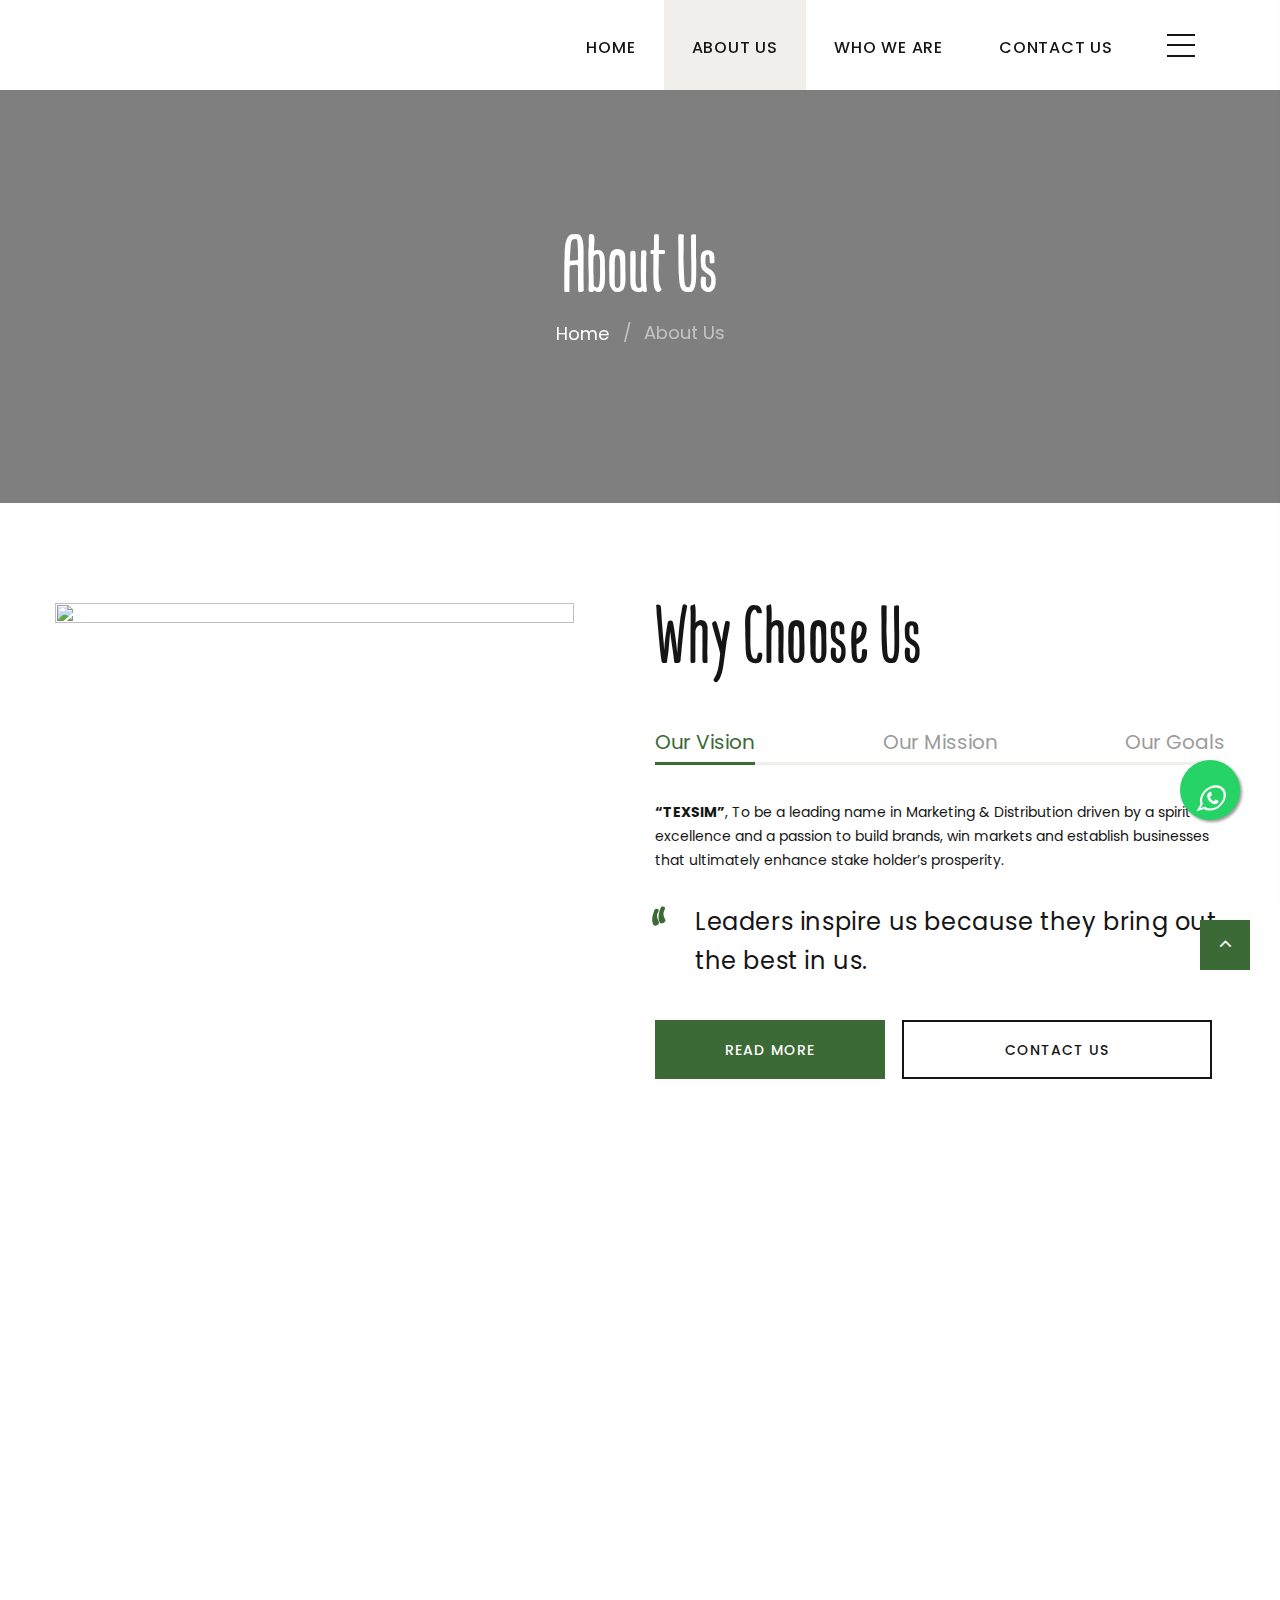
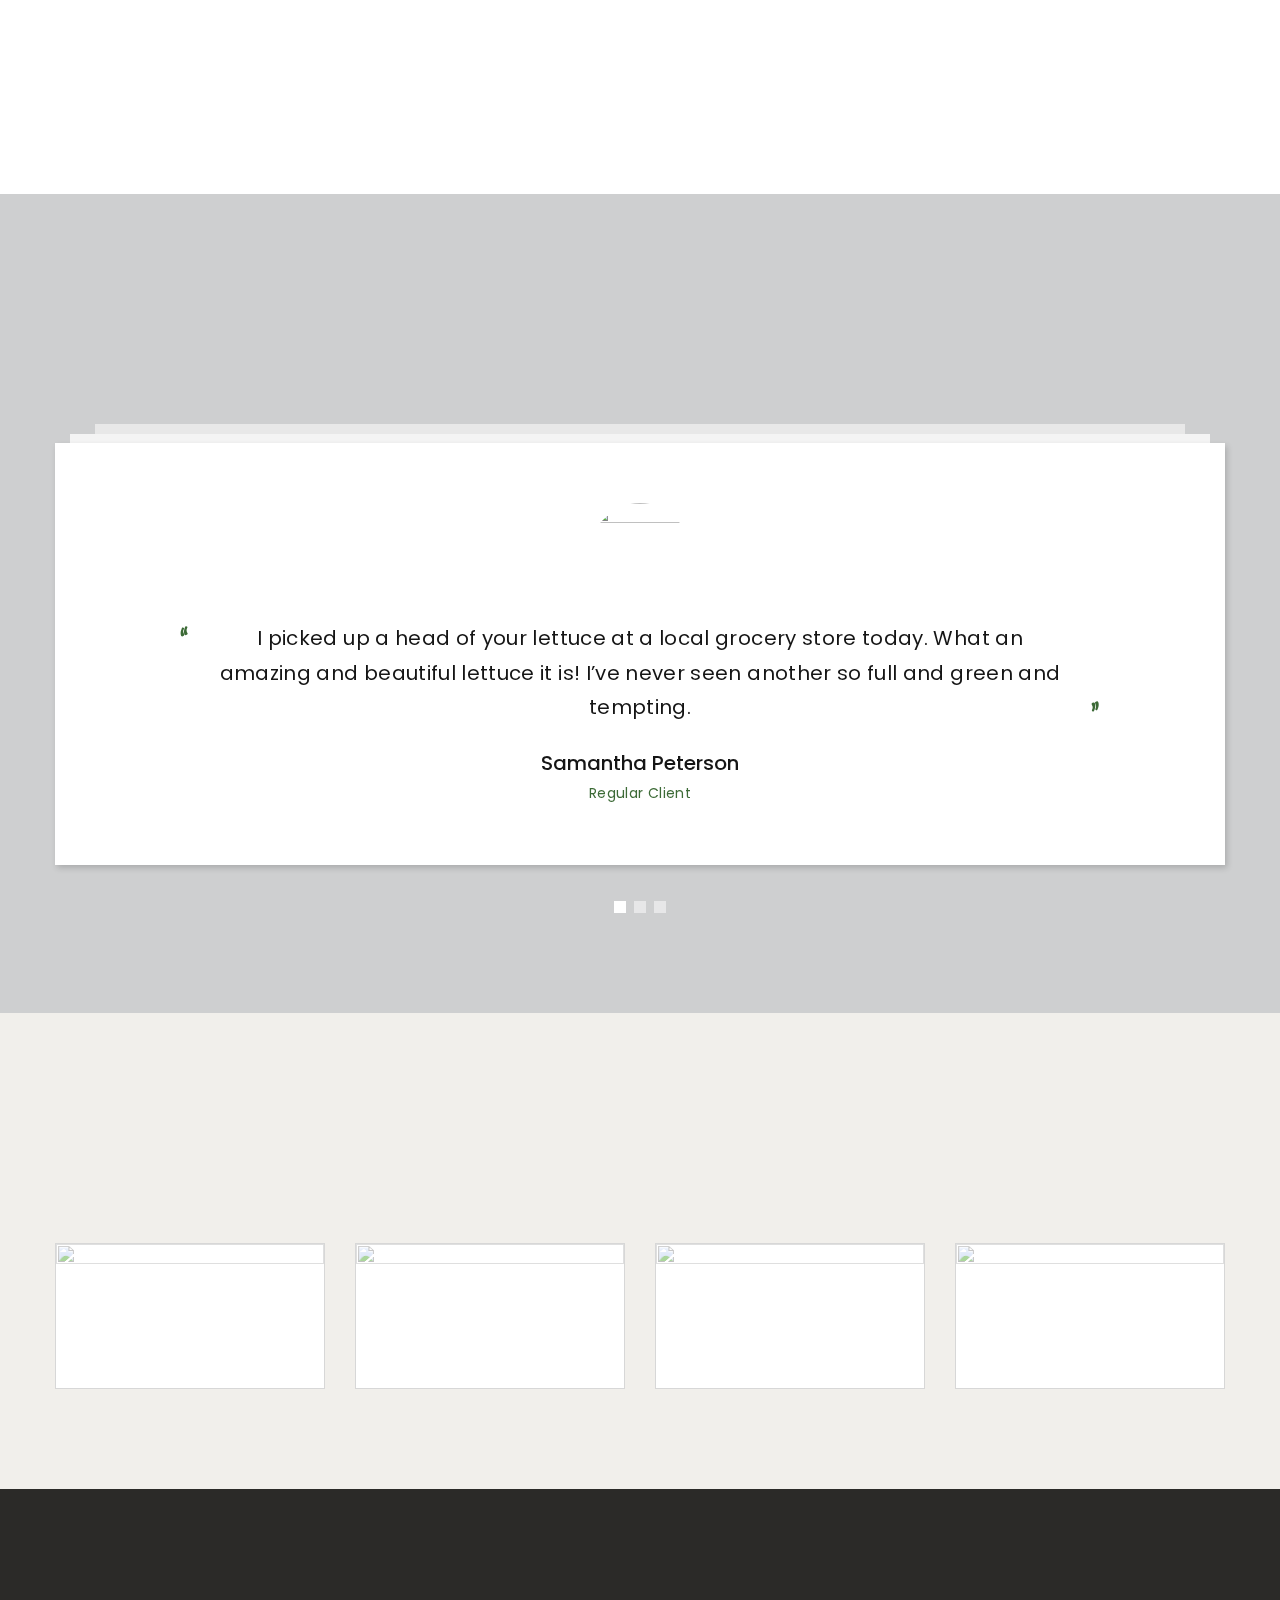
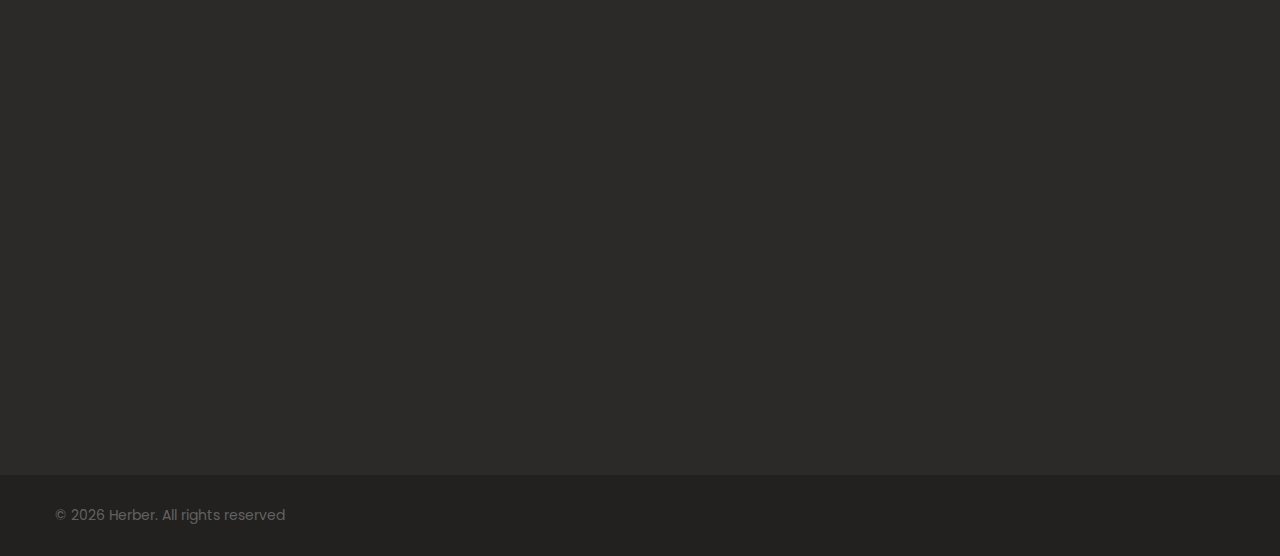
==== about-us.html @ 0aa6b595 "Add files via upload" ====
<!DOCTYPE html>
<html class="wide wow-animation" lang="en">
  <head>
    <title>About Us</title>
    <meta name="format-detection" content="telephone=no">
    <meta name="viewport" content="width=device-width, height=device-height, initial-scale=1.0, maximum-scale=1.0, user-scalable=0">
    <meta http-equiv="X-UA-Compatible" content="IE=edge">
    <meta charset="utf-8">
    <link rel="icon" href="images/favicon.ico" type="image/x-icon">
    <!-- Stylesheets-->
    <link rel="stylesheet" type="text/css" href="//fonts.googleapis.com/css?family=Poppins:300,400,500">
    <link rel="stylesheet" href="css/bootstrap.css">
    <link rel="stylesheet" href="css/fonts.css">
    <link rel="stylesheet" href="css/style.css">
    <!--[if lt IE 10]>
    <div style="background: #212121; padding: 10px 0; box-shadow: 3px 3px 5px 0 rgba(0,0,0,.3); clear: both; text-align:center; position: relative; z-index:1;"><a href="http://windows.microsoft.com/en-US/internet-explorer/"><img src="images/ie8-panel/warning_bar_0000_us.jpg" border="0" height="42" width="820" alt="You are using an outdated browser. For a faster, safer browsing experience, upgrade for free today."></a></div>
    <script src="js/html5shiv.min.js"></script>
    <![endif]-->
  </head>
  <body>
    <div class="preloader">
      <div class="preloader-body">
        <div class="cssload-container"><span></span><span></span><span></span><span></span>
        </div>
      </div>
    </div>


    <div class="page">
      
       <!-- Commented by Afu for hiding banner in about us page -->
      <!-- <a class="section section-banner d-none d-xl-block" 
      href="https://www.templatemonster.com/intense-multipurpose-html-template.html"
       style="background-image: url(images/banner/background-04-1920x60.jpg);
        background-image: -webkit-image-set( url(images/banner/background-04-1920x60.jpg) 1x, 
        url(images/banner/background-04-3840x120.jpg) 2x )">
        <img src="images/banner/foreground-04-1600x60.png" 
        srcset="images/banner/foreground-04-1600x60.png 1x, images/banner/foreground-04-3200x120.png 2x"
         alt="" width="1600" height="310"></a> -->
 <!-- Commented by Afu for hiding banner in about us page -->

      <!-- Page Header-->
      <header class="section page-header">
        <!-- RD Navbar-->
        <div class="rd-navbar-wrap rd-navbar-modern-wrap">
          <nav class="rd-navbar rd-navbar-modern" data-layout="rd-navbar-fixed" data-sm-layout="rd-navbar-fixed" data-md-layout="rd-navbar-fixed" data-md-device-layout="rd-navbar-fixed" data-lg-layout="rd-navbar-static" data-lg-device-layout="rd-navbar-fixed" data-xl-layout="rd-navbar-static" data-xl-device-layout="rd-navbar-static" data-xxl-layout="rd-navbar-static" data-xxl-device-layout="rd-navbar-static" data-lg-stick-up-offset="46px" data-xl-stick-up-offset="46px" data-xxl-stick-up-offset="70px" data-lg-stick-up="true" data-xl-stick-up="true" data-xxl-stick-up="true">
            <div class="rd-navbar-main-outer">
              <div class="rd-navbar-main">
                <!-- RD Navbar Panel-->
                <div class="rd-navbar-panel">
                  <!-- RD Navbar Toggle-->
                  <button class="rd-navbar-toggle" data-rd-navbar-toggle=".rd-navbar-nav-wrap"><span></span></button>
                  <!-- RD Navbar Brand-->
                  <div class="rd-navbar-brand"><a class="brand" href="index.html"><img src="images/logo-default-196x47.png" alt="" width="300" height="64"/></a></div>
                </div>
                <div class="rd-navbar-main-element">
                  <div class="rd-navbar-nav-wrap">

 <!-- Commented by Afu for hiding basket menu in About page -->                   
                    <!-- RD Navbar Basket-->
                    <!-- <div class="rd-navbar-basket-wrap">
                      <button class="rd-navbar-basket fl-bigmug-line-shopping198" data-rd-navbar-toggle=".cart-inline"><span>2</span></button>
                      <div class="cart-inline">
                        <div class="cart-inline-header">
                          <h5 class="cart-inline-title">In cart:<span> 2</span> Products</h5>
                          <h6 class="cart-inline-title">Total price:<span> $800</span></h6>
                        </div>
                        <div class="cart-inline-body">
                          <div class="cart-inline-item">
                            <div class="unit align-items-center">
                              <div class="unit-left"><a class="cart-inline-figure" href="#"><img src="images/product-mini-1-108x100.png" alt="" width="108" height="100"/></a></div>
                              <div class="unit-body">
                                <h6 class="cart-inline-name"><a href="#">Blueberries</a></h6>
                                <div>
                                  <div class="group-xs group-inline-middle">
                                    <div class="table-cart-stepper">
                                      <input class="form-input" type="number" data-zeros="true" value="1" min="1" max="1000">
                                    </div>
                                    <h6 class="cart-inline-title">$550</h6>
                                  </div>
                                </div>
                              </div>
                            </div>
                          </div>
                          <div class="cart-inline-item">
                            <div class="unit align-items-center">
                              <div class="unit-left"><a class="cart-inline-figure" href="#"><img src="images/product-mini-2-108x100.png" alt="" width="108" height="100"/></a></div>
                              <div class="unit-body">
                                <h6 class="cart-inline-name"><a href="#">Avocados</a></h6>
                                <div>
                                  <div class="group-xs group-inline-middle">
                                    <div class="table-cart-stepper">
                                      <input class="form-input" type="number" data-zeros="true" value="1" min="1" max="1000">
                                    </div>
                                    <h6 class="cart-inline-title">$250</h6>
                                  </div>
                                </div>
                              </div>
                            </div>
                          </div>
                        </div>
                        <div class="cart-inline-footer">
                          <div class="group-sm"><a class="button button-md button-default-outline-2 button-wapasha" href="#">Go to cart</a><a class="button button-md button-primary button-pipaluk" href="#">Checkout</a></div>
                        </div>
                      </div>
                    </div><a class="rd-navbar-basket rd-navbar-basket-mobile fl-bigmug-line-shopping198" href="#"><span>2</span></a> -->
<!-- Commented by Afu for hiding basket menu in About page -->

<!-- Commented by Afu for hiding search menu in About page -->
                    <!-- RD Navbar Search-->
                    <!-- <div class="rd-navbar-search">
                      <button class="rd-navbar-search-toggle" data-rd-navbar-toggle=".rd-navbar-search"><span></span></button>
                      <form class="rd-search" action="#">
                        <div class="form-wrap">
                          <label class="form-label" for="rd-navbar-search-form-input">Search...</label>
                          <input class="rd-navbar-search-form-input form-input" id="rd-navbar-search-form-input" type="text" name="search">
                          <button class="rd-search-form-submit fl-bigmug-line-search74" type="submit"></button>
                        </div>
                      </form>
                    </div> -->
<!-- Commented by Afu for hiding search menu in About page -->

                    <!-- RD Navbar Nav-->
                    <ul class="rd-navbar-nav">
                      <li class="rd-nav-item"><a class="rd-nav-link" href="index.html">Home</a>
                      </li>
                      <li class="rd-nav-item active"><a class="rd-nav-link" href="about-us.html">About Us</a>
                      </li>
                      <li class="rd-nav-item"><a class="rd-nav-link" href="typography.html">WHO WE ARE</a>
                      </li>
                      <li class="rd-nav-item"><a class="rd-nav-link" href="contact-us.html">Contact Us</a>
                      </li>
                    </ul>
                  </div>
                  <div class="rd-navbar-project-hamburger" data-multitoggle=".rd-navbar-main" data-multitoggle-blur=".rd-navbar-wrap" data-multitoggle-isolate>
                    <div class="project-hamburger"><span class="project-hamburger-arrow-top"></span><span class="project-hamburger-arrow-center"></span><span class="project-hamburger-arrow-bottom"></span></div>
                    <div class="project-hamburger-2"><span class="project-hamburger-arrow"></span><span class="project-hamburger-arrow"></span><span class="project-hamburger-arrow"></span>
                    </div>
                    <div class="project-close"><span></span><span></span></div>
                  </div>
                </div>
                <div class="rd-navbar-project rd-navbar-modern-project">
                  <div class="rd-navbar-project-modern-header">
                    <h4 class="rd-navbar-project-modern-title">Get in Touch</h4>
                    <div class="rd-navbar-project-hamburger" data-multitoggle=".rd-navbar-main" data-multitoggle-blur=".rd-navbar-wrap" data-multitoggle-isolate>
                      <div class="project-close"><span></span><span></span></div>
                    </div>
                  </div>
                  <div class="rd-navbar-project-content rd-navbar-modern-project-content">
                    <div>
                      <p>We are always ready to provide you with the best service. Contact us to find out how we can help you.</p>
                      <div class="heading-5 subtitle">Our Contacts</div>
                      <div class="row row-10 gutters-10">
                        <div class="col-12"><img src="images/home-sidebar-394x255.jpg" alt="" width="394" height="255"/>
                        </div>
                      </div>
                      <div class="heading-6 subtitle">STATE OF QATAR</div>
                      <ul class="rd-navbar-modern-contacts"> 
                        <li>
                          <div class="unit unit-spacing-sm">
                            <div class="unit-left"><span class="icon fa fa-phone"></span></div>
                            <div class="unit-body"><a class="link-phone" href="tel:#">+974-40011994</a></div>
                          </div>
                        </li>
                        <li>
                          <div class="unit unit-spacing-sm">
                            <div class="unit-left"><span class="icon fa fa-location-arrow"></span></div>
                            <div class="unit-body"><a class="link-location" href="#">TEXSIM TRADING WLL, POST BOX : 46045, AL MATAR COMMERCIAL COMPLEX, DOOR # 34, SECOND FLOOR,AIRPORT ROAD, DOHA</a></div>
                          </div>
                        </li>
                        <li>
                          <div class="unit unit-spacing-sm">
                            <div class="unit-left"><span class="icon fa fa-envelope"></span></div>
                            <div class="unit-body"><a class="link-email" href="mailto:#">info@texsimgroup.com</a></div>
                          </div>
                        </li>
                      </ul>
                      <div class="heading-6 subtitle">REPUBLIC OF INDIA</div>
                      <ul class="rd-navbar-modern-contacts">
                        <li>
                          <div class="unit unit-spacing-sm">
                            <div class="unit-left"><span class="icon fa fa-phone"></span></div>
                            <div class="unit-body"><a class="link-phone" href="tel:#">+91-444555 6002</a></div>
                          </div>
                        </li>
                        <li>
                          <div class="unit unit-spacing-sm">
                            <div class="unit-left"><span class="icon fa fa-location-arrow"></span></div>
                            <div class="unit-body"><a class="link-location" href="#">TEXSIM TRADING PRIVATE LIMITED, 1st Shop,2nd Floor, Anna Main Road, MGR Nagar,Chennai- 600078, Tamilnadu</a></div>
                          </div>
                        </li>
                        <li>
                          <div class="unit unit-spacing-sm">
                            <div class="unit-left"><span class="icon fa fa-envelope"></span></div>
                            <div class="unit-body"><a class="link-email" href="mailto:#">info@texsimgroup.com</a></div>
                          </div>
                        </li>
                      </ul>
                      <div class="heading-6 subtitle">MALAYSIA</div>
                      <ul class="rd-navbar-modern-contacts">
                        <li>
                          <div class="unit unit-spacing-sm">
                            <div class="unit-left"><span class="icon fa fa-phone"></span></div>
                            <div class="unit-body"><a class="link-phone" href="tel:#">+60-1116676383</a></div>
                          </div>
                        </li>
                        <li>
                          <div class="unit unit-spacing-sm">
                            <div class="unit-left"><span class="icon fa fa-location-arrow"></span></div>
                            <div class="unit-body"><a class="link-location" href="#">DOUBLE BULL MARKETING SDN.BHD, Suite # B.01, Level 8, Menara Binjai, Jalan Binjai, Ampang Park, Kuala Lumpur</a></div>
                          </div>
                        </li>
                        <li>
                          <div class="unit unit-spacing-sm">
                            <div class="unit-left"><span class="icon fa fa-envelope"></span></div>
                            <div class="unit-body"><a class="link-email" href="mailto:#">info@texsimgroup.com</a></div>
                          </div>
                        </li>
                      </ul>
                      <ul class="list-inline rd-navbar-modern-list-social">
                        <li><a class="icon fa fa-facebook" href="https://www.facebook.com/texsimgroup/"></a></li>
                        <li><a class="icon fa fa-twitter" href="#"></a></li>
                        <li><a class="icon fa fa-google-plus" href="#"></a></li>
                        <li><a class="icon fa fa-instagram" href="#"></a></li>
                        <li><a class="icon fa fa-pinterest" href="#"></a></li>
                      </ul>
                    </div>
                  


                </div>
              </div>
            </div>
          </nav>
        </div>
      </header>
      <!-- Breadcrumbs -->
      <section class="breadcrumbs-custom-inset">
        <div class="breadcrumbs-custom context-dark bg-overlay-46">
          <div class="container">
            <h2 class="breadcrumbs-custom-title">About Us</h2>
            <ul class="breadcrumbs-custom-path">
              <li><a href="index.html">Home</a></li>
              <li class="active">About Us</li>
            </ul>
          </div>
          <div class="box-position" style="background-image: url(images/bg-breadcrumbs.jpg);"></div>
        </div>
      </section>
      <!-- Why choose us-->
      <section class="section section-md section-first bg-default text-md-left">
        <div class="container">
          <div class="row row-50 justify-content-center">
            <div class="col-md-10 col-lg-5 col-xl-6"><img src="images/about-1-519x446.jpg" alt="" width="519" height="446"/>
            </div>
            <div class="col-md-10 col-lg-7 col-xl-6">
              <h2>Why Choose Us</h2>
              <!-- Bootstrap tabs-->
              <div class="tabs-custom tabs-horizontal tabs-line" id="tabs-4">
                <!-- Nav tabs-->
                <ul class="nav nav-tabs">
                  <li class="nav-item" role="presentation"><a class="nav-link active" href="#tabs-4-1" data-toggle="tab">Our Vision</a></li>
                  <li class="nav-item" role="presentation"><a class="nav-link" href="#tabs-4-2" data-toggle="tab">Our Mission</a></li>
                  <li class="nav-item" role="presentation"><a class="nav-link" href="#tabs-4-3" data-toggle="tab">Our Goals</a></li>
                </ul>
                <!-- Tab panes-->
                <div class="tab-content">
                  <div class="tab-pane fade show active" id="tabs-4-1">
                    <p><strong>“TEXSIM”</strong>, To be a leading name in Marketing & Distribution driven by a spirit of excellence and a passion to build brands, win markets and establish businesses that ultimately enhance stake holder’s prosperity.</p>
                    <div class="text-center text-sm-left offset-top-30">
<!-- 
                      <p style="color:gray;font-size: 21px;">
                       "Leaders inspire us because they bring out the best in us"</p>   addd by Afu for adjusting the List space -->


                    <article class="quote-classic">
                  <div class="quote-classic-text">
                    <p class="q">Leaders inspire us because they bring out the best in us.</p>
                  </div>
                </article>



                      <!-- <ul class="row-16 list-0 list-custom list-marked list-marked-sm list-marked-secondary">
                        <li>Eiusmod tempor</li>
                        <li>Dolore magna</li>
                        <li>Minim veniam</li>
                        <li>Nostrud exercitation</li>
                        <li>Laboris nisi</li>
                        <li>Officia deserunt</li>
                      </ul> -->

                    </div>
                    <div class="group-md group-middle"><a class="button button-width-xl-230 button-primary button-pipaluk" href="#">Read more</a><a class="button button-width-xl-310 button-default-outline button-wapasha" href="contact-us.html">Contact us</a></div>
                  </div>
                  <div class="tab-pane fade" id="tabs-4-2">
                    <p>TEXSIM GROUP is a spunky, creative products and service company aimed at offering high-quality, competitively priced and products with natural and Herbal ingredients. We view ourselves as partners with our customers, our employees, our community and our environment. We aim to become an internationally recognized brand name. </p>
                    <div class="text-center text-sm-left offset-top-30">

                      <!-- <p style="color:gray;font-size: 20px;">
                        "Success is never accidental"</p>   addd by Afu for adjusting the List space -->


                        <article class="quote-classic">
                          <div class="quote-classic-text">
                            <p class="q">Success is never accidental.</p>
                          </div>
                        </article>


                      <!-- <ul class="row-16 list-0 list-custom list-marked list-marked-sm list-marked-secondary">
                        <li>Nostrud exercitation</li>
                        <li>Laboris nisi</li>
                        <li>Officia deserunt</li>
                        <li>Eiusmod tempor</li>
                        <li>Dolore magna</li>
                        <li>Minim veniam</li>
                      </ul> -->

                    </div>
                    <div class="group-md group-middle"><a class="button button-width-xl-230 button-primary button-pipaluk" href="#">Read more</a><a class="button button-width-xl-310 button-default-outline button-wapasha" href="contact-us.html">Contact us</a></div>
                  </div>
                  <div class="tab-pane fade" id="tabs-4-3">
                    <p>Our goal is moderate growth, annual profitability , employee and stakeholders satisfaction.</p>
                    <div class="text-center text-sm-left offset-top-30">
                      <ul class="row-16 list-0 list-custom list-marked list-marked-sm list-marked-secondary">
                        <li>Getting and Staying Profitable</li>
                        <li>Excellent Customer Service</li>
                        <li>Sustainable Growth</li>
                        <li>Staying Ahead of the Competition</li>
                        <li>Develop and launch three new products</li>
                        <li>Increase overall brand awareness</li>
                      </ul>
                    </div>
                    <div class="group-md group-middle"><a class="button button-width-xl-230 button-primary button-pipaluk" href="#">Read more</a><a class="button button-width-xl-310 button-default-outline button-wapasha" href="contact-us.html">Contact us</a></div>
                  </div>
                </div>
              </div>
            </div>
          </div>
        </div>
      </section>

      <!-- Latest Projects-->

      <!-- <section class="section section-md section-fluid bg-default">
        <div class="container">
          <h2>Our History</h2>
        </div> -->

        <!-- Owl Carousel-->
<!-- 
        <div class="owl-carousel owl-classic owl-timeline" data-items="1" data-md-items="2" data-lg-items="3" data-xl-items="4" data-margin="30" data-stage-padding="15" data-xxl-stage-padding="0" data-autoplay="true" data-nav="true" data-dots="true">
          <div class="owl-item"> -->

            <!-- Thumbnail Classic-->

            <!-- <article class="thumbnail thumbnail-mary thumbnail-md">
              <div class="thumbnail-mary-figure"><img src="images/project-1-420x308.jpg" alt="" width="420" height="308"/>
              </div>
              <div class="thumbnail-mary-caption"><a class="icon fl-bigmug-line-zoom60" href="images/gallery-original-11-800x1200.jpg" data-lightgallery="item"><img src="images/project-1-420x308.jpg" alt="" width="420" height="308"/></a>
              </div>
            </article>
            <div class="thumbnail-mary-description">
              <h5 class="thumbnail-mary-project"><a href="#">Farm Establishment</a></h5><span class="thumbnail-mary-decor"></span>
              <h5 class="thumbnail-mary-time">
                <time datetime="1999">1999</time>
              </h5>
            </div>
          </div>
          <div class="owl-item"> -->

            <!-- Thumbnail Classic-->

            <!-- <article class="thumbnail thumbnail-mary thumbnail-md">
              <div class="thumbnail-mary-figure"><img src="images/project-2-420x308.jpg" alt="" width="420" height="308"/>
              </div>
              <div class="thumbnail-mary-caption"><a class="icon fl-bigmug-line-zoom60" href="images/gallery-original-5-800x1200.jpg" data-lightgallery="item"><img src="images/project-2-420x308.jpg" alt="" width="420" height="308"/></a>
              </div>
            </article>
            <div class="thumbnail-mary-description">
              <h5 class="thumbnail-mary-project"><a href="#">New Partners</a></h5><span class="thumbnail-mary-decor"></span>
              <h5 class="thumbnail-mary-time">
                <time datetime="2005">2005</time>
              </h5>
            </div>
          </div>
          <div class="owl-item"> -->

            <!-- Thumbnail Classic-->
<!-- 
            <article class="thumbnail thumbnail-mary thumbnail-md">
              <div class="thumbnail-mary-figure"><img src="images/project-3-420x308.jpg" alt="" width="420" height="308"/>
              </div>
              <div class="thumbnail-mary-caption"><a class="icon fl-bigmug-line-zoom60" href="images/gallery-original-4-800x1200.jpg" data-lightgallery="item"><img src="images/project-3-420x308.jpg" alt="" width="420" height="308"/></a>
              </div>
            </article>
            <div class="thumbnail-mary-description">
              <h5 class="thumbnail-mary-project"><a href="#">Opening Our Online Store</a></h5><span class="thumbnail-mary-decor"></span>
              <h5 class="thumbnail-mary-time">
                <time datetime="2010">2010</time>
              </h5>
            </div>
          </div>
          <div class="owl-item"> -->

            <!-- Thumbnail Classic-->

            <!-- <article class="thumbnail thumbnail-mary thumbnail-md">
              <div class="thumbnail-mary-figure"><img src="images/project-4-420x308.jpg" alt="" width="420" height="308"/>
              </div>
              <div class="thumbnail-mary-caption"><a class="icon fl-bigmug-line-zoom60" href="images/gallery-original-3-800x1200.jpg" data-lightgallery="item"><img src="images/project-4-420x308.jpg" alt="" width="420" height="308"/></a>
              </div>
            </article>
            <div class="thumbnail-mary-description">
              <h5 class="thumbnail-mary-project"><a href="#">Farming Industry Leader</a></h5><span class="thumbnail-mary-decor"></span>
              <h5 class="thumbnail-mary-time">
                <time datetime="2013">2013</time>
              </h5>
            </div>
          </div>
          <div class="owl-item"> -->
            <!-- Thumbnail Classic-->

            <!-- <article class="thumbnail thumbnail-mary thumbnail-md">
              <div class="thumbnail-mary-figure"><img src="images/project-5-420x308.jpg" alt="" width="420" height="308"/>
              </div>
              <div class="thumbnail-mary-caption"><a class="icon fl-bigmug-line-zoom60" href="images/gallery-original-1-1200x800.jpg" data-lightgallery="item"><img src="images/project-5-420x308.jpg" alt="" width="420" height="308"/></a>
              </div>
            </article>
            <div class="thumbnail-mary-description">
              <h5 class="thumbnail-mary-project"><a href="#">Farming Innovations</a></h5><span class="thumbnail-mary-decor"></span>
              <h5 class="thumbnail-mary-time">
                <time datetime="2019">2019</time>
              </h5>
            </div>
          </div>
        </div>
      </section> -->


      <!-- Our team Section -->

<!-- Team of professionals--commented section-->
      <section class="section section-md bg-default">
        <div class="container">
          <div class="oh">
            <h2 class="wow slideInUp" data-wow-delay="0s">Our Team</h2>
          </div>
          <div class="row row-30 justify-content-center">
            <div class="col-md-6 col-lg-4 col-xl-4 wow fadeInRight" data-wow-delay="0s">

              <!-- Team Classic--commented section-->

              <article class="team-classic"><a class="team-classic-figure" href="#"><img src="images/team-1-370x406.jpg" alt="" width="370" height="406"/></a>
                <div class="team-classic-caption">
                  <h5 class="team-classic-name"><a href="#">Ryan Wilson</a></h5>
                  <p class="team-classic-status">Founder</p>
                </div>
              </article>
            </div>
            <div class="col-md-6 col-lg-4 col-xl-4 wow fadeInRight" data-wow-delay=".1s">
              <!-- Team Classic--commented section-->
              <article class="team-classic"><a class="team-classic-figure" href="#"><img src="images/team-2-370x406.jpg" alt="" width="370" height="406"/></a>
                <div class="team-classic-caption">
                  <h5 class="team-classic-name"><a href="#">Jill Peterson</a></h5>
                  <p class="team-classic-status"> Manager</p>
                </div>
              </article>
            </div>
            <div class="col-md-6 col-lg-4 col-xl-4 wow fadeInRight" data-wow-delay=".2s">
              <!-- Team Classic--commented section-->
              
              <article class="team-classic"><a class="team-classic-figure" href="#"><img src="images/team-3-370x406.jpg" alt="" width="370" height="406"/></a>
                <div class="team-classic-caption"> 
                  <h5 class="team-classic-name"><a href="#">Sam Robinson</a></h5>
                  <p class="team-classic-status"> Coordinator</p>
                </div>
              </article>
            </div>
          </div>
        </div>
      </section>








      <!-- What people say-->
      <section class="section context-dark">
        <div class="parallax-container" data-parallax-img="images/bg-parallax-2.jpg">
          <div class="parallax-content section-md bg-overlay-2-21">
            <div class="container">
              <div class="oh">
                <h2 class="wow slideInUp" data-wow-delay="0s">What People Say</h2>
              </div>
              <!-- Owl Carousel-->
              <div class="owl-carousel owl-modern" data-items="1" data-stage-padding="15" data-margin="30" data-dots="true" data-animation-in="fadeIn" data-animation-out="fadeOut" data-autoplay="true">
                <!-- Quote Lisa-->
                <article class="quote-lisa">
                  <div class="quote-lisa-body"><a class="quote-lisa-figure" href="#"><img class="img-circles" src="images/user-16-100x100.jpg" alt="" width="100" height="100"/></a>
                    <div class="quote-lisa-text">
                      <p class="q">I picked up a head of your lettuce at a local grocery store today. What an amazing and beautiful lettuce it is! I’ve never seen another so full and green and tempting.</p>
                    </div>
                    <h5 class="quote-lisa-cite"><a href="#">Samantha Peterson</a></h5>
                    <p class="quote-lisa-status">Regular Client</p>
                  </div>
                </article>
                <!-- Quote Lisa-->
                <article class="quote-lisa">
                  <div class="quote-lisa-body"><a class="quote-lisa-figure" href="#"><img class="img-circles" src="images/user-17-100x100.jpg" alt="" width="100" height="100"/></a>
                    <div class="quote-lisa-text">
                      <p class="q">I wanted to tell you how amazing it was to see the farm and how much we love the food. Your apples and carrots are just wonderful and their taste is great.</p>
                    </div>
                    <h5 class="quote-lisa-cite"><a href="#">John Wilson</a></h5>
                    <p class="quote-lisa-status">Regular Client</p>
                  </div>
                </article>
                <!-- Quote Lisa-->
                <article class="quote-lisa">
                  <div class="quote-lisa-body"><a class="quote-lisa-figure" href="#"><img class="img-circles" src="images/user-18-100x100.jpg" alt="" width="100" height="100"/></a>
                    <div class="quote-lisa-text">
                      <p class="q">The food from your farm is wonderful. So many nights when we sit down to dinner we can say everything on this plate is locally grown and delicious. Thank you!</p>
                    </div>
                    <h5 class="quote-lisa-cite"><a href="#">Kate Anderson</a></h5>
                    <p class="quote-lisa-status">Regular Client</p>
                  </div>
                </article>
              </div>
            </div>
          </div>
        </div>
      </section>

      <section class="section section-md section-last bg-gray-100">
        <div class="container">
          <div class="oh">
            <h2 class="wow slideInUp" data-wow-delay="0s">Our Partners</h2>
          </div>
          <!-- Owl Carousel-->
          <div class="owl-carousel owl-clients owl-dots-secondary" data-items="1" data-sm-items="2" data-md-items="3" data-lg-items="4" data-margin="30" data-dots="true" data-animation-in="fadeIn" data-animation-out="fadeOut"><a class="clients-modern" href="#"><img src="images/clients-1-270x145.png" alt="" width="270" height="145"/></a><a class="clients-modern" href="#"><img src="images/clients-2-270x145.png" alt="" width="270" height="145"/></a><a class="clients-modern" href="#"><img src="images/clients-3-270x145.png" alt="" width="270" height="145"/></a><a class="clients-modern" href="#"><img src="images/clients-4-270x145.png" alt="" width="270" height="145"/></a></div>
        </div>
      </section>

       <!-- Commented bt Afu for Hiding Footer ad
<a class="section section-banner" href="https://www.templatemonster.com/intense-multipurpose-html-template.html" style="background-image: url(images/banner/background-03-1920x310.jpg); background-image: -webkit-image-set( url(images/banner/background-03-1920x310.jpg) 1x, url(images/banner/background-03-3840x620.jpg) 2x )"><img src="images/banner/foreground-03-1600x310.png" srcset="images/banner/foreground-03-1600x310.png 1x, images/banner/foreground-03-3200x620.png 2x" alt="" width="1600" height="310"></a>  -->
     

<!-- Page Footer-->
      <footer class="section footer-variant-2 footer-modern context-dark section-top-image section-top-image-dark">
        <div class="footer-variant-2-content">
          <div class="container">
            <div class="row row-40 justify-content-between">
              <div class="col-sm-6 col-lg-4 col-xl-3">
                <div class="oh-desktop">
                  <div class="wow slideInRight" data-wow-delay="0s">
                    <div class="footer-brand"><a href="index.html"><img src="images/logo-inverse-196x42.png" alt="" width="196" height="42"/></a></div>
                    <p>TEXSIM, To be a leading name in Marketing & Distribution.</p>
                    <ul class="footer-contacts d-inline-block d-md-block">
                      <li>
                        <div class="unit unit-spacing-xs">
                          <div class="unit-left"><span class="icon fa fa-phone"></span></div>
                          <div class="unit-body"><a class="link-phone" href="tel:#">+974 44723673</a></div>
                        </div>
                      </li>
                      <li>
                        <div class="unit unit-spacing-xs">
                          <div class="unit-left"><span class="icon fa fa-clock-o"></span></div>
                          <div class="unit-body">
                            <p>Mon-Sat: 07:00AM - 05:00PM</p>
                          </div>
                        </div>
                      </li>
                      <li>
                        <div class="unit unit-spacing-xs">
                          <div class="unit-left"><span class="icon fa fa-location-arrow"></span></div>
                          <div class="unit-body"><a class="link-location" href="#">C.R.No.:85005, Doha-Qatar</a></div>
                        </div>
                      </li>
                    </ul>
                  </div>
                  <div><a href="https://api.whatsapp.com/send?phone=+97474059421" class="float" target="_blank">
                    <i class="fa fa-whatsapp my-float"></i>
                    </a></div>
                </div>
              </div>
              <div class="col-sm-6 col-lg-4 col-xl-4">
                <div class="oh-desktop">
                  <div class="inset-top-18 wow slideInDown" data-wow-delay="0s">
                    <h5>Newsletter</h5>
                    <p>Join our email newsletter for news and tips.</p>
                    <form class="rd-form rd-mailform" data-form-output="form-output-global" data-form-type="subscribe" method="post" action="bat/rd-mailform.php">
                      <div class="form-wrap">
                        <input class="form-input" id="subscribe-form-5-email" type="email" name="email" data-constraints="@Email @Required">
                        <label class="form-label" for="subscribe-form-5-email">Enter Your E-mail</label>
                      </div>
                      <button class="button button-block button-white" type="submit">Subscribe</button>
                    </form>
                    <div class="group-lg group-middle">
                      <p class="text-white">Follow Us</p>
                      <div>
                        <ul class="list-inline list-inline-sm footer-social-list-2">
                          <li><a class="icon fa fa-facebook" href="https://www.facebook.com/texsimgroup/"></a></li>
                          <li><a class="icon fa fa-twitter" href="#"></a></li>
                          <li><a class="icon fa fa-google-plus" href="#"></a></li>
                          <li><a class="icon fa fa-instagram" href="#"></a></li>
                        </ul>
                      </div>

                    </div>
                  </div>
                </div>
              </div>
              <div class="col-lg-3 col-xl-3">
                <div class="oh-desktop">
                  <div class="inset-top-18 wow slideInLeft" data-wow-delay="0s">
                    <h5>Gallery</h5>


                    <div class="row row-10 gutters-10" data-lightgallery="group">
                      <div class="col-6 col-sm-3 col-lg-6">
                        <!-- Thumbnail Classic-->
                        <article class="thumbnail thumbnail-mary">
                          <div class="thumbnail-mary-figure"><img src="images/gallery-image-1-129x120.jpg" alt="" width="129" height="120"/>
                          </div>
                          <div class="thumbnail-mary-caption"><a class="icon fl-bigmug-line-zoom60" href="images/gallery-image-1-129x120.jpg" data-lightgallery="item"><img src="images/gallery-image-1-129x120.jpg" alt="" width="129" height="120"/></a>
                          </div>
                        </article>
                      </div>
                      <div class="col-6 col-sm-3 col-lg-6">
                        <!-- Thumbnail Classic-->
                        <article class="thumbnail thumbnail-mary">
                          <div class="thumbnail-mary-figure"><img src="images/gallery-image-2-129x120.jpg" alt="" width="129" height="120"/>
                          </div>
                          <div class="thumbnail-mary-caption"><a class="icon fl-bigmug-line-zoom60" href="images/gallery-image-2-129x120.jpg" data-lightgallery="item"><img src="images/gallery-image-2-129x120.jpg" alt="" width="129" height="120"/></a>
                          </div>
                        </article>
                      </div>
                      <div class="col-6 col-sm-3 col-lg-6">
                        <!-- Thumbnail Classic-->
                        <article class="thumbnail thumbnail-mary">
                          <div class="thumbnail-mary-figure"><img src="images/gallery-image-3-129x120.jpg" alt="" width="129" height="120"/>
                          </div>
                          <div class="thumbnail-mary-caption"><a class="icon fl-bigmug-line-zoom60" href="images/gallery-image-3-129x120.jpg" data-lightgallery="item"><img src="images/gallery-image-3-129x120.jpg" alt="" width="129" height="120"/></a>
                          </div>
                        </article>
                      </div>
                      <div class="col-6 col-sm-3 col-lg-6">
                        <!-- Thumbnail Classic-->
                        <article class="thumbnail thumbnail-mary">
                          <div class="thumbnail-mary-figure"><img src="images/gallery-image-4-129x120.jpg" alt="" width="129" height="120"/>
                           </div>
                          <div class="thumbnail-mary-caption"><a class="icon fl-bigmug-line-zoom60" href="images/gallery-image-4-129x120.jpg" data-lightgallery="item"><img src="images/gallery-image-4-129x120.jpg" alt="" width="129" height="120"/></a>
                          </div>
                        </article>
                      </div>
                      <div class="col-6 col-sm-3 col-lg-6">
                        <!-- Thumbnail Classic-->
                        <article class="thumbnail thumbnail-mary">
                          <div class="thumbnail-mary-figure"><img src="images/gallery-image-5-129x120.jpg" alt="" width="129" height="120"/>
                           </div>
                          <div class="thumbnail-mary-caption"><a class="icon fl-bigmug-line-zoom60" href="images/gallery-image-5-129x120.jpg" data-lightgallery="item"><img src="images/gallery-image-4-129x120.jpg" alt="" width="129" height="120"/></a>
                          </div>
                        </article>
                      </div>
                      <div class="col-6 col-sm-3 col-lg-6">
                        <!-- Thumbnail Classic-->
                        <article class="thumbnail thumbnail-mary">
                          <div class="thumbnail-mary-figure"><img src="images/gallery-image-6-129x120.jpg" alt="" width="129" height="120"/>
                           </div>
                          <div class="thumbnail-mary-caption"><a class="icon fl-bigmug-line-zoom60" href="images/gallery-image-6-129x120.jpg" data-lightgallery="item"><img src="images/gallery-image-4-129x120.jpg" alt="" width="129" height="120"/></a>
                          </div>
                        </article>
                      </div>
                    </div>
                  </div>
                </div>
              </div>
            </div>
          </div>
        </div>
        <div class="footer-variant-2-bottom-panel">
          <div class="container">
            <!-- Rights-->
            <div class="group-sm group-sm-justify">
              <p class="rights"><span>&copy;&nbsp;</span><span class="copyright-year"></span> <span>Herber</span>. All rights reserved
              </p>
              
            </div>
          </div>
        </div>
      </footer>
    </div>
    <!-- Global Mailform Output-->
    <div class="snackbars" id="form-output-global"></div>
    <!-- Javascript-->
    <script src="js/core.min.js"></script>
    <script src="js/script.js"></script>
  </body>
</html>
---- css/fonts.css ----
/*
*
* Fonts
*//*
*
* Mangaba
* --------------------------------------------------
*/@font-face {	font-family: "Mangaba";	src: url("../fonts/Mangaba.ttf");}/*
*
* Font Awesome Icons 4.7.0
* --------------------------------------------------
*/@font-face {	font-family: 'FontAwesome';	src: url("../fonts/fontawesome-webfont.eot?v=4.7.0");	src: url("../fonts/fontawesome-webfont.eot?#iefix&v=4.7.0") format("embedded-opentype"), url("../fonts/fontawesome-webfont.woff2?v=4.7.0") format("woff2"), url("../fonts/fontawesome-webfont.woff?v=4.7.0") format("woff"), url("../fonts/fontawesome-webfont.ttf?v=4.7.0") format("truetype"), url("../fonts/fontawesome-webfont.svg?v=4.7.0#fontawesomeregular") format("svg");	font-weight: normal;	font-style: normal;}.fa {	display: inline-block;	font-family: 'FontAwesome';	font-size: inherit;	text-rendering: auto;	-webkit-font-smoothing: antialiased;	-moz-osx-font-smoothing: grayscale;}[class*='fa-']:before {	font-weight: 400;	font-family: 'FontAwesome';}/* makes the font 33% larger relative to the icon container */.fa-lg {	font-size: 1.33333333em;	line-height: 0.75em;	vertical-align: -15%;}.fa-2x {	font-size: 2em;}.fa-3x {	font-size: 3em;}.fa-4x {	font-size: 4em;}.fa-5x {	font-size: 5em;}.fa-fw {	width: 1.28571429em;	text-align: center;}.fa-ul {	padding-left: 0;	margin-left: 2.14285714em;	list-style-type: none;}.fa-ul > li {	position: relative;}.fa-li {	position: absolute;	left: -2.14285714em;	width: 2.14285714em;	top: 0.14285714em;	text-align: center;}.fa-li.fa-lg {	left: -1.85714286em;}.fa-border {	padding: .2em .25em .15em;	border: solid 0.08em #eeeeee;	border-radius: .1em;}.fa-pull-left {	float: left;}.fa-pull-right {	float: right;}.fa.fa-pull-left {	margin-right: .3em;}.fa.fa-pull-right {	margin-left: .3em;}/* Deprecated as of 4.4.0 */.pull-right {	float: right;}.pull-left {	float: left;}.fa.pull-left {	margin-right: .3em;}.fa.pull-right {	margin-left: .3em;}.fa-spin {	-webkit-animation: fa-spin 2s infinite linear;	animation: fa-spin 2s infinite linear;}.fa-pulse {	-webkit-animation: fa-spin 1s infinite steps(8);	animation: fa-spin 1s infinite steps(8);}@-webkit-keyframes fa-spin {	0% {		-webkit-transform: rotate(0deg);		transform: rotate(0deg);	}	100% {		-webkit-transform: rotate(359deg);		transform: rotate(359deg);	}}@keyframes fa-spin {	0% {		-webkit-transform: rotate(0deg);		transform: rotate(0deg);	}	100% {		-webkit-transform: rotate(359deg);		transform: rotate(359deg);	}}.fa-rotate-90 {	-ms-filter: "progid:DXImageTransform.Microsoft.BasicImage(rotation=1)";	-webkit-transform: rotate(90deg);	-ms-transform: rotate(90deg);	transform: rotate(90deg);}.fa-rotate-180 {	-ms-filter: "progid:DXImageTransform.Microsoft.BasicImage(rotation=2)";	-webkit-transform: rotate(180deg);	-ms-transform: rotate(180deg);	transform: rotate(180deg);}.fa-rotate-270 {	-ms-filter: "progid:DXImageTransform.Microsoft.BasicImage(rotation=3)";	-webkit-transform: rotate(270deg);	-ms-transform: rotate(270deg);	transform: rotate(270deg);}.fa-flip-horizontal {	-ms-filter: "progid:DXImageTransform.Microsoft.BasicImage(rotation=0, mirror=1)";	-webkit-transform: scale(-1, 1);	-ms-transform: scale(-1, 1);	transform: scale(-1, 1);}.fa-flip-vertical {	-ms-filter: "progid:DXImageTransform.Microsoft.BasicImage(rotation=2, mirror=1)";	-webkit-transform: scale(1, -1);	-ms-transform: scale(1, -1);	transform: scale(1, -1);}:root .fa-rotate-90,:root .fa-rotate-180,:root .fa-rotate-270,:root .fa-flip-horizontal,:root .fa-flip-vertical {	filter: none;}.fa-stack {	position: relative;	display: inline-block;	width: 2em;	height: 2em;	line-height: 2em;	vertical-align: middle;}.fa-stack-1x,.fa-stack-2x {	position: absolute;	left: 0;	width: 100%;	text-align: center;}.fa-stack-1x {	line-height: inherit;}.fa-stack-2x {	font-size: 2em;}.fa-inverse {	color: #ffffff;}/* Font Awesome uses the Unicode Private Use Area (PUA) to ensure screen
   readers do not read off random characters that represent icons */.fa-glass:before {	content: "\f000";}.fa-music:before {	content: "\f001";}.fa-search:before {	content: "\f002";}.fa-envelope-o:before {	content: "\f003";}.fa-heart:before {	content: "\f004";}.fa-star:before {	content: "\f005";}.fa-star-o:before {	content: "\f006";}.fa-user:before {	content: "\f007";}.fa-film:before {	content: "\f008";}.fa-th-large:before {	content: "\f009";}.fa-th:before {	content: "\f00a";}.fa-th-list:before {	content: "\f00b";}.fa-check:before {	content: "\f00c";}.fa-remove:before,.fa-close:before,.fa-times:before {	content: "\f00d";}.fa-search-plus:before {	content: "\f00e";}.fa-search-minus:before {	content: "\f010";}.fa-power-off:before {	content: "\f011";}.fa-signal:before {	content: "\f012";}.fa-gear:before,.fa-cog:before {	content: "\f013";}.fa-trash-o:before {	content: "\f014";}.fa-home:before {	content: "\f015";}.fa-file-o:before {	content: "\f016";}.fa-clock-o:before {	content: "\f017";}.fa-road:before {	content: "\f018";}.fa-download:before {	content: "\f019";}.fa-arrow-circle-o-down:before {	content: "\f01a";}.fa-arrow-circle-o-up:before {	content: "\f01b";}.fa-inbox:before {	content: "\f01c";}.fa-play-circle-o:before {	content: "\f01d";}.fa-rotate-right:before,.fa-repeat:before {	content: "\f01e";}.fa-refresh:before {	content: "\f021";}.fa-list-alt:before {	content: "\f022";}.fa-lock:before {	content: "\f023";}.fa-flag:before {	content: "\f024";}.fa-headphones:before {	content: "\f025";}.fa-volume-off:before {	content: "\f026";}.fa-volume-down:before {	content: "\f027";}.fa-volume-up:before {	content: "\f028";}.fa-qrcode:before {	content: "\f029";}.fa-barcode:before {	content: "\f02a";}.fa-tag:before {	content: "\f02b";}.fa-tags:before {	content: "\f02c";}.fa-book:before {	content: "\f02d";}.fa-bookmark:before {	content: "\f02e";}.fa-print:before {	content: "\f02f";}.fa-camera:before {	content: "\f030";}.fa-font:before {	content: "\f031";}.fa-bold:before {	content: "\f032";}.fa-italic:before {	content: "\f033";}.fa-text-height:before {	content: "\f034";}.fa-text-width:before {	content: "\f035";}.fa-align-left:before {	content: "\f036";}.fa-align-center:before {	content: "\f037";}.fa-align-right:before {	content: "\f038";}.fa-align-justify:before {	content: "\f039";}.fa-list:before {	content: "\f03a";}.fa-dedent:before,.fa-outdent:before {	content: "\f03b";}.fa-indent:before {	content: "\f03c";}.fa-video-camera:before {	content: "\f03d";}.fa-photo:before,.fa-image:before,.fa-picture-o:before {	content: "\f03e";}.fa-pencil:before {	content: "\f040";}.fa-map-marker:before {	content: "\f041";}.fa-adjust:before {	content: "\f042";}.fa-tint:before {	content: "\f043";}.fa-edit:before,.fa-pencil-square-o:before {	content: "\f044";}.fa-share-square-o:before {	content: "\f045";}.fa-check-square-o:before {	content: "\f046";}.fa-arrows:before {	content: "\f047";}.fa-step-backward:before {	content: "\f048";}.fa-fast-backward:before {	content: "\f049";}.fa-backward:before {	content: "\f04a";}.fa-play:before {	content: "\f04b";}.fa-pause:before {	content: "\f04c";}.fa-stop:before {	content: "\f04d";}.fa-forward:before {	content: "\f04e";}.fa-fast-forward:before {	content: "\f050";}.fa-step-forward:before {	content: "\f051";}.fa-eject:before {	content: "\f052";}.fa-chevron-left:before {	content: "\f053";}.fa-chevron-right:before {	content: "\f054";}.fa-plus-circle:before {	content: "\f055";}.fa-minus-circle:before {	content: "\f056";}.fa-times-circle:before {	content: "\f057";}.fa-check-circle:before {	content: "\f058";}.fa-question-circle:before {	content: "\f059";}.fa-info-circle:before {	content: "\f05a";}.fa-crosshairs:before {	content: "\f05b";}.fa-times-circle-o:before {	content: "\f05c";}.fa-check-circle-o:before {	content: "\f05d";}.fa-ban:before {	content: "\f05e";}.fa-arrow-left:before {	content: "\f060";}.fa-arrow-right:before {	content: "\f061";}.fa-arrow-up:before {	content: "\f062";}.fa-arrow-down:before {	content: "\f063";}.fa-mail-forward:before,.fa-share:before {	content: "\f064";}.fa-expand:before {	content: "\f065";}.fa-compress:before {	content: "\f066";}.fa-plus:before {	content: "\f067";}.fa-minus:before {	content: "\f068";}.fa-asterisk:before {	content: "\f069";}.fa-exclamation-circle:before {	content: "\f06a";}.fa-gift:before {	content: "\f06b";}.fa-leaf:before {	content: "\f06c";}.fa-fire:before {	content: "\f06d";}.fa-eye:before {	content: "\f06e";}.fa-eye-slash:before {	content: "\f070";}.fa-warning:before,.fa-exclamation-triangle:before {	content: "\f071";}.fa-plane:before {	content: "\f072";}.fa-calendar:before {	content: "\f073";}.fa-random:before {	content: "\f074";}.fa-comment:before {	content: "\f075";}.fa-magnet:before {	content: "\f076";}.fa-chevron-up:before {	content: "\f077";}.fa-chevron-down:before {	content: "\f078";}.fa-retweet:before {	content: "\f079";}.fa-shopping-cart:before {	content: "\f07a";}.fa-folder:before {	content: "\f07b";}.fa-folder-open:before {	content: "\f07c";}.fa-arrows-v:before {	content: "\f07d";}.fa-arrows-h:before {	content: "\f07e";}.fa-bar-chart-o:before,.fa-bar-chart:before {	content: "\f080";}.fa-twitter-square:before {	content: "\f081";}.fa-facebook-square:before {	content: "\f082";}.fa-camera-retro:before {	content: "\f083";}.fa-key:before {	content: "\f084";}.fa-gears:before,.fa-cogs:before {	content: "\f085";}.fa-comments:before {	content: "\f086";}.fa-thumbs-o-up:before {	content: "\f087";}.fa-thumbs-o-down:before {	content: "\f088";}.fa-star-half:before {	content: "\f089";}.fa-heart-o:before {	content: "\f08a";}.fa-sign-out:before {	content: "\f08b";}.fa-linkedin-square:before {	content: "\f08c";}.fa-thumb-tack:before {	content: "\f08d";}.fa-external-link:before {	content: "\f08e";}.fa-sign-in:before {	content: "\f090";}.fa-trophy:before {	content: "\f091";}.fa-github-square:before {	content: "\f092";}.fa-upload:before {	content: "\f093";}.fa-lemon-o:before {	content: "\f094";}.fa-phone:before {	content: "\f095";}.fa-square-o:before {	content: "\f096";}.fa-bookmark-o:before {	content: "\f097";}.fa-phone-square:before {	content: "\f098";}.fa-twitter:before {	content: "\f099";}.fa-facebook-f:before,.fa-facebook:before {	content: "\f09a";}.fa-github:before {	content: "\f09b";}.fa-unlock:before {	content: "\f09c";}.fa-credit-card:before {	content: "\f09d";}.fa-feed:before,.fa-rss:before {	content: "\f09e";}.fa-hdd-o:before {	content: "\f0a0";}.fa-bullhorn:before {	content: "\f0a1";}.fa-bell:before {	content: "\f0f3";}.fa-certificate:before {	content: "\f0a3";}.fa-hand-o-right:before {	content: "\f0a4";}.fa-hand-o-left:before {	content: "\f0a5";}.fa-hand-o-up:before {	content: "\f0a6";}.fa-hand-o-down:before {	content: "\f0a7";}.fa-arrow-circle-left:before {	content: "\f0a8";}.fa-arrow-circle-right:before {	content: "\f0a9";}.fa-arrow-circle-up:before {	content: "\f0aa";}.fa-arrow-circle-down:before {	content: "\f0ab";}.fa-globe:before {	content: "\f0ac";}.fa-wrench:before {	content: "\f0ad";}.fa-tasks:before {	content: "\f0ae";}.fa-filter:before {	content: "\f0b0";}.fa-briefcase:before {	content: "\f0b1";}.fa-arrows-alt:before {	content: "\f0b2";}.fa-group:before,.fa-users:before {	content: "\f0c0";}.fa-chain:before,.fa-link:before {	content: "\f0c1";}.fa-cloud:before {	content: "\f0c2";}.fa-flask:before {	content: "\f0c3";}.fa-cut:before,.fa-scissors:before {	content: "\f0c4";}.fa-copy:before,.fa-files-o:before {	content: "\f0c5";}.fa-paperclip:before {	content: "\f0c6";}.fa-save:before,.fa-floppy-o:before {	content: "\f0c7";}.fa-square:before {	content: "\f0c8";}.fa-navicon:before,.fa-reorder:before,.fa-bars:before {	content: "\f0c9";}.fa-list-ul:before {	content: "\f0ca";}.fa-list-ol:before {	content: "\f0cb";}.fa-strikethrough:before {	content: "\f0cc";}.fa-underline:before {	content: "\f0cd";}.fa-table:before {	content: "\f0ce";}.fa-magic:before {	content: "\f0d0";}.fa-truck:before {	content: "\f0d1";}.fa-pinterest:before {	content: "\f0d2";}.fa-pinterest-square:before {	content: "\f0d3";}.fa-google-plus-square:before {	content: "\f0d4";}.fa-google-plus:before {	content: "\f0d5";}.fa-money:before {	content: "\f0d6";}.fa-caret-down:before {	content: "\f0d7";}.fa-caret-up:before {	content: "\f0d8";}.fa-caret-left:before {	content: "\f0d9";}.fa-caret-right:before {	content: "\f0da";}.fa-columns:before {	content: "\f0db";}.fa-unsorted:before,.fa-sort:before {	content: "\f0dc";}.fa-sort-down:before,.fa-sort-desc:before {	content: "\f0dd";}.fa-sort-up:before,.fa-sort-asc:before {	content: "\f0de";}.fa-envelope:before {	content: "\f0e0";}.fa-linkedin:before {	content: "\f0e1";}.fa-rotate-left:before,.fa-undo:before {	content: "\f0e2";}.fa-legal:before,.fa-gavel:before {	content: "\f0e3";}.fa-dashboard:before,.fa-tachometer:before {	content: "\f0e4";}.fa-comment-o:before {	content: "\f0e5";}.fa-comments-o:before {	content: "\f0e6";}.fa-flash:before,.fa-bolt:before {	content: "\f0e7";}.fa-sitemap:before {	content: "\f0e8";}.fa-umbrella:before {	content: "\f0e9";}.fa-paste:before,.fa-clipboard:before {	content: "\f0ea";}.fa-lightbulb-o:before {	content: "\f0eb";}.fa-exchange:before {	content: "\f0ec";}.fa-cloud-download:before {	content: "\f0ed";}.fa-cloud-upload:before {	content: "\f0ee";}.fa-user-md:before {	content: "\f0f0";}.fa-stethoscope:before {	content: "\f0f1";}.fa-suitcase:before {	content: "\f0f2";}.fa-bell-o:before {	content: "\f0a2";}.fa-coffee:before {	content: "\f0f4";}.fa-cutlery:before {	content: "\f0f5";}.fa-file-text-o:before {	content: "\f0f6";}.fa-building-o:before {	content: "\f0f7";}.fa-hospital-o:before {	content: "\f0f8";}.fa-ambulance:before {	content: "\f0f9";}.fa-medkit:before {	content: "\f0fa";}.fa-fighter-jet:before {	content: "\f0fb";}.fa-beer:before {	content: "\f0fc";}.fa-h-square:before {	content: "\f0fd";}.fa-plus-square:before {	content: "\f0fe";}.fa-angle-double-left:before {	content: "\f100";}.fa-angle-double-right:before {	content: "\f101";}.fa-angle-double-up:before {	content: "\f102";}.fa-angle-double-down:before {	content: "\f103";}.fa-angle-left:before {	content: "\f104";}.fa-angle-right:before {	content: "\f105";}.fa-angle-up:before {	content: "\f106";}.fa-angle-down:before {	content: "\f107";}.fa-desktop:before {	content: "\f108";}.fa-laptop:before {	content: "\f109";}.fa-tablet:before {	content: "\f10a";}.fa-mobile-phone:before,.fa-mobile:before {	content: "\f10b";}.fa-circle-o:before {	content: "\f10c";}.fa-quote-left:before {	content: "\f10d";}.fa-quote-right:before {	content: "\f10e";}.fa-spinner:before {	content: "\f110";}.fa-circle:before {	content: "\f111";}.fa-mail-reply:before,.fa-reply:before {	content: "\f112";}.fa-github-alt:before {	content: "\f113";}.fa-folder-o:before {	content: "\f114";}.fa-folder-open-o:before {	content: "\f115";}.fa-smile-o:before {	content: "\f118";}.fa-frown-o:before {	content: "\f119";}.fa-meh-o:before {	content: "\f11a";}.fa-gamepad:before {	content: "\f11b";}.fa-keyboard-o:before {	content: "\f11c";}.fa-flag-o:before {	content: "\f11d";}.fa-flag-checkered:before {	content: "\f11e";}.fa-terminal:before {	content: "\f120";}.fa-code:before {	content: "\f121";}.fa-mail-reply-all:before,.fa-reply-all:before {	content: "\f122";}.fa-star-half-empty:before,.fa-star-half-full:before,.fa-star-half-o:before {	content: "\f123";}.fa-location-arrow:before {	content: "\f124";}.fa-crop:before {	content: "\f125";}.fa-code-fork:before {	content: "\f126";}.fa-unlink:before,.fa-chain-broken:before {	content: "\f127";}.fa-question:before {	content: "\f128";}.fa-info:before {	content: "\f129";}.fa-exclamation:before {	content: "\f12a";}.fa-superscript:before {	content: "\f12b";}.fa-subscript:before {	content: "\f12c";}.fa-eraser:before {	content: "\f12d";}.fa-puzzle-piece:before {	content: "\f12e";}.fa-microphone:before {	content: "\f130";}.fa-microphone-slash:before {	content: "\f131";}.fa-shield:before {	content: "\f132";}.fa-calendar-o:before {	content: "\f133";}.fa-fire-extinguisher:before {	content: "\f134";}.fa-rocket:before {	content: "\f135";}.fa-maxcdn:before {	content: "\f136";}.fa-chevron-circle-left:before {	content: "\f137";}.fa-chevron-circle-right:before {	content: "\f138";}.fa-chevron-circle-up:before {	content: "\f139";}.fa-chevron-circle-down:before {	content: "\f13a";}.fa-html5:before {	content: "\f13b";}.fa-css3:before {	content: "\f13c";}.fa-anchor:before {	content: "\f13d";}.fa-unlock-alt:before {	content: "\f13e";}.fa-bullseye:before {	content: "\f140";}.fa-ellipsis-h:before {	content: "\f141";}.fa-ellipsis-v:before {	content: "\f142";}.fa-rss-square:before {	content: "\f143";}.fa-play-circle:before {	content: "\f144";}.fa-ticket:before {	content: "\f145";}.fa-minus-square:before {	content: "\f146";}.fa-minus-square-o:before {	content: "\f147";}.fa-level-up:before {	content: "\f148";}.fa-level-down:before {	content: "\f149";}.fa-check-square:before {	content: "\f14a";}.fa-pencil-square:before {	content: "\f14b";}.fa-external-link-square:before {	content: "\f14c";}.fa-share-square:before {	content: "\f14d";}.fa-compass:before {	content: "\f14e";}.fa-toggle-down:before,.fa-caret-square-o-down:before {	content: "\f150";}.fa-toggle-up:before,.fa-caret-square-o-up:before {	content: "\f151";}.fa-toggle-right:before,.fa-caret-square-o-right:before {	content: "\f152";}.fa-euro:before,.fa-eur:before {	content: "\f153";}.fa-gbp:before {	content: "\f154";}.fa-dollar:before,.fa-usd:before {	content: "\f155";}.fa-rupee:before,.fa-inr:before {	content: "\f156";}.fa-cny:before,.fa-rmb:before,.fa-yen:before,.fa-jpy:before {	content: "\f157";}.fa-ruble:before,.fa-rouble:before,.fa-rub:before {	content: "\f158";}.fa-won:before,.fa-krw:before {	content: "\f159";}.fa-bitcoin:before,.fa-btc:before {	content: "\f15a";}.fa-file:before {	content: "\f15b";}.fa-file-text:before {	content: "\f15c";}.fa-sort-alpha-asc:before {	content: "\f15d";}.fa-sort-alpha-desc:before {	content: "\f15e";}.fa-sort-amount-asc:before {	content: "\f160";}.fa-sort-amount-desc:before {	content: "\f161";}.fa-sort-numeric-asc:before {	content: "\f162";}.fa-sort-numeric-desc:before {	content: "\f163";}.fa-thumbs-up:before {	content: "\f164";}.fa-thumbs-down:before {	content: "\f165";}.fa-youtube-square:before {	content: "\f166";}.fa-youtube:before {	content: "\f167";}.fa-xing:before {	content: "\f168";}.fa-xing-square:before {	content: "\f169";}.fa-youtube-play:before {	content: "\f16a";}.fa-dropbox:before {	content: "\f16b";}.fa-stack-overflow:before {	content: "\f16c";}.fa-instagram:before {	content: "\f16d";}.fa-flickr:before {	content: "\f16e";}.fa-adn:before {	content: "\f170";}.fa-bitbucket:before {	content: "\f171";}.fa-bitbucket-square:before {	content: "\f172";}.fa-tumblr:before {	content: "\f173";}.fa-tumblr-square:before {	content: "\f174";}.fa-long-arrow-down:before {	content: "\f175";}.fa-long-arrow-up:before {	content: "\f176";}.fa-long-arrow-left:before {	content: "\f177";}.fa-long-arrow-right:before {	content: "\f178";}.fa-apple:before {	content: "\f179";}.fa-windows:before {	content: "\f17a";}.fa-android:before {	content: "\f17b";}.fa-linux:before {	content: "\f17c";}.fa-dribbble:before {	content: "\f17d";}.fa-skype:before {	content: "\f17e";}.fa-foursquare:before {	content: "\f180";}.fa-trello:before {	content: "\f181";}.fa-female:before {	content: "\f182";}.fa-male:before {	content: "\f183";}.fa-gittip:before,.fa-gratipay:before {	content: "\f184";}.fa-sun-o:before {	content: "\f185";}.fa-moon-o:before {	content: "\f186";}.fa-archive:before {	content: "\f187";}.fa-bug:before {	content: "\f188";}.fa-vk:before {	content: "\f189";}.fa-weibo:before {	content: "\f18a";}.fa-renren:before {	content: "\f18b";}.fa-pagelines:before {	content: "\f18c";}.fa-stack-exchange:before {	content: "\f18d";}.fa-arrow-circle-o-right:before {	content: "\f18e";}.fa-arrow-circle-o-left:before {	content: "\f190";}.fa-toggle-left:before,.fa-caret-square-o-left:before {	content: "\f191";}.fa-dot-circle-o:before {	content: "\f192";}.fa-wheelchair:before {	content: "\f193";}.fa-vimeo-square:before {	content: "\f194";}.fa-turkish-lira:before,.fa-try:before {	content: "\f195";}.fa-plus-square-o:before {	content: "\f196";}.fa-space-shuttle:before {	content: "\f197";}.fa-slack:before {	content: "\f198";}.fa-envelope-square:before {	content: "\f199";}.fa-wordpress:before {	content: "\f19a";}.fa-openid:before {	content: "\f19b";}.fa-institution:before,.fa-bank:before,.fa-university:before {	content: "\f19c";}.fa-mortar-board:before,.fa-graduation-cap:before {	content: "\f19d";}.fa-yahoo:before {	content: "\f19e";}.fa-google:before {	content: "\f1a0";}.fa-reddit:before {	content: "\f1a1";}.fa-reddit-square:before {	content: "\f1a2";}.fa-stumbleupon-circle:before {	content: "\f1a3";}.fa-stumbleupon:before {	content: "\f1a4";}.fa-delicious:before {	content: "\f1a5";}.fa-digg:before {	content: "\f1a6";}.fa-pied-piper-pp:before {	content: "\f1a7";}.fa-pied-piper-alt:before {	content: "\f1a8";}.fa-drupal:before {	content: "\f1a9";}.fa-joomla:before {	content: "\f1aa";}.fa-language:before {	content: "\f1ab";}.fa-fax:before {	content: "\f1ac";}.fa-building:before {	content: "\f1ad";}.fa-child:before {	content: "\f1ae";}.fa-paw:before {	content: "\f1b0";}.fa-spoon:before {	content: "\f1b1";}.fa-cube:before {	content: "\f1b2";}.fa-cubes:before {	content: "\f1b3";}.fa-behance:before {	content: "\f1b4";}.fa-behance-square:before {	content: "\f1b5";}.fa-steam:before {	content: "\f1b6";}.fa-steam-square:before {	content: "\f1b7";}.fa-recycle:before {	content: "\f1b8";}.fa-automobile:before,.fa-car:before {	content: "\f1b9";}.fa-cab:before,.fa-taxi:before {	content: "\f1ba";}.fa-tree:before {	content: "\f1bb";}.fa-spotify:before {	content: "\f1bc";}.fa-deviantart:before {	content: "\f1bd";}.fa-soundcloud:before {	content: "\f1be";}.fa-database:before {	content: "\f1c0";}.fa-file-pdf-o:before {	content: "\f1c1";}.fa-file-word-o:before {	content: "\f1c2";}.fa-file-excel-o:before {	content: "\f1c3";}.fa-file-powerpoint-o:before {	content: "\f1c4";}.fa-file-photo-o:before,.fa-file-picture-o:before,.fa-file-image-o:before {	content: "\f1c5";}.fa-file-zip-o:before,.fa-file-archive-o:before {	content: "\f1c6";}.fa-file-sound-o:before,.fa-file-audio-o:before {	content: "\f1c7";}.fa-file-movie-o:before,.fa-file-video-o:before {	content: "\f1c8";}.fa-file-code-o:before {	content: "\f1c9";}.fa-vine:before {	content: "\f1ca";}.fa-codepen:before {	content: "\f1cb";}.fa-jsfiddle:before {	content: "\f1cc";}.fa-life-bouy:before,.fa-life-buoy:before,.fa-life-saver:before,.fa-support:before,.fa-life-ring:before {	content: "\f1cd";}.fa-circle-o-notch:before {	content: "\f1ce";}.fa-ra:before,.fa-resistance:before,.fa-rebel:before {	content: "\f1d0";}.fa-ge:before,.fa-empire:before {	content: "\f1d1";}.fa-git-square:before {	content: "\f1d2";}.fa-git:before {	content: "\f1d3";}.fa-y-combinator-square:before,.fa-yc-square:before,.fa-hacker-news:before {	content: "\f1d4";}.fa-tencent-weibo:before {	content: "\f1d5";}.fa-qq:before {	content: "\f1d6";}.fa-wechat:before,.fa-weixin:before {	content: "\f1d7";}.fa-send:before,.fa-paper-plane:before {	content: "\f1d8";}.fa-send-o:before,.fa-paper-plane-o:before {	content: "\f1d9";}.fa-history:before {	content: "\f1da";}.fa-circle-thin:before {	content: "\f1db";}.fa-header:before {	content: "\f1dc";}.fa-paragraph:before {	content: "\f1dd";}.fa-sliders:before {	content: "\f1de";}.fa-share-alt:before {	content: "\f1e0";}.fa-share-alt-square:before {	content: "\f1e1";}.fa-bomb:before {	content: "\f1e2";}.fa-soccer-ball-o:before,.fa-futbol-o:before {	content: "\f1e3";}.fa-tty:before {	content: "\f1e4";}.fa-binoculars:before {	content: "\f1e5";}.fa-plug:before {	content: "\f1e6";}.fa-slideshare:before {	content: "\f1e7";}.fa-twitch:before {	content: "\f1e8";}.fa-yelp:before {	content: "\f1e9";}.fa-newspaper-o:before {	content: "\f1ea";}.fa-wifi:before {	content: "\f1eb";}.fa-calculator:before {	content: "\f1ec";}.fa-paypal:before {	content: "\f1ed";}.fa-google-wallet:before {	content: "\f1ee";}.fa-cc-visa:before {	content: "\f1f0";}.fa-cc-mastercard:before {	content: "\f1f1";}.fa-cc-discover:before {	content: "\f1f2";}.fa-cc-amex:before {	content: "\f1f3";}.fa-cc-paypal:before {	content: "\f1f4";}.fa-cc-stripe:before {	content: "\f1f5";}.fa-bell-slash:before {	content: "\f1f6";}.fa-bell-slash-o:before {	content: "\f1f7";}.fa-trash:before {	content: "\f1f8";}.fa-copyright:before {	content: "\f1f9";}.fa-at:before {	content: "\f1fa";}.fa-eyedropper:before {	content: "\f1fb";}.fa-paint-brush:before {	content: "\f1fc";}.fa-birthday-cake:before {	content: "\f1fd";}.fa-area-chart:before {	content: "\f1fe";}.fa-pie-chart:before {	content: "\f200";}.fa-line-chart:before {	content: "\f201";}.fa-lastfm:before {	content: "\f202";}.fa-lastfm-square:before {	content: "\f203";}.fa-toggle-off:before {	content: "\f204";}.fa-toggle-on:before {	content: "\f205";}.fa-bicycle:before {	content: "\f206";}.fa-bus:before {	content: "\f207";}.fa-ioxhost:before {	content: "\f208";}.fa-angellist:before {	content: "\f209";}.fa-cc:before {	content: "\f20a";}.fa-shekel:before,.fa-sheqel:before,.fa-ils:before {	content: "\f20b";}.fa-meanpath:before {	content: "\f20c";}.fa-buysellads:before {	content: "\f20d";}.fa-connectdevelop:before {	content: "\f20e";}.fa-dashcube:before {	content: "\f210";}.fa-forumbee:before {	content: "\f211";}.fa-leanpub:before {	content: "\f212";}.fa-sellsy:before {	content: "\f213";}.fa-shirtsinbulk:before {	content: "\f214";}.fa-simplybuilt:before {	content: "\f215";}.fa-skyatlas:before {	content: "\f216";}.fa-cart-plus:before {	content: "\f217";}.fa-cart-arrow-down:before {	content: "\f218";}.fa-diamond:before {	content: "\f219";}.fa-ship:before {	content: "\f21a";}.fa-user-secret:before {	content: "\f21b";}.fa-motorcycle:before {	content: "\f21c";}.fa-street-view:before {	content: "\f21d";}.fa-heartbeat:before {	content: "\f21e";}.fa-venus:before {	content: "\f221";}.fa-mars:before {	content: "\f222";}.fa-mercury:before {	content: "\f223";}.fa-intersex:before,.fa-transgender:before {	content: "\f224";}.fa-transgender-alt:before {	content: "\f225";}.fa-venus-double:before {	content: "\f226";}.fa-mars-double:before {	content: "\f227";}.fa-venus-mars:before {	content: "\f228";}.fa-mars-stroke:before {	content: "\f229";}.fa-mars-stroke-v:before {	content: "\f22a";}.fa-mars-stroke-h:before {	content: "\f22b";}.fa-neuter:before {	content: "\f22c";}.fa-genderless:before {	content: "\f22d";}.fa-facebook-official:before {	content: "\f230";}.fa-pinterest-p:before {	content: "\f231";}.fa-whatsapp:before {	content: "\f232";}.fa-server:before {	content: "\f233";}.fa-user-plus:before {	content: "\f234";}.fa-user-times:before {	content: "\f235";}.fa-hotel:before,.fa-bed:before {	content: "\f236";}.fa-viacoin:before {	content: "\f237";}.fa-train:before {	content: "\f238";}.fa-subway:before {	content: "\f239";}.fa-medium:before {	content: "\f23a";}.fa-yc:before,.fa-y-combinator:before {	content: "\f23b";}.fa-optin-monster:before {	content: "\f23c";}.fa-opencart:before {	content: "\f23d";}.fa-expeditedssl:before {	content: "\f23e";}.fa-battery-4:before,.fa-battery:before,.fa-battery-full:before {	content: "\f240";}.fa-battery-3:before,.fa-battery-three-quarters:before {	content: "\f241";}.fa-battery-2:before,.fa-battery-half:before {	content: "\f242";}.fa-battery-1:before,.fa-battery-quarter:before {	content: "\f243";}.fa-battery-0:before,.fa-battery-empty:before {	content: "\f244";}.fa-mouse-pointer:before {	content: "\f245";}.fa-i-cursor:before {	content: "\f246";}.fa-object-group:before {	content: "\f247";}.fa-object-ungroup:before {	content: "\f248";}.fa-sticky-note:before {	content: "\f249";}.fa-sticky-note-o:before {	content: "\f24a";}.fa-cc-jcb:before {	content: "\f24b";}.fa-cc-diners-club:before {	content: "\f24c";}.fa-clone:before {	content: "\f24d";}.fa-balance-scale:before {	content: "\f24e";}.fa-hourglass-o:before {	content: "\f250";}.fa-hourglass-1:before,.fa-hourglass-start:before {	content: "\f251";}.fa-hourglass-2:before,.fa-hourglass-half:before {	content: "\f252";}.fa-hourglass-3:before,.fa-hourglass-end:before {	content: "\f253";}.fa-hourglass:before {	content: "\f254";}.fa-hand-grab-o:before,.fa-hand-rock-o:before {	content: "\f255";}.fa-hand-stop-o:before,.fa-hand-paper-o:before {	content: "\f256";}.fa-hand-scissors-o:before {	content: "\f257";}.fa-hand-lizard-o:before {	content: "\f258";}.fa-hand-spock-o:before {	content: "\f259";}.fa-hand-pointer-o:before {	content: "\f25a";}.fa-hand-peace-o:before {	content: "\f25b";}.fa-trademark:before {	content: "\f25c";}.fa-registered:before {	content: "\f25d";}.fa-creative-commons:before {	content: "\f25e";}.fa-gg:before {	content: "\f260";}.fa-gg-circle:before {	content: "\f261";}.fa-tripadvisor:before {	content: "\f262";}.fa-odnoklassniki:before {	content: "\f263";}.fa-odnoklassniki-square:before {	content: "\f264";}.fa-get-pocket:before {	content: "\f265";}.fa-wikipedia-w:before {	content: "\f266";}.fa-safari:before {	content: "\f267";}.fa-chrome:before {	content: "\f268";}.fa-firefox:before {	content: "\f269";}.fa-opera:before {	content: "\f26a";}.fa-internet-explorer:before {	content: "\f26b";}.fa-tv:before,.fa-television:before {	content: "\f26c";}.fa-contao:before {	content: "\f26d";}.fa-500px:before {	content: "\f26e";}.fa-amazon:before {	content: "\f270";}.fa-calendar-plus-o:before {	content: "\f271";}.fa-calendar-minus-o:before {	content: "\f272";}.fa-calendar-times-o:before {	content: "\f273";}.fa-calendar-check-o:before {	content: "\f274";}.fa-industry:before {	content: "\f275";}.fa-map-pin:before {	content: "\f276";}.fa-map-signs:before {	content: "\f277";}.fa-map-o:before {	content: "\f278";}.fa-map:before {	content: "\f279";}.fa-commenting:before {	content: "\f27a";}.fa-commenting-o:before {	content: "\f27b";}.fa-houzz:before {	content: "\f27c";}.fa-vimeo:before {	content: "\f27d";}.fa-black-tie:before {	content: "\f27e";}.fa-fonticons:before {	content: "\f280";}.fa-reddit-alien:before {	content: "\f281";}.fa-edge:before {	content: "\f282";}.fa-credit-card-alt:before {	content: "\f283";}.fa-codiepie:before {	content: "\f284";}.fa-modx:before {	content: "\f285";}.fa-fort-awesome:before {	content: "\f286";}.fa-usb:before {	content: "\f287";}.fa-product-hunt:before {	content: "\f288";}.fa-mixcloud:before {	content: "\f289";}.fa-scribd:before {	content: "\f28a";}.fa-pause-circle:before {	content: "\f28b";}.fa-pause-circle-o:before {	content: "\f28c";}.fa-stop-circle:before {	content: "\f28d";}.fa-stop-circle-o:before {	content: "\f28e";}.fa-shopping-bag:before {	content: "\f290";}.fa-shopping-basket:before {	content: "\f291";}.fa-hashtag:before {	content: "\f292";}.fa-bluetooth:before {	content: "\f293";}.fa-bluetooth-b:before {	content: "\f294";}.fa-percent:before {	content: "\f295";}.fa-gitlab:before {	content: "\f296";}.fa-wpbeginner:before {	content: "\f297";}.fa-wpforms:before {	content: "\f298";}.fa-envira:before {	content: "\f299";}.fa-universal-access:before {	content: "\f29a";}.fa-wheelchair-alt:before {	content: "\f29b";}.fa-question-circle-o:before {	content: "\f29c";}.fa-blind:before {	content: "\f29d";}.fa-audio-description:before {	content: "\f29e";}.fa-volume-control-phone:before {	content: "\f2a0";}.fa-braille:before {	content: "\f2a1";}.fa-assistive-listening-systems:before {	content: "\f2a2";}.fa-asl-interpreting:before,.fa-american-sign-language-interpreting:before {	content: "\f2a3";}.fa-deafness:before,.fa-hard-of-hearing:before,.fa-deaf:before {	content: "\f2a4";}.fa-glide:before {	content: "\f2a5";}.fa-glide-g:before {	content: "\f2a6";}.fa-signing:before,.fa-sign-language:before {	content: "\f2a7";}.fa-low-vision:before {	content: "\f2a8";}.fa-viadeo:before {	content: "\f2a9";}.fa-viadeo-square:before {	content: "\f2aa";}.fa-snapchat:before {	content: "\f2ab";}.fa-snapchat-ghost:before {	content: "\f2ac";}.fa-snapchat-square:before {	content: "\f2ad";}.fa-pied-piper:before {	content: "\f2ae";}.fa-first-order:before {	content: "\f2b0";}.fa-yoast:before {	content: "\f2b1";}.fa-themeisle:before {	content: "\f2b2";}.fa-google-plus-circle:before,.fa-google-plus-official:before {	content: "\f2b3";}.fa-fa:before,.fa-font-awesome:before {	content: "\f2b4";}.fa-handshake-o:before {	content: "\f2b5";}.fa-envelope-open:before {	content: "\f2b6";}.fa-envelope-open-o:before {	content: "\f2b7";}.fa-linode:before {	content: "\f2b8";}.fa-address-book:before {	content: "\f2b9";}.fa-address-book-o:before {	content: "\f2ba";}.fa-vcard:before,.fa-address-card:before {	content: "\f2bb";}.fa-vcard-o:before,.fa-address-card-o:before {	content: "\f2bc";}.fa-user-circle:before {	content: "\f2bd";}.fa-user-circle-o:before {	content: "\f2be";}.fa-user-o:before {	content: "\f2c0";}.fa-id-badge:before {	content: "\f2c1";}.fa-drivers-license:before,.fa-id-card:before {	content: "\f2c2";}.fa-drivers-license-o:before,.fa-id-card-o:before {	content: "\f2c3";}.fa-quora:before {	content: "\f2c4";}.fa-free-code-camp:before {	content: "\f2c5";}.fa-telegram:before {	content: "\f2c6";}.fa-thermometer-4:before,.fa-thermometer:before,.fa-thermometer-full:before {	content: "\f2c7";}.fa-thermometer-3:before,.fa-thermometer-three-quarters:before {	content: "\f2c8";}.fa-thermometer-2:before,.fa-thermometer-half:before {	content: "\f2c9";}.fa-thermometer-1:before,.fa-thermometer-quarter:before {	content: "\f2ca";}.fa-thermometer-0:before,.fa-thermometer-empty:before {	content: "\f2cb";}.fa-shower:before {	content: "\f2cc";}.fa-bathtub:before,.fa-s15:before,.fa-bath:before {	content: "\f2cd";}.fa-podcast:before {	content: "\f2ce";}.fa-window-maximize:before {	content: "\f2d0";}.fa-window-minimize:before {	content: "\f2d1";}.fa-window-restore:before {	content: "\f2d2";}.fa-times-rectangle:before,.fa-window-close:before {	content: "\f2d3";}.fa-times-rectangle-o:before,.fa-window-close-o:before {	content: "\f2d4";}.fa-bandcamp:before {	content: "\f2d5";}.fa-grav:before {	content: "\f2d6";}.fa-etsy:before {	content: "\f2d7";}.fa-imdb:before {	content: "\f2d8";}.fa-ravelry:before {	content: "\f2d9";}.fa-eercast:before {	content: "\f2da";}.fa-microchip:before {	content: "\f2db";}.fa-snowflake-o:before {	content: "\f2dc";}.fa-superpowers:before {	content: "\f2dd";}.fa-wpexplorer:before {	content: "\f2de";}.fa-meetup:before {	content: "\f2e0";}.sr-only {	position: absolute;	width: 1px;	height: 1px;	padding: 0;	margin: -1px;	overflow: hidden;	clip: rect(0, 0, 0, 0);	border: 0;}.sr-only-focusable:active,.sr-only-focusable:focus {	position: static;	width: auto;	height: auto;	margin: 0;	overflow: visible;	clip: auto;}/*
*
* Material Design Icons
* --------------------------------------------------
*/@font-face {	font-family: "Material Design Icons";	src: url("../fonts/materialdesignicons-webfont.eot?v=1.4.57");	src: url("../fonts/materialdesignicons-webfont.eot?#iefix&v=1.4.57") format("embedded-opentype"), url("../fonts/materialdesignicons-webfont.woff2?v=1.4.57") format("woff2"), url("../fonts/materialdesignicons-webfont.woff?v=1.4.57") format("woff"), url("../fonts/materialdesignicons-webfont.ttf?v=1.4.57") format("truetype"), url("../fonts/materialdesignicons-webfont.svg?v=1.4.57#materialdesigniconsregular") format("svg");	font-weight: normal;	font-style: normal;}.mdi {	display: inline-block;	font: normal normal normal 24px/1 "Material Design Icons";	font-size: inherit;	text-rendering: auto;	-webkit-font-smoothing: antialiased;	-moz-osx-font-smoothing: grayscale;	transform: translate(0, 0);}.mdi-access-point:before {	content: "\f101";}.mdi-access-point-network:before {	content: "\f102";}.mdi-account:before {	content: "\f103";}.mdi-account-alert:before {	content: "\f104";}.mdi-account-box:before {	content: "\f105";}.mdi-account-box-outline:before {	content: "\f106";}.mdi-account-check:before {	content: "\f107";}.mdi-account-circle:before {	content: "\f108";}.mdi-account-convert:before {	content: "\f109";}.mdi-account-key:before {	content: "\f10a";}.mdi-account-location:before {	content: "\f10b";}.mdi-account-minus:before {	content: "\f10c";}.mdi-account-multiple:before {	content: "\f10d";}.mdi-account-multiple-outline:before {	content: "\f10e";}.mdi-account-multiple-plus:before {	content: "\f10f";}.mdi-account-network:before {	content: "\f110";}.mdi-account-off:before {	content: "\f111";}.mdi-account-outline:before {	content: "\f112";}.mdi-account-plus:before {	content: "\f113";}.mdi-account-remove:before {	content: "\f114";}.mdi-account-search:before {	content: "\f115";}.mdi-account-star:before {	content: "\f116";}.mdi-account-star-variant:before {	content: "\f117";}.mdi-account-switch:before {	content: "\f118";}.mdi-adjust:before {	content: "\f119";}.mdi-air-conditioner:before {	content: "\f11a";}.mdi-airballoon:before {	content: "\f11b";}.mdi-airplane:before {	content: "\f11c";}.mdi-airplane-off:before {	content: "\f11d";}.mdi-airplay:before {	content: "\f11e";}.mdi-alarm:before {	content: "\f11f";}.mdi-alarm-check:before {	content: "\f120";}.mdi-alarm-multiple:before {	content: "\f121";}.mdi-alarm-off:before {	content: "\f122";}.mdi-alarm-plus:before {	content: "\f123";}.mdi-album:before {	content: "\f124";}.mdi-alert:before {	content: "\f125";}.mdi-alert-box:before {	content: "\f126";}.mdi-alert-circle:before {	content: "\f127";}.mdi-alert-octagon:before {	content: "\f128";}.mdi-alert-outline:before {	content: "\f129";}.mdi-alpha:before {	content: "\f12a";}.mdi-alphabetical:before {	content: "\f12b";}.mdi-amazon:before {	content: "\f12c";}.mdi-amazon-clouddrive:before {	content: "\f12d";}.mdi-ambulance:before {	content: "\f12e";}.mdi-anchor:before {	content: "\f12f";}.mdi-android:before {	content: "\f130";}.mdi-android-debug-bridge:before {	content: "\f131";}.mdi-android-studio:before {	content: "\f132";}.mdi-apple:before {	content: "\f133";}.mdi-apple-finder:before {	content: "\f134";}.mdi-apple-ios:before {	content: "\f135";}.mdi-apple-mobileme:before {	content: "\f136";}.mdi-apple-safari:before {	content: "\f137";}.mdi-appnet:before {	content: "\f138";}.mdi-apps:before {	content: "\f139";}.mdi-archive:before {	content: "\f13a";}.mdi-arrange-bring-forward:before {	content: "\f13b";}.mdi-arrange-bring-to-front:before {	content: "\f13c";}.mdi-arrange-send-backward:before {	content: "\f13d";}.mdi-arrange-send-to-back:before {	content: "\f13e";}.mdi-arrow-all:before {	content: "\f13f";}.mdi-arrow-bottom-drop-circle:before {	content: "\f140";}.mdi-arrow-bottom-left:before {	content: "\f141";}.mdi-arrow-bottom-right:before {	content: "\f142";}.mdi-arrow-collapse:before {	content: "\f143";}.mdi-arrow-down:before {	content: "\f144";}.mdi-arrow-down-bold:before {	content: "\f145";}.mdi-arrow-down-bold-circle:before {	content: "\f146";}.mdi-arrow-down-bold-circle-outline:before {	content: "\f147";}.mdi-arrow-down-bold-hexagon-outline:before {	content: "\f148";}.mdi-arrow-expand:before {	content: "\f149";}.mdi-arrow-left:before {	content: "\f14a";}.mdi-arrow-left-bold:before {	content: "\f14b";}.mdi-arrow-left-bold-circle:before {	content: "\f14c";}.mdi-arrow-left-bold-circle-outline:before {	content: "\f14d";}.mdi-arrow-left-bold-hexagon-outline:before {	content: "\f14e";}.mdi-arrow-right:before {	content: "\f14f";}.mdi-arrow-right-bold:before {	content: "\f150";}.mdi-arrow-right-bold-circle:before {	content: "\f151";}.mdi-arrow-right-bold-circle-outline:before {	content: "\f152";}.mdi-arrow-right-bold-hexagon-outline:before {	content: "\f153";}.mdi-arrow-top-left:before {	content: "\f154";}.mdi-arrow-top-right:before {	content: "\f155";}.mdi-arrow-up:before {	content: "\f156";}.mdi-arrow-up-bold:before {	content: "\f157";}.mdi-arrow-up-bold-circle:before {	content: "\f158";}.mdi-arrow-up-bold-circle-outline:before {	content: "\f159";}.mdi-arrow-up-bold-hexagon-outline:before {	content: "\f15a";}.mdi-assistant:before {	content: "\f15b";}.mdi-at:before {	content: "\f15c";}.mdi-attachment:before {	content: "\f15d";}.mdi-audiobook:before {	content: "\f15e";}.mdi-auto-fix:before {	content: "\f15f";}.mdi-auto-upload:before {	content: "\f160";}.mdi-autorenew:before {	content: "\f161";}.mdi-av-timer:before {	content: "\f162";}.mdi-baby:before {	content: "\f163";}.mdi-backburger:before {	content: "\f164";}.mdi-backspace:before {	content: "\f165";}.mdi-backup-restore:before {	content: "\f166";}.mdi-bank:before {	content: "\f167";}.mdi-barcode:before {	content: "\f168";}.mdi-barcode-scan:before {	content: "\f169";}.mdi-barley:before {	content: "\f16a";}.mdi-barrel:before {	content: "\f16b";}.mdi-basecamp:before {	content: "\f16c";}.mdi-basket:before {	content: "\f16d";}.mdi-basket-fill:before {	content: "\f16e";}.mdi-basket-unfill:before {	content: "\f16f";}.mdi-battery:before {	content: "\f170";}.mdi-battery-10:before {	content: "\f171";}.mdi-battery-20:before {	content: "\f172";}.mdi-battery-30:before {	content: "\f173";}.mdi-battery-40:before {	content: "\f174";}.mdi-battery-50:before {	content: "\f175";}.mdi-battery-60:before {	content: "\f176";}.mdi-battery-70:before {	content: "\f177";}.mdi-battery-80:before {	content: "\f178";}.mdi-battery-90:before {	content: "\f179";}.mdi-battery-alert:before {	content: "\f17a";}.mdi-battery-charging:before {	content: "\f17b";}.mdi-battery-charging-100:before {	content: "\f17c";}.mdi-battery-charging-20:before {	content: "\f17d";}.mdi-battery-charging-30:before {	content: "\f17e";}.mdi-battery-charging-40:before {	content: "\f17f";}.mdi-battery-charging-60:before {	content: "\f180";}.mdi-battery-charging-80:before {	content: "\f181";}.mdi-battery-charging-90:before {	content: "\f182";}.mdi-battery-minus:before {	content: "\f183";}.mdi-battery-negative:before {	content: "\f184";}.mdi-battery-outline:before {	content: "\f185";}.mdi-battery-plus:before {	content: "\f186";}.mdi-battery-positive:before {	content: "\f187";}.mdi-battery-unknown:before {	content: "\f188";}.mdi-beach:before {	content: "\f189";}.mdi-beaker:before {	content: "\f18a";}.mdi-beaker-empty:before {	content: "\f18b";}.mdi-beaker-empty-outline:before {	content: "\f18c";}.mdi-beaker-outline:before {	content: "\f18d";}.mdi-beats:before {	content: "\f18e";}.mdi-beer:before {	content: "\f18f";}.mdi-behance:before {	content: "\f190";}.mdi-bell:before {	content: "\f191";}.mdi-bell-off:before {	content: "\f192";}.mdi-bell-outline:before {	content: "\f193";}.mdi-bell-plus:before {	content: "\f194";}.mdi-bell-ring:before {	content: "\f195";}.mdi-bell-ring-outline:before {	content: "\f196";}.mdi-bell-sleep:before {	content: "\f197";}.mdi-beta:before {	content: "\f198";}.mdi-bike:before {	content: "\f199";}.mdi-bing:before {	content: "\f19a";}.mdi-binoculars:before {	content: "\f19b";}.mdi-bio:before {	content: "\f19c";}.mdi-biohazard:before {	content: "\f19d";}.mdi-bitbucket:before {	content: "\f19e";}.mdi-black-mesa:before {	content: "\f19f";}.mdi-blackberry:before {	content: "\f1a0";}.mdi-blender:before {	content: "\f1a1";}.mdi-blinds:before {	content: "\f1a2";}.mdi-block-helper:before {	content: "\f1a3";}.mdi-blogger:before {	content: "\f1a4";}.mdi-bluetooth:before {	content: "\f1a5";}.mdi-bluetooth-audio:before {	content: "\f1a6";}.mdi-bluetooth-connect:before {	content: "\f1a7";}.mdi-bluetooth-off:before {	content: "\f1a8";}.mdi-bluetooth-settings:before {	content: "\f1a9";}.mdi-bluetooth-transfer:before {	content: "\f1aa";}.mdi-blur:before {	content: "\f1ab";}.mdi-blur-linear:before {	content: "\f1ac";}.mdi-blur-off:before {	content: "\f1ad";}.mdi-blur-radial:before {	content: "\f1ae";}.mdi-bone:before {	content: "\f1af";}.mdi-book:before {	content: "\f1b0";}.mdi-book-multiple:before {	content: "\f1b1";}.mdi-book-multiple-variant:before {	content: "\f1b2";}.mdi-book-open:before {	content: "\f1b3";}.mdi-book-open-variant:before {	content: "\f1b4";}.mdi-book-variant:before {	content: "\f1b5";}.mdi-bookmark:before {	content: "\f1b6";}.mdi-bookmark-check:before {	content: "\f1b7";}.mdi-bookmark-music:before {	content: "\f1b8";}.mdi-bookmark-outline:before {	content: "\f1b9";}.mdi-bookmark-outline-plus:before {	content: "\f1ba";}.mdi-bookmark-plus:before {	content: "\f1bb";}.mdi-bookmark-remove:before {	content: "\f1bc";}.mdi-border-all:before {	content: "\f1bd";}.mdi-border-bottom:before {	content: "\f1be";}.mdi-border-color:before {	content: "\f1bf";}.mdi-border-horizontal:before {	content: "\f1c0";}.mdi-border-inside:before {	content: "\f1c1";}.mdi-border-left:before {	content: "\f1c2";}.mdi-border-none:before {	content: "\f1c3";}.mdi-border-outside:before {	content: "\f1c4";}.mdi-border-right:before {	content: "\f1c5";}.mdi-border-style:before {	content: "\f1c6";}.mdi-border-top:before {	content: "\f1c7";}.mdi-border-vertical:before {	content: "\f1c8";}.mdi-bowling:before {	content: "\f1c9";}.mdi-box:before {	content: "\f1ca";}.mdi-box-cutter:before {	content: "\f1cb";}.mdi-briefcase:before {	content: "\f1cc";}.mdi-briefcase-check:before {	content: "\f1cd";}.mdi-briefcase-download:before {	content: "\f1ce";}.mdi-briefcase-upload:before {	content: "\f1cf";}.mdi-brightness-1:before {	content: "\f1d0";}.mdi-brightness-2:before {	content: "\f1d1";}.mdi-brightness-3:before {	content: "\f1d2";}.mdi-brightness-4:before {	content: "\f1d3";}.mdi-brightness-5:before {	content: "\f1d4";}.mdi-brightness-6:before {	content: "\f1d5";}.mdi-brightness-7:before {	content: "\f1d6";}.mdi-brightness-auto:before {	content: "\f1d7";}.mdi-broom:before {	content: "\f1d8";}.mdi-brush:before {	content: "\f1d9";}.mdi-bug:before {	content: "\f1da";}.mdi-bulletin-board:before {	content: "\f1db";}.mdi-bullhorn:before {	content: "\f1dc";}.mdi-bus:before {	content: "\f1dd";}.mdi-cached:before {	content: "\f1de";}.mdi-cake:before {	content: "\f1df";}.mdi-cake-layered:before {	content: "\f1e0";}.mdi-cake-variant:before {	content: "\f1e1";}.mdi-calculator:before {	content: "\f1e2";}.mdi-calendar:before {	content: "\f1e3";}.mdi-calendar-blank:before {	content: "\f1e4";}.mdi-calendar-check:before {	content: "\f1e5";}.mdi-calendar-clock:before {	content: "\f1e6";}.mdi-calendar-multiple:before {	content: "\f1e7";}.mdi-calendar-multiple-check:before {	content: "\f1e8";}.mdi-calendar-plus:before {	content: "\f1e9";}.mdi-calendar-remove:before {	content: "\f1ea";}.mdi-calendar-text:before {	content: "\f1eb";}.mdi-calendar-today:before {	content: "\f1ec";}.mdi-call-made:before {	content: "\f1ed";}.mdi-call-merge:before {	content: "\f1ee";}.mdi-call-missed:before {	content: "\f1ef";}.mdi-call-received:before {	content: "\f1f0";}.mdi-call-split:before {	content: "\f1f1";}.mdi-camcorder:before {	content: "\f1f2";}.mdi-camcorder-box:before {	content: "\f1f3";}.mdi-camcorder-box-off:before {	content: "\f1f4";}.mdi-camcorder-off:before {	content: "\f1f5";}.mdi-camera:before {	content: "\f1f6";}.mdi-camera-enhance:before {	content: "\f1f7";}.mdi-camera-front:before {	content: "\f1f8";}.mdi-camera-front-variant:before {	content: "\f1f9";}.mdi-camera-iris:before {	content: "\f1fa";}.mdi-camera-party-mode:before {	content: "\f1fb";}.mdi-camera-rear:before {	content: "\f1fc";}.mdi-camera-rear-variant:before {	content: "\f1fd";}.mdi-camera-switch:before {	content: "\f1fe";}.mdi-camera-timer:before {	content: "\f1ff";}.mdi-candycane:before {	content: "\f200";}.mdi-car:before {	content: "\f201";}.mdi-car-battery:before {	content: "\f202";}.mdi-car-connected:before {	content: "\f203";}.mdi-car-wash:before {	content: "\f204";}.mdi-carrot:before {	content: "\f205";}.mdi-cart:before {	content: "\f206";}.mdi-cart-outline:before {	content: "\f207";}.mdi-cart-plus:before {	content: "\f208";}.mdi-case-sensitive-alt:before {	content: "\f209";}.mdi-cash:before {	content: "\f20a";}.mdi-cash-100:before {	content: "\f20b";}.mdi-cash-multiple:before {	content: "\f20c";}.mdi-cash-usd:before {	content: "\f20d";}.mdi-cast:before {	content: "\f20e";}.mdi-cast-connected:before {	content: "\f20f";}.mdi-castle:before {	content: "\f210";}.mdi-cat:before {	content: "\f211";}.mdi-cellphone:before {	content: "\f212";}.mdi-cellphone-android:before {	content: "\f213";}.mdi-cellphone-basic:before {	content: "\f214";}.mdi-cellphone-dock:before {	content: "\f215";}.mdi-cellphone-iphone:before {	content: "\f216";}.mdi-cellphone-link:before {	content: "\f217";}.mdi-cellphone-link-off:before {	content: "\f218";}.mdi-cellphone-settings:before {	content: "\f219";}.mdi-certificate:before {	content: "\f21a";}.mdi-chair-school:before {	content: "\f21b";}.mdi-chart-arc:before {	content: "\f21c";}.mdi-chart-areaspline:before {	content: "\f21d";}.mdi-chart-bar:before {	content: "\f21e";}.mdi-chart-histogram:before {	content: "\f21f";}.mdi-chart-line:before {	content: "\f220";}.mdi-chart-pie:before {	content: "\f221";}.mdi-check:before {	content: "\f222";}.mdi-check-all:before {	content: "\f223";}.mdi-checkbox-blank:before {	content: "\f224";}.mdi-checkbox-blank-circle:before {	content: "\f225";}.mdi-checkbox-blank-circle-outline:before {	content: "\f226";}.mdi-checkbox-blank-outline:before {	content: "\f227";}.mdi-checkbox-marked:before {	content: "\f228";}.mdi-checkbox-marked-circle:before {	content: "\f229";}.mdi-checkbox-marked-circle-outline:before {	content: "\f22a";}.mdi-checkbox-marked-outline:before {	content: "\f22b";}.mdi-checkbox-multiple-blank:before {	content: "\f22c";}.mdi-checkbox-multiple-blank-outline:before {	content: "\f22d";}.mdi-checkbox-multiple-marked:before {	content: "\f22e";}.mdi-checkbox-multiple-marked-outline:before {	content: "\f22f";}.mdi-checkerboard:before {	content: "\f230";}.mdi-chemical-weapon:before {	content: "\f231";}.mdi-chevron-double-down:before {	content: "\f232";}.mdi-chevron-double-left:before {	content: "\f233";}.mdi-chevron-double-right:before {	content: "\f234";}.mdi-chevron-double-up:before {	content: "\f235";}.mdi-chevron-down:before {	content: "\f236";}.mdi-chevron-left:before {	content: "\f237";}.mdi-chevron-right:before {	content: "\f238";}.mdi-chevron-up:before {	content: "\f239";}.mdi-church:before {	content: "\f23a";}.mdi-cisco-webex:before {	content: "\f23b";}.mdi-city:before {	content: "\f23c";}.mdi-clipboard:before {	content: "\f23d";}.mdi-clipboard-account:before {	content: "\f23e";}.mdi-clipboard-alert:before {	content: "\f23f";}.mdi-clipboard-arrow-down:before {	content: "\f240";}.mdi-clipboard-arrow-left:before {	content: "\f241";}.mdi-clipboard-check:before {	content: "\f242";}.mdi-clipboard-outline:before {	content: "\f243";}.mdi-clipboard-text:before {	content: "\f244";}.mdi-clippy:before {	content: "\f245";}.mdi-clock:before {	content: "\f246";}.mdi-clock-end:before {	content: "\f247";}.mdi-clock-fast:before {	content: "\f248";}.mdi-clock-in:before {	content: "\f249";}.mdi-clock-out:before {	content: "\f24a";}.mdi-clock-start:before {	content: "\f24b";}.mdi-close:before {	content: "\f24c";}.mdi-close-box:before {	content: "\f24d";}.mdi-close-box-outline:before {	content: "\f24e";}.mdi-close-circle:before {	content: "\f24f";}.mdi-close-circle-outline:before {	content: "\f250";}.mdi-close-network:before {	content: "\f251";}.mdi-close-octagon:before {	content: "\f252";}.mdi-close-octagon-outline:before {	content: "\f253";}.mdi-closed-caption:before {	content: "\f254";}.mdi-cloud:before {	content: "\f255";}.mdi-cloud-check:before {	content: "\f256";}.mdi-cloud-circle:before {	content: "\f257";}.mdi-cloud-download:before {	content: "\f258";}.mdi-cloud-outline:before {	content: "\f259";}.mdi-cloud-outline-off:before {	content: "\f25a";}.mdi-cloud-print:before {	content: "\f25b";}.mdi-cloud-print-outline:before {	content: "\f25c";}.mdi-cloud-upload:before {	content: "\f25d";}.mdi-code-array:before {	content: "\f25e";}.mdi-code-braces:before {	content: "\f25f";}.mdi-code-brackets:before {	content: "\f260";}.mdi-code-equal:before {	content: "\f261";}.mdi-code-greater-than:before {	content: "\f262";}.mdi-code-greater-than-or-equal:before {	content: "\f263";}.mdi-code-less-than:before {	content: "\f264";}.mdi-code-less-than-or-equal:before {	content: "\f265";}.mdi-code-not-equal:before {	content: "\f266";}.mdi-code-not-equal-variant:before {	content: "\f267";}.mdi-code-parentheses:before {	content: "\f268";}.mdi-code-string:before {	content: "\f269";}.mdi-code-tags:before {	content: "\f26a";}.mdi-codepen:before {	content: "\f26b";}.mdi-coffee:before {	content: "\f26c";}.mdi-coffee-to-go:before {	content: "\f26d";}.mdi-coin:before {	content: "\f26e";}.mdi-color-helper:before {	content: "\f26f";}.mdi-comment:before {	content: "\f270";}.mdi-comment-account:before {	content: "\f271";}.mdi-comment-account-outline:before {	content: "\f272";}.mdi-comment-alert:before {	content: "\f273";}.mdi-comment-alert-outline:before {	content: "\f274";}.mdi-comment-check:before {	content: "\f275";}.mdi-comment-check-outline:before {	content: "\f276";}.mdi-comment-multiple-outline:before {	content: "\f277";}.mdi-comment-outline:before {	content: "\f278";}.mdi-comment-plus-outline:before {	content: "\f279";}.mdi-comment-processing:before {	content: "\f27a";}.mdi-comment-processing-outline:before {	content: "\f27b";}.mdi-comment-question-outline:before {	content: "\f27c";}.mdi-comment-remove-outline:before {	content: "\f27d";}.mdi-comment-text:before {	content: "\f27e";}.mdi-comment-text-outline:before {	content: "\f27f";}.mdi-compare:before {	content: "\f280";}.mdi-compass:before {	content: "\f281";}.mdi-compass-outline:before {	content: "\f282";}.mdi-console:before {	content: "\f283";}.mdi-contact-mail:before {	content: "\f284";}.mdi-content-copy:before {	content: "\f285";}.mdi-content-cut:before {	content: "\f286";}.mdi-content-duplicate:before {	content: "\f287";}.mdi-content-paste:before {	content: "\f288";}.mdi-content-save:before {	content: "\f289";}.mdi-content-save-all:before {	content: "\f28a";}.mdi-contrast:before {	content: "\f28b";}.mdi-contrast-box:before {	content: "\f28c";}.mdi-contrast-circle:before {	content: "\f28d";}.mdi-cookie:before {	content: "\f28e";}.mdi-cow:before {	content: "\f28f";}.mdi-credit-card:before {	content: "\f290";}.mdi-credit-card-multiple:before {	content: "\f291";}.mdi-credit-card-scan:before {	content: "\f292";}.mdi-crop:before {	content: "\f293";}.mdi-crop-free:before {	content: "\f294";}.mdi-crop-landscape:before {	content: "\f295";}.mdi-crop-portrait:before {	content: "\f296";}.mdi-crop-square:before {	content: "\f297";}.mdi-crosshairs:before {	content: "\f298";}.mdi-crosshairs-gps:before {	content: "\f299";}.mdi-crown:before {	content: "\f29a";}.mdi-cube:before {	content: "\f29b";}.mdi-cube-outline:before {	content: "\f29c";}.mdi-cube-send:before {	content: "\f29d";}.mdi-cube-unfolded:before {	content: "\f29e";}.mdi-cup:before {	content: "\f29f";}.mdi-cup-water:before {	content: "\f2a0";}.mdi-currency-btc:before {	content: "\f2a1";}.mdi-currency-eur:before {	content: "\f2a2";}.mdi-currency-gbp:before {	content: "\f2a3";}.mdi-currency-inr:before {	content: "\f2a4";}.mdi-currency-ngn:before {	content: "\f2a5";}.mdi-currency-rub:before {	content: "\f2a6";}.mdi-currency-try:before {	content: "\f2a7";}.mdi-currency-usd:before {	content: "\f2a8";}.mdi-cursor-default:before {	content: "\f2a9";}.mdi-cursor-default-outline:before {	content: "\f2aa";}.mdi-cursor-move:before {	content: "\f2ab";}.mdi-cursor-pointer:before {	content: "\f2ac";}.mdi-database:before {	content: "\f2ad";}.mdi-database-minus:before {	content: "\f2ae";}.mdi-database-plus:before {	content: "\f2af";}.mdi-debug-step-into:before {	content: "\f2b0";}.mdi-debug-step-out:before {	content: "\f2b1";}.mdi-debug-step-over:before {	content: "\f2b2";}.mdi-decimal-decrease:before {	content: "\f2b3";}.mdi-decimal-increase:before {	content: "\f2b4";}.mdi-delete:before {	content: "\f2b5";}.mdi-delete-variant:before {	content: "\f2b6";}.mdi-delta:before {	content: "\f2b7";}.mdi-deskphone:before {	content: "\f2b8";}.mdi-desktop-mac:before {	content: "\f2b9";}.mdi-desktop-tower:before {	content: "\f2ba";}.mdi-details:before {	content: "\f2bb";}.mdi-deviantart:before {	content: "\f2bc";}.mdi-diamond:before {	content: "\f2bd";}.mdi-dice:before {	content: "\f2be";}.mdi-dice-1:before {	content: "\f2bf";}.mdi-dice-2:before {	content: "\f2c0";}.mdi-dice-3:before {	content: "\f2c1";}.mdi-dice-4:before {	content: "\f2c2";}.mdi-dice-5:before {	content: "\f2c3";}.mdi-dice-6:before {	content: "\f2c4";}.mdi-directions:before {	content: "\f2c5";}.mdi-disk-alert:before {	content: "\f2c6";}.mdi-disqus:before {	content: "\f2c7";}.mdi-disqus-outline:before {	content: "\f2c8";}.mdi-division:before {	content: "\f2c9";}.mdi-division-box:before {	content: "\f2ca";}.mdi-dns:before {	content: "\f2cb";}.mdi-domain:before {	content: "\f2cc";}.mdi-dots-horizontal:before {	content: "\f2cd";}.mdi-dots-vertical:before {	content: "\f2ce";}.mdi-download:before {	content: "\f2cf";}.mdi-drag:before {	content: "\f2d0";}.mdi-drag-horizontal:before {	content: "\f2d1";}.mdi-drag-vertical:before {	content: "\f2d2";}.mdi-drawing:before {	content: "\f2d3";}.mdi-drawing-box:before {	content: "\f2d4";}.mdi-dribbble:before {	content: "\f2d5";}.mdi-dribbble-box:before {	content: "\f2d6";}.mdi-drone:before {	content: "\f2d7";}.mdi-dropbox:before {	content: "\f2d8";}.mdi-drupal:before {	content: "\f2d9";}.mdi-duck:before {	content: "\f2da";}.mdi-dumbbell:before {	content: "\f2db";}.mdi-earth:before {	content: "\f2dc";}.mdi-earth-off:before {	content: "\f2dd";}.mdi-edge:before {	content: "\f2de";}.mdi-eject:before {	content: "\f2df";}.mdi-elevation-decline:before {	content: "\f2e0";}.mdi-elevation-rise:before {	content: "\f2e1";}.mdi-elevator:before {	content: "\f2e2";}.mdi-email:before {	content: "\f2e3";}.mdi-email-open:before {	content: "\f2e4";}.mdi-email-outline:before {	content: "\f2e5";}.mdi-email-secure:before {	content: "\f2e6";}.mdi-emoticon:before {	content: "\f2e7";}.mdi-emoticon-cool:before {	content: "\f2e8";}.mdi-emoticon-devil:before {	content: "\f2e9";}.mdi-emoticon-happy:before {	content: "\f2ea";}.mdi-emoticon-neutral:before {	content: "\f2eb";}.mdi-emoticon-poop:before {	content: "\f2ec";}.mdi-emoticon-sad:before {	content: "\f2ed";}.mdi-emoticon-tongue:before {	content: "\f2ee";}.mdi-engine:before {	content: "\f2ef";}.mdi-engine-outline:before {	content: "\f2f0";}.mdi-equal:before {	content: "\f2f1";}.mdi-equal-box:before {	content: "\f2f2";}.mdi-eraser:before {	content: "\f2f3";}.mdi-escalator:before {	content: "\f2f4";}.mdi-ethernet:before {	content: "\f2f5";}.mdi-ethernet-cable:before {	content: "\f2f6";}.mdi-ethernet-cable-off:before {	content: "\f2f7";}.mdi-etsy:before {	content: "\f2f8";}.mdi-evernote:before {	content: "\f2f9";}.mdi-exclamation:before {	content: "\f2fa";}.mdi-exit-to-app:before {	content: "\f2fb";}.mdi-export:before {	content: "\f2fc";}.mdi-eye:before {	content: "\f2fd";}.mdi-eye-off:before {	content: "\f2fe";}.mdi-eyedropper:before {	content: "\f2ff";}.mdi-eyedropper-variant:before {	content: "\f300";}.mdi-facebook:before {	content: "\f301";}.mdi-facebook-box:before {	content: "\f302";}.mdi-facebook-messenger:before {	content: "\f303";}.mdi-factory:before {	content: "\f304";}.mdi-fan:before {	content: "\f305";}.mdi-fast-forward:before {	content: "\f306";}.mdi-fax:before {	content: "\f307";}.mdi-ferry:before {	content: "\f308";}.mdi-file:before {	content: "\f309";}.mdi-file-chart:before {	content: "\f30a";}.mdi-file-check:before {	content: "\f30b";}.mdi-file-cloud:before {	content: "\f30c";}.mdi-file-delimited:before {	content: "\f30d";}.mdi-file-document:before {	content: "\f30e";}.mdi-file-document-box:before {	content: "\f30f";}.mdi-file-excel:before {	content: "\f310";}.mdi-file-excel-box:before {	content: "\f311";}.mdi-file-export:before {	content: "\f312";}.mdi-file-find:before {	content: "\f313";}.mdi-file-image:before {	content: "\f314";}.mdi-file-import:before {	content: "\f315";}.mdi-file-lock:before {	content: "\f316";}.mdi-file-multiple:before {	content: "\f317";}.mdi-file-music:before {	content: "\f318";}.mdi-file-outline:before {	content: "\f319";}.mdi-file-pdf:before {	content: "\f31a";}.mdi-file-pdf-box:before {	content: "\f31b";}.mdi-file-powerpoint:before {	content: "\f31c";}.mdi-file-powerpoint-box:before {	content: "\f31d";}.mdi-file-presentation-box:before {	content: "\f31e";}.mdi-file-send:before {	content: "\f31f";}.mdi-file-video:before {	content: "\f320";}.mdi-file-word:before {	content: "\f321";}.mdi-file-word-box:before {	content: "\f322";}.mdi-file-xml:before {	content: "\f323";}.mdi-film:before {	content: "\f324";}.mdi-filmstrip:before {	content: "\f325";}.mdi-filmstrip-off:before {	content: "\f326";}.mdi-filter:before {	content: "\f327";}.mdi-filter-outline:before {	content: "\f328";}.mdi-filter-remove:before {	content: "\f329";}.mdi-filter-remove-outline:before {	content: "\f32a";}.mdi-filter-variant:before {	content: "\f32b";}.mdi-fingerprint:before {	content: "\f32c";}.mdi-fire:before {	content: "\f32d";}.mdi-firefox:before {	content: "\f32e";}.mdi-fish:before {	content: "\f32f";}.mdi-flag:before {	content: "\f330";}.mdi-flag-checkered:before {	content: "\f331";}.mdi-flag-outline:before {	content: "\f332";}.mdi-flag-outline-variant:before {	content: "\f333";}.mdi-flag-triangle:before {	content: "\f334";}.mdi-flag-variant:before {	content: "\f335";}.mdi-flash:before {	content: "\f336";}.mdi-flash-auto:before {	content: "\f337";}.mdi-flash-off:before {	content: "\f338";}.mdi-flashlight:before {	content: "\f339";}.mdi-flashlight-off:before {	content: "\f33a";}.mdi-flattr:before {	content: "\f33b";}.mdi-flip-to-back:before {	content: "\f33c";}.mdi-flip-to-front:before {	content: "\f33d";}.mdi-floppy:before {	content: "\f33e";}.mdi-flower:before {	content: "\f33f";}.mdi-folder:before {	content: "\f340";}.mdi-folder-account:before {	content: "\f341";}.mdi-folder-download:before {	content: "\f342";}.mdi-folder-google-drive:before {	content: "\f343";}.mdi-folder-image:before {	content: "\f344";}.mdi-folder-lock:before {	content: "\f345";}.mdi-folder-lock-open:before {	content: "\f346";}.mdi-folder-move:before {	content: "\f347";}.mdi-folder-multiple:before {	content: "\f348";}.mdi-folder-multiple-image:before {	content: "\f349";}.mdi-folder-multiple-outline:before {	content: "\f34a";}.mdi-folder-outline:before {	content: "\f34b";}.mdi-folder-plus:before {	content: "\f34c";}.mdi-folder-remove:before {	content: "\f34d";}.mdi-folder-upload:before {	content: "\f34e";}.mdi-food:before {	content: "\f34f";}.mdi-food-apple:before {	content: "\f350";}.mdi-food-variant:before {	content: "\f351";}.mdi-football:before {	content: "\f352";}.mdi-football-australian:before {	content: "\f353";}.mdi-football-helmet:before {	content: "\f354";}.mdi-format-align-center:before {	content: "\f355";}.mdi-format-align-justify:before {	content: "\f356";}.mdi-format-align-left:before {	content: "\f357";}.mdi-format-align-right:before {	content: "\f358";}.mdi-format-bold:before {	content: "\f359";}.mdi-format-clear:before {	content: "\f35a";}.mdi-format-color-fill:before {	content: "\f35b";}.mdi-format-float-center:before {	content: "\f35c";}.mdi-format-float-left:before {	content: "\f35d";}.mdi-format-float-none:before {	content: "\f35e";}.mdi-format-float-right:before {	content: "\f35f";}.mdi-format-header-1:before {	content: "\f360";}.mdi-format-header-2:before {	content: "\f361";}.mdi-format-header-3:before {	content: "\f362";}.mdi-format-header-4:before {	content: "\f363";}.mdi-format-header-5:before {	content: "\f364";}.mdi-format-header-6:before {	content: "\f365";}.mdi-format-header-decrease:before {	content: "\f366";}.mdi-format-header-equal:before {	content: "\f367";}.mdi-format-header-increase:before {	content: "\f368";}.mdi-format-header-pound:before {	content: "\f369";}.mdi-format-indent-decrease:before {	content: "\f36a";}.mdi-format-indent-increase:before {	content: "\f36b";}.mdi-format-italic:before {	content: "\f36c";}.mdi-format-line-spacing:before {	content: "\f36d";}.mdi-format-list-bulleted:before {	content: "\f36e";}.mdi-format-list-bulleted-type:before {	content: "\f36f";}.mdi-format-list-numbers:before {	content: "\f370";}.mdi-format-paint:before {	content: "\f371";}.mdi-format-paragraph:before {	content: "\f372";}.mdi-format-quote:before {	content: "\f373";}.mdi-format-size:before {	content: "\f374";}.mdi-format-strikethrough:before {	content: "\f375";}.mdi-format-strikethrough-variant:before {	content: "\f376";}.mdi-format-subscript:before {	content: "\f377";}.mdi-format-superscript:before {	content: "\f378";}.mdi-format-text:before {	content: "\f379";}.mdi-format-textdirection-l-to-r:before {	content: "\f37a";}.mdi-format-textdirection-r-to-l:before {	content: "\f37b";}.mdi-format-underline:before {	content: "\f37c";}.mdi-format-wrap-inline:before {	content: "\f37d";}.mdi-format-wrap-square:before {	content: "\f37e";}.mdi-format-wrap-tight:before {	content: "\f37f";}.mdi-format-wrap-top-bottom:before {	content: "\f380";}.mdi-forum:before {	content: "\f381";}.mdi-forward:before {	content: "\f382";}.mdi-foursquare:before {	content: "\f383";}.mdi-fridge:before {	content: "\f384";}.mdi-fridge-filled:before {	content: "\f385";}.mdi-fridge-filled-bottom:before {	content: "\f386";}.mdi-fridge-filled-top:before {	content: "\f387";}.mdi-fullscreen:before {	content: "\f388";}.mdi-fullscreen-exit:before {	content: "\f389";}.mdi-function:before {	content: "\f38a";}.mdi-gamepad:before {	content: "\f38b";}.mdi-gamepad-variant:before {	content: "\f38c";}.mdi-gas-station:before {	content: "\f38d";}.mdi-gate:before {	content: "\f38e";}.mdi-gauge:before {	content: "\f38f";}.mdi-gavel:before {	content: "\f390";}.mdi-gender-female:before {	content: "\f391";}.mdi-gender-male:before {	content: "\f392";}.mdi-gender-male-female:before {	content: "\f393";}.mdi-gender-transgender:before {	content: "\f394";}.mdi-ghost:before {	content: "\f395";}.mdi-gift:before {	content: "\f396";}.mdi-git:before {	content: "\f397";}.mdi-github-box:before {	content: "\f398";}.mdi-github-circle:before {	content: "\f399";}.mdi-glass-flute:before {	content: "\f39a";}.mdi-glass-mug:before {	content: "\f39b";}.mdi-glass-stange:before {	content: "\f39c";}.mdi-glass-tulip:before {	content: "\f39d";}.mdi-glasses:before {	content: "\f39e";}.mdi-gmail:before {	content: "\f39f";}.mdi-google:before {	content: "\f3a0";}.mdi-google-cardboard:before {	content: "\f3a1";}.mdi-google-chrome:before {	content: "\f3a2";}.mdi-google-circles:before {	content: "\f3a3";}.mdi-google-circles-communities:before {	content: "\f3a4";}.mdi-google-circles-extended:before {	content: "\f3a5";}.mdi-google-circles-group:before {	content: "\f3a6";}.mdi-google-controller:before {	content: "\f3a7";}.mdi-google-controller-off:before {	content: "\f3a8";}.mdi-google-drive:before {	content: "\f3a9";}.mdi-google-earth:before {	content: "\f3aa";}.mdi-google-glass:before {	content: "\f3ab";}.mdi-google-nearby:before {	content: "\f3ac";}.mdi-google-pages:before {	content: "\f3ad";}.mdi-google-physical-web:before {	content: "\f3ae";}.mdi-google-play:before {	content: "\f3af";}.mdi-google-plus:before {	content: "\f3b0";}.mdi-google-plus-box:before {	content: "\f3b1";}.mdi-google-translate:before {	content: "\f3b2";}.mdi-google-wallet:before {	content: "\f3b3";}.mdi-grid:before {	content: "\f3b4";}.mdi-grid-off:before {	content: "\f3b5";}.mdi-group:before {	content: "\f3b6";}.mdi-guitar:before {	content: "\f3b7";}.mdi-guitar-pick:before {	content: "\f3b8";}.mdi-guitar-pick-outline:before {	content: "\f3b9";}.mdi-hand-pointing-right:before {	content: "\f3ba";}.mdi-hanger:before {	content: "\f3bb";}.mdi-hangouts:before {	content: "\f3bc";}.mdi-harddisk:before {	content: "\f3bd";}.mdi-headphones:before {	content: "\f3be";}.mdi-headphones-box:before {	content: "\f3bf";}.mdi-headphones-settings:before {	content: "\f3c0";}.mdi-headset:before {	content: "\f3c1";}.mdi-headset-dock:before {	content: "\f3c2";}.mdi-headset-off:before {	content: "\f3c3";}.mdi-heart:before {	content: "\f3c4";}.mdi-heart-box:before {	content: "\f3c5";}.mdi-heart-box-outline:before {	content: "\f3c6";}.mdi-heart-broken:before {	content: "\f3c7";}.mdi-heart-outline:before {	content: "\f3c8";}.mdi-help:before {	content: "\f3c9";}.mdi-help-circle:before {	content: "\f3ca";}.mdi-hexagon:before {	content: "\f3cb";}.mdi-hexagon-outline:before {	content: "\f3cc";}.mdi-history:before {	content: "\f3cd";}.mdi-hololens:before {	content: "\f3ce";}.mdi-home:before {	content: "\f3cf";}.mdi-home-modern:before {	content: "\f3d0";}.mdi-home-variant:before {	content: "\f3d1";}.mdi-hops:before {	content: "\f3d2";}.mdi-hospital:before {	content: "\f3d3";}.mdi-hospital-building:before {	content: "\f3d4";}.mdi-hospital-marker:before {	content: "\f3d5";}.mdi-hotel:before {	content: "\f3d6";}.mdi-houzz:before {	content: "\f3d7";}.mdi-houzz-box:before {	content: "\f3d8";}.mdi-human:before {	content: "\f3d9";}.mdi-human-child:before {	content: "\f3da";}.mdi-human-male-female:before {	content: "\f3db";}.mdi-image:before {	content: "\f3dc";}.mdi-image-album:before {	content: "\f3dd";}.mdi-image-area:before {	content: "\f3de";}.mdi-image-area-close:before {	content: "\f3df";}.mdi-image-broken:before {	content: "\f3e0";}.mdi-image-broken-variant:before {	content: "\f3e1";}.mdi-image-filter:before {	content: "\f3e2";}.mdi-image-filter-black-white:before {	content: "\f3e3";}.mdi-image-filter-center-focus:before {	content: "\f3e4";}.mdi-image-filter-center-focus-weak:before {	content: "\f3e5";}.mdi-image-filter-drama:before {	content: "\f3e6";}.mdi-image-filter-frames:before {	content: "\f3e7";}.mdi-image-filter-hdr:before {	content: "\f3e8";}.mdi-image-filter-none:before {	content: "\f3e9";}.mdi-image-filter-tilt-shift:before {	content: "\f3ea";}.mdi-image-filter-vintage:before {	content: "\f3eb";}.mdi-image-multiple:before {	content: "\f3ec";}.mdi-import:before {	content: "\f3ed";}.mdi-inbox:before {	content: "\f3ee";}.mdi-information:before {	content: "\f3ef";}.mdi-information-outline:before {	content: "\f3f0";}.mdi-instagram:before {	content: "\f3f1";}.mdi-instapaper:before {	content: "\f3f2";}.mdi-internet-explorer:before {	content: "\f3f3";}.mdi-invert-colors:before {	content: "\f3f4";}.mdi-jeepney:before {	content: "\f3f5";}.mdi-jira:before {	content: "\f3f6";}.mdi-jsfiddle:before {	content: "\f3f7";}.mdi-keg:before {	content: "\f3f8";}.mdi-key:before {	content: "\f3f9";}.mdi-key-change:before {	content: "\f3fa";}.mdi-key-minus:before {	content: "\f3fb";}.mdi-key-plus:before {	content: "\f3fc";}.mdi-key-remove:before {	content: "\f3fd";}.mdi-key-variant:before {	content: "\f3fe";}.mdi-keyboard:before {	content: "\f3ff";}.mdi-keyboard-backspace:before {	content: "\f400";}.mdi-keyboard-caps:before {	content: "\f401";}.mdi-keyboard-close:before {	content: "\f402";}.mdi-keyboard-off:before {	content: "\f403";}.mdi-keyboard-return:before {	content: "\f404";}.mdi-keyboard-tab:before {	content: "\f405";}.mdi-keyboard-variant:before {	content: "\f406";}.mdi-label:before {	content: "\f407";}.mdi-label-outline:before {	content: "\f408";}.mdi-lan:before {	content: "\f409";}.mdi-lan-connect:before {	content: "\f40a";}.mdi-lan-disconnect:before {	content: "\f40b";}.mdi-lan-pending:before {	content: "\f40c";}.mdi-language-csharp:before {	content: "\f40d";}.mdi-language-css3:before {	content: "\f40e";}.mdi-language-html5:before {	content: "\f40f";}.mdi-language-javascript:before {	content: "\f410";}.mdi-language-php:before {	content: "\f411";}.mdi-language-python:before {	content: "\f412";}.mdi-language-python-text:before {	content: "\f413";}.mdi-laptop:before {	content: "\f414";}.mdi-laptop-chromebook:before {	content: "\f415";}.mdi-laptop-mac:before {	content: "\f416";}.mdi-laptop-windows:before {	content: "\f417";}.mdi-lastfm:before {	content: "\f418";}.mdi-launch:before {	content: "\f419";}.mdi-layers:before {	content: "\f41a";}.mdi-layers-off:before {	content: "\f41b";}.mdi-leaf:before {	content: "\f41c";}.mdi-led-off:before {	content: "\f41d";}.mdi-led-on:before {	content: "\f41e";}.mdi-led-outline:before {	content: "\f41f";}.mdi-led-variant-off:before {	content: "\f420";}.mdi-led-variant-on:before {	content: "\f421";}.mdi-led-variant-outline:before {	content: "\f422";}.mdi-library:before {	content: "\f423";}.mdi-library-books:before {	content: "\f424";}.mdi-library-music:before {	content: "\f425";}.mdi-library-plus:before {	content: "\f426";}.mdi-lightbulb:before {	content: "\f427";}.mdi-lightbulb-outline:before {	content: "\f428";}.mdi-link:before {	content: "\f429";}.mdi-link-off:before {	content: "\f42a";}.mdi-link-variant:before {	content: "\f42b";}.mdi-link-variant-off:before {	content: "\f42c";}.mdi-linkedin:before {	content: "\f42d";}.mdi-linkedin-box:before {	content: "\f42e";}.mdi-linux:before {	content: "\f42f";}.mdi-lock:before {	content: "\f430";}.mdi-lock-open:before {	content: "\f431";}.mdi-lock-open-outline:before {	content: "\f432";}.mdi-lock-outline:before {	content: "\f433";}.mdi-login:before {	content: "\f434";}.mdi-logout:before {	content: "\f435";}.mdi-looks:before {	content: "\f436";}.mdi-loupe:before {	content: "\f437";}.mdi-lumx:before {	content: "\f438";}.mdi-magnet:before {	content: "\f439";}.mdi-magnet-on:before {	content: "\f43a";}.mdi-magnify:before {	content: "\f43b";}.mdi-magnify-minus:before {	content: "\f43c";}.mdi-magnify-plus:before {	content: "\f43d";}.mdi-mail-ru:before {	content: "\f43e";}.mdi-map:before {	content: "\f43f";}.mdi-map-marker:before {	content: "\f440";}.mdi-map-marker-circle:before {	content: "\f441";}.mdi-map-marker-multiple:before {	content: "\f442";}.mdi-map-marker-off:before {	content: "\f443";}.mdi-map-marker-radius:before {	content: "\f444";}.mdi-margin:before {	content: "\f445";}.mdi-markdown:before {	content: "\f446";}.mdi-marker-check:before {	content: "\f447";}.mdi-martini:before {	content: "\f448";}.mdi-material-ui:before {	content: "\f449";}.mdi-math-compass:before {	content: "\f44a";}.mdi-maxcdn:before {	content: "\f44b";}.mdi-medium:before {	content: "\f44c";}.mdi-memory:before {	content: "\f44d";}.mdi-menu:before {	content: "\f44e";}.mdi-menu-down:before {	content: "\f44f";}.mdi-menu-left:before {	content: "\f450";}.mdi-menu-right:before {	content: "\f451";}.mdi-menu-up:before {	content: "\f452";}.mdi-message:before {	content: "\f453";}.mdi-message-alert:before {	content: "\f454";}.mdi-message-draw:before {	content: "\f455";}.mdi-message-image:before {	content: "\f456";}.mdi-message-outline:before {	content: "\f457";}.mdi-message-processing:before {	content: "\f458";}.mdi-message-reply:before {	content: "\f459";}.mdi-message-reply-text:before {	content: "\f45a";}.mdi-message-text:before {	content: "\f45b";}.mdi-message-text-outline:before {	content: "\f45c";}.mdi-message-video:before {	content: "\f45d";}.mdi-microphone:before {	content: "\f45e";}.mdi-microphone-off:before {	content: "\f45f";}.mdi-microphone-outline:before {	content: "\f460";}.mdi-microphone-settings:before {	content: "\f461";}.mdi-microphone-variant:before {	content: "\f462";}.mdi-microphone-variant-off:before {	content: "\f463";}.mdi-microsoft:before {	content: "\f464";}.mdi-minus:before {	content: "\f465";}.mdi-minus-box:before {	content: "\f466";}.mdi-minus-circle:before {	content: "\f467";}.mdi-minus-circle-outline:before {	content: "\f468";}.mdi-minus-network:before {	content: "\f469";}.mdi-monitor:before {	content: "\f46a";}.mdi-monitor-multiple:before {	content: "\f46b";}.mdi-more:before {	content: "\f46c";}.mdi-motorbike:before {	content: "\f46d";}.mdi-mouse:before {	content: "\f46e";}.mdi-mouse-off:before {	content: "\f46f";}.mdi-mouse-variant:before {	content: "\f470";}.mdi-mouse-variant-off:before {	content: "\f471";}.mdi-movie:before {	content: "\f472";}.mdi-multiplication:before {	content: "\f473";}.mdi-multiplication-box:before {	content: "\f474";}.mdi-music-box:before {	content: "\f475";}.mdi-music-box-outline:before {	content: "\f476";}.mdi-music-circle:before {	content: "\f477";}.mdi-music-note:before {	content: "\f478";}.mdi-music-note-eighth:before {	content: "\f479";}.mdi-music-note-half:before {	content: "\f47a";}.mdi-music-note-off:before {	content: "\f47b";}.mdi-music-note-quarter:before {	content: "\f47c";}.mdi-music-note-sixteenth:before {	content: "\f47d";}.mdi-music-note-whole:before {	content: "\f47e";}.mdi-nature:before {	content: "\f47f";}.mdi-nature-people:before {	content: "\f480";}.mdi-navigation:before {	content: "\f481";}.mdi-needle:before {	content: "\f482";}.mdi-nest-protect:before {	content: "\f483";}.mdi-nest-thermostat:before {	content: "\f484";}.mdi-newspaper:before {	content: "\f485";}.mdi-nfc:before {	content: "\f486";}.mdi-nfc-tap:before {	content: "\f487";}.mdi-nfc-variant:before {	content: "\f488";}.mdi-nodejs:before {	content: "\f489";}.mdi-note:before {	content: "\f48a";}.mdi-note-outline:before {	content: "\f48b";}.mdi-note-plus:before {	content: "\f48c";}.mdi-note-plus-outline:before {	content: "\f48d";}.mdi-note-text:before {	content: "\f48e";}.mdi-notification-clear-all:before {	content: "\f48f";}.mdi-numeric:before {	content: "\f490";}.mdi-numeric-0-box:before {	content: "\f491";}.mdi-numeric-0-box-multiple-outline:before {	content: "\f492";}.mdi-numeric-0-box-outline:before {	content: "\f493";}.mdi-numeric-1-box:before {	content: "\f494";}.mdi-numeric-1-box-multiple-outline:before {	content: "\f495";}.mdi-numeric-1-box-outline:before {	content: "\f496";}.mdi-numeric-2-box:before {	content: "\f497";}.mdi-numeric-2-box-multiple-outline:before {	content: "\f498";}.mdi-numeric-2-box-outline:before {	content: "\f499";}.mdi-numeric-3-box:before {	content: "\f49a";}.mdi-numeric-3-box-multiple-outline:before {	content: "\f49b";}.mdi-numeric-3-box-outline:before {	content: "\f49c";}.mdi-numeric-4-box:before {	content: "\f49d";}.mdi-numeric-4-box-multiple-outline:before {	content: "\f49e";}.mdi-numeric-4-box-outline:before {	content: "\f49f";}.mdi-numeric-5-box:before {	content: "\f4a0";}.mdi-numeric-5-box-multiple-outline:before {	content: "\f4a1";}.mdi-numeric-5-box-outline:before {	content: "\f4a2";}.mdi-numeric-6-box:before {	content: "\f4a3";}.mdi-numeric-6-box-multiple-outline:before {	content: "\f4a4";}.mdi-numeric-6-box-outline:before {	content: "\f4a5";}.mdi-numeric-7-box:before {	content: "\f4a6";}.mdi-numeric-7-box-multiple-outline:before {	content: "\f4a7";}.mdi-numeric-7-box-outline:before {	content: "\f4a8";}.mdi-numeric-8-box:before {	content: "\f4a9";}.mdi-numeric-8-box-multiple-outline:before {	content: "\f4aa";}.mdi-numeric-8-box-outline:before {	content: "\f4ab";}.mdi-numeric-9-box:before {	content: "\f4ac";}.mdi-numeric-9-box-multiple-outline:before {	content: "\f4ad";}.mdi-numeric-9-box-outline:before {	content: "\f4ae";}.mdi-numeric-9-plus-box:before {	content: "\f4af";}.mdi-numeric-9-plus-box-multiple-outline:before {	content: "\f4b0";}.mdi-numeric-9-plus-box-outline:before {	content: "\f4b1";}.mdi-nutrition:before {	content: "\f4b2";}.mdi-octagon:before {	content: "\f4b3";}.mdi-octagon-outline:before {	content: "\f4b4";}.mdi-odnoklassniki:before {	content: "\f4b5";}.mdi-office:before {	content: "\f4b6";}.mdi-oil:before {	content: "\f4b7";}.mdi-oil-temperature:before {	content: "\f4b8";}.mdi-omega:before {	content: "\f4b9";}.mdi-onedrive:before {	content: "\f4ba";}.mdi-open-in-app:before {	content: "\f4bb";}.mdi-open-in-new:before {	content: "\f4bc";}.mdi-opera:before {	content: "\f4bd";}.mdi-ornament:before {	content: "\f4be";}.mdi-ornament-variant:before {	content: "\f4bf";}.mdi-outbox:before {	content: "\f4c0";}.mdi-owl:before {	content: "\f4c1";}.mdi-package:before {	content: "\f4c2";}.mdi-package-down:before {	content: "\f4c3";}.mdi-package-up:before {	content: "\f4c4";}.mdi-package-variant:before {	content: "\f4c5";}.mdi-package-variant-closed:before {	content: "\f4c6";}.mdi-palette:before {	content: "\f4c7";}.mdi-palette-advanced:before {	content: "\f4c8";}.mdi-panda:before {	content: "\f4c9";}.mdi-pandora:before {	content: "\f4ca";}.mdi-panorama:before {	content: "\f4cb";}.mdi-panorama-fisheye:before {	content: "\f4cc";}.mdi-panorama-horizontal:before {	content: "\f4cd";}.mdi-panorama-vertical:before {	content: "\f4ce";}.mdi-panorama-wide-angle:before {	content: "\f4cf";}.mdi-paper-cut-vertical:before {	content: "\f4d0";}.mdi-paperclip:before {	content: "\f4d1";}.mdi-parking:before {	content: "\f4d2";}.mdi-pause:before {	content: "\f4d3";}.mdi-pause-circle:before {	content: "\f4d4";}.mdi-pause-circle-outline:before {	content: "\f4d5";}.mdi-pause-octagon:before {	content: "\f4d6";}.mdi-pause-octagon-outline:before {	content: "\f4d7";}.mdi-paw:before {	content: "\f4d8";}.mdi-pen:before {	content: "\f4d9";}.mdi-pencil:before {	content: "\f4da";}.mdi-pencil-box:before {	content: "\f4db";}.mdi-pencil-box-outline:before {	content: "\f4dc";}.mdi-pencil-lock:before {	content: "\f4dd";}.mdi-pencil-off:before {	content: "\f4de";}.mdi-percent:before {	content: "\f4df";}.mdi-pharmacy:before {	content: "\f4e0";}.mdi-phone:before {	content: "\f4e1";}.mdi-phone-bluetooth:before {	content: "\f4e2";}.mdi-phone-forward:before {	content: "\f4e3";}.mdi-phone-hangup:before {	content: "\f4e4";}.mdi-phone-in-talk:before {	content: "\f4e5";}.mdi-phone-incoming:before {	content: "\f4e6";}.mdi-phone-locked:before {	content: "\f4e7";}.mdi-phone-log:before {	content: "\f4e8";}.mdi-phone-missed:before {	content: "\f4e9";}.mdi-phone-outgoing:before {	content: "\f4ea";}.mdi-phone-paused:before {	content: "\f4eb";}.mdi-phone-settings:before {	content: "\f4ec";}.mdi-phone-voip:before {	content: "\f4ed";}.mdi-pi:before {	content: "\f4ee";}.mdi-pi-box:before {	content: "\f4ef";}.mdi-pig:before {	content: "\f4f0";}.mdi-pill:before {	content: "\f4f1";}.mdi-pin:before {	content: "\f4f2";}.mdi-pin-off:before {	content: "\f4f3";}.mdi-pine-tree:before {	content: "\f4f4";}.mdi-pine-tree-box:before {	content: "\f4f5";}.mdi-pinterest:before {	content: "\f4f6";}.mdi-pinterest-box:before {	content: "\f4f7";}.mdi-pizza:before {	content: "\f4f8";}.mdi-play:before {	content: "\f4f9";}.mdi-play-box-outline:before {	content: "\f4fa";}.mdi-play-circle:before {	content: "\f4fb";}.mdi-play-circle-outline:before {	content: "\f4fc";}.mdi-play-pause:before {	content: "\f4fd";}.mdi-play-protected-content:before {	content: "\f4fe";}.mdi-playlist-minus:before {	content: "\f4ff";}.mdi-playlist-play:before {	content: "\f500";}.mdi-playlist-plus:before {	content: "\f501";}.mdi-playlist-remove:before {	content: "\f502";}.mdi-playstation:before {	content: "\f503";}.mdi-plus:before {	content: "\f504";}.mdi-plus-box:before {	content: "\f505";}.mdi-plus-circle:before {	content: "\f506";}.mdi-plus-circle-multiple-outline:before {	content: "\f507";}.mdi-plus-circle-outline:before {	content: "\f508";}.mdi-plus-network:before {	content: "\f509";}.mdi-plus-one:before {	content: "\f50a";}.mdi-pocket:before {	content: "\f50b";}.mdi-pokeball:before {	content: "\f50c";}.mdi-polaroid:before {	content: "\f50d";}.mdi-poll:before {	content: "\f50e";}.mdi-poll-box:before {	content: "\f50f";}.mdi-polymer:before {	content: "\f510";}.mdi-popcorn:before {	content: "\f511";}.mdi-pound:before {	content: "\f512";}.mdi-pound-box:before {	content: "\f513";}.mdi-power:before {	content: "\f514";}.mdi-power-settings:before {	content: "\f515";}.mdi-power-socket:before {	content: "\f516";}.mdi-presentation:before {	content: "\f517";}.mdi-presentation-play:before {	content: "\f518";}.mdi-printer:before {	content: "\f519";}.mdi-printer-3d:before {	content: "\f51a";}.mdi-printer-alert:before {	content: "\f51b";}.mdi-professional-hexagon:before {	content: "\f51c";}.mdi-projector:before {	content: "\f51d";}.mdi-projector-screen:before {	content: "\f51e";}.mdi-pulse:before {	content: "\f51f";}.mdi-puzzle:before {	content: "\f520";}.mdi-qrcode:before {	content: "\f521";}.mdi-qrcode-scan:before {	content: "\f522";}.mdi-quadcopter:before {	content: "\f523";}.mdi-quality-high:before {	content: "\f524";}.mdi-quicktime:before {	content: "\f525";}.mdi-radar:before {	content: "\f526";}.mdi-radiator:before {	content: "\f527";}.mdi-radio:before {	content: "\f528";}.mdi-radio-handheld:before {	content: "\f529";}.mdi-radio-tower:before {	content: "\f52a";}.mdi-radioactive:before {	content: "\f52b";}.mdi-radiobox-blank:before {	content: "\f52c";}.mdi-radiobox-marked:before {	content: "\f52d";}.mdi-raspberrypi:before {	content: "\f52e";}.mdi-ray-end:before {	content: "\f52f";}.mdi-ray-end-arrow:before {	content: "\f530";}.mdi-ray-start:before {	content: "\f531";}.mdi-ray-start-arrow:before {	content: "\f532";}.mdi-ray-start-end:before {	content: "\f533";}.mdi-ray-vertex:before {	content: "\f534";}.mdi-rdio:before {	content: "\f535";}.mdi-read:before {	content: "\f536";}.mdi-readability:before {	content: "\f537";}.mdi-receipt:before {	content: "\f538";}.mdi-record:before {	content: "\f539";}.mdi-record-rec:before {	content: "\f53a";}.mdi-recycle:before {	content: "\f53b";}.mdi-reddit:before {	content: "\f53c";}.mdi-redo:before {	content: "\f53d";}.mdi-redo-variant:before {	content: "\f53e";}.mdi-refresh:before {	content: "\f53f";}.mdi-regex:before {	content: "\f540";}.mdi-relative-scale:before {	content: "\f541";}.mdi-reload:before {	content: "\f542";}.mdi-remote:before {	content: "\f543";}.mdi-rename-box:before {	content: "\f544";}.mdi-repeat:before {	content: "\f545";}.mdi-repeat-off:before {	content: "\f546";}.mdi-repeat-once:before {	content: "\f547";}.mdi-replay:before {	content: "\f548";}.mdi-reply:before {	content: "\f549";}.mdi-reply-all:before {	content: "\f54a";}.mdi-reproduction:before {	content: "\f54b";}.mdi-resize-bottom-right:before {	content: "\f54c";}.mdi-responsive:before {	content: "\f54d";}.mdi-rewind:before {	content: "\f54e";}.mdi-ribbon:before {	content: "\f54f";}.mdi-road:before {	content: "\f550";}.mdi-road-variant:before {	content: "\f551";}.mdi-rocket:before {	content: "\f552";}.mdi-rotate-3d:before {	content: "\f553";}.mdi-rotate-left:before {	content: "\f554";}.mdi-rotate-left-variant:before {	content: "\f555";}.mdi-rotate-right:before {	content: "\f556";}.mdi-rotate-right-variant:before {	content: "\f557";}.mdi-router-wireless:before {	content: "\f558";}.mdi-routes:before {	content: "\f559";}.mdi-rss:before {	content: "\f55a";}.mdi-rss-box:before {	content: "\f55b";}.mdi-ruler:before {	content: "\f55c";}.mdi-run:before {	content: "\f55d";}.mdi-sale:before {	content: "\f55e";}.mdi-satellite:before {	content: "\f55f";}.mdi-satellite-variant:before {	content: "\f560";}.mdi-scale:before {	content: "\f561";}.mdi-scale-bathroom:before {	content: "\f562";}.mdi-school:before {	content: "\f563";}.mdi-screen-rotation:before {	content: "\f564";}.mdi-screen-rotation-lock:before {	content: "\f565";}.mdi-screwdriver:before {	content: "\f566";}.mdi-script:before {	content: "\f567";}.mdi-sd:before {	content: "\f568";}.mdi-seal:before {	content: "\f569";}.mdi-seat-flat:before {	content: "\f56a";}.mdi-seat-flat-angled:before {	content: "\f56b";}.mdi-seat-individual-suite:before {	content: "\f56c";}.mdi-seat-legroom-extra:before {	content: "\f56d";}.mdi-seat-legroom-normal:before {	content: "\f56e";}.mdi-seat-legroom-reduced:before {	content: "\f56f";}.mdi-seat-recline-extra:before {	content: "\f570";}.mdi-seat-recline-normal:before {	content: "\f571";}.mdi-security:before {	content: "\f572";}.mdi-security-network:before {	content: "\f573";}.mdi-select:before {	content: "\f574";}.mdi-select-all:before {	content: "\f575";}.mdi-select-inverse:before {	content: "\f576";}.mdi-select-off:before {	content: "\f577";}.mdi-selection:before {	content: "\f578";}.mdi-send:before {	content: "\f579";}.mdi-server:before {	content: "\f57a";}.mdi-server-minus:before {	content: "\f57b";}.mdi-server-network:before {	content: "\f57c";}.mdi-server-network-off:before {	content: "\f57d";}.mdi-server-off:before {	content: "\f57e";}.mdi-server-plus:before {	content: "\f57f";}.mdi-server-remove:before {	content: "\f580";}.mdi-server-security:before {	content: "\f581";}.mdi-settings:before {	content: "\f582";}.mdi-settings-box:before {	content: "\f583";}.mdi-shape-plus:before {	content: "\f584";}.mdi-share:before {	content: "\f585";}.mdi-share-variant:before {	content: "\f586";}.mdi-shield:before {	content: "\f587";}.mdi-shield-outline:before {	content: "\f588";}.mdi-shopping:before {	content: "\f589";}.mdi-shopping-music:before {	content: "\f58a";}.mdi-shredder:before {	content: "\f58b";}.mdi-shuffle:before {	content: "\f58c";}.mdi-shuffle-disabled:before {	content: "\f58d";}.mdi-shuffle-variant:before {	content: "\f58e";}.mdi-sigma:before {	content: "\f58f";}.mdi-sign-caution:before {	content: "\f590";}.mdi-signal:before {	content: "\f591";}.mdi-silverware:before {	content: "\f592";}.mdi-silverware-fork:before {	content: "\f593";}.mdi-silverware-spoon:before {	content: "\f594";}.mdi-silverware-variant:before {	content: "\f595";}.mdi-sim:before {	content: "\f596";}.mdi-sim-alert:before {	content: "\f597";}.mdi-sim-off:before {	content: "\f598";}.mdi-sitemap:before {	content: "\f599";}.mdi-skip-backward:before {	content: "\f59a";}.mdi-skip-forward:before {	content: "\f59b";}.mdi-skip-next:before {	content: "\f59c";}.mdi-skip-previous:before {	content: "\f59d";}.mdi-skype:before {	content: "\f59e";}.mdi-skype-business:before {	content: "\f59f";}.mdi-slack:before {	content: "\f5a0";}.mdi-sleep:before {	content: "\f5a1";}.mdi-sleep-off:before {	content: "\f5a2";}.mdi-smoking:before {	content: "\f5a3";}.mdi-smoking-off:before {	content: "\f5a4";}.mdi-snapchat:before {	content: "\f5a5";}.mdi-snowman:before {	content: "\f5a6";}.mdi-sofa:before {	content: "\f5a7";}.mdi-sort:before {	content: "\f5a8";}.mdi-sort-alphabetical:before {	content: "\f5a9";}.mdi-sort-ascending:before {	content: "\f5aa";}.mdi-sort-descending:before {	content: "\f5ab";}.mdi-sort-numeric:before {	content: "\f5ac";}.mdi-sort-variant:before {	content: "\f5ad";}.mdi-soundcloud:before {	content: "\f5ae";}.mdi-source-fork:before {	content: "\f5af";}.mdi-source-pull:before {	content: "\f5b0";}.mdi-speaker:before {	content: "\f5b1";}.mdi-speaker-off:before {	content: "\f5b2";}.mdi-speedometer:before {	content: "\f5b3";}.mdi-spellcheck:before {	content: "\f5b4";}.mdi-spotify:before {	content: "\f5b5";}.mdi-spotlight:before {	content: "\f5b6";}.mdi-spotlight-beam:before {	content: "\f5b7";}.mdi-square-inc:before {	content: "\f5b8";}.mdi-square-inc-cash:before {	content: "\f5b9";}.mdi-stackoverflow:before {	content: "\f5ba";}.mdi-stairs:before {	content: "\f5bb";}.mdi-star:before {	content: "\f5bc";}.mdi-star-circle:before {	content: "\f5bd";}.mdi-star-half:before {	content: "\f5be";}.mdi-star-off:before {	content: "\f5bf";}.mdi-star-outline:before {	content: "\f5c0";}.mdi-steam:before {	content: "\f5c1";}.mdi-steering:before {	content: "\f5c2";}.mdi-step-backward:before {	content: "\f5c3";}.mdi-step-backward-2:before {	content: "\f5c4";}.mdi-step-forward:before {	content: "\f5c5";}.mdi-step-forward-2:before {	content: "\f5c6";}.mdi-stethoscope:before {	content: "\f5c7";}.mdi-stocking:before {	content: "\f5c8";}.mdi-stop:before {	content: "\f5c9";}.mdi-store:before {	content: "\f5ca";}.mdi-store-24-hour:before {	content: "\f5cb";}.mdi-stove:before {	content: "\f5cc";}.mdi-subway:before {	content: "\f5cd";}.mdi-sunglasses:before {	content: "\f5ce";}.mdi-swap-horizontal:before {	content: "\f5cf";}.mdi-swap-vertical:before {	content: "\f5d0";}.mdi-swim:before {	content: "\f5d1";}.mdi-switch:before {	content: "\f5d2";}.mdi-sword:before {	content: "\f5d3";}.mdi-sync:before {	content: "\f5d4";}.mdi-sync-alert:before {	content: "\f5d5";}.mdi-sync-off:before {	content: "\f5d6";}.mdi-tab:before {	content: "\f5d7";}.mdi-tab-unselected:before {	content: "\f5d8";}.mdi-table:before {	content: "\f5d9";}.mdi-table-column-plus-after:before {	content: "\f5da";}.mdi-table-column-plus-before:before {	content: "\f5db";}.mdi-table-column-remove:before {	content: "\f5dc";}.mdi-table-column-width:before {	content: "\f5dd";}.mdi-table-edit:before {	content: "\f5de";}.mdi-table-large:before {	content: "\f5df";}.mdi-table-row-height:before {	content: "\f5e0";}.mdi-table-row-plus-after:before {	content: "\f5e1";}.mdi-table-row-plus-before:before {	content: "\f5e2";}.mdi-table-row-remove:before {	content: "\f5e3";}.mdi-tablet:before {	content: "\f5e4";}.mdi-tablet-android:before {	content: "\f5e5";}.mdi-tablet-ipad:before {	content: "\f5e6";}.mdi-tag:before {	content: "\f5e7";}.mdi-tag-faces:before {	content: "\f5e8";}.mdi-tag-multiple:before {	content: "\f5e9";}.mdi-tag-outline:before {	content: "\f5ea";}.mdi-tag-text-outline:before {	content: "\f5eb";}.mdi-target:before {	content: "\f5ec";}.mdi-taxi:before {	content: "\f5ed";}.mdi-teamviewer:before {	content: "\f5ee";}.mdi-telegram:before {	content: "\f5ef";}.mdi-television:before {	content: "\f5f0";}.mdi-television-guide:before {	content: "\f5f1";}.mdi-temperature-celsius:before {	content: "\f5f2";}.mdi-temperature-fahrenheit:before {	content: "\f5f3";}.mdi-temperature-kelvin:before {	content: "\f5f4";}.mdi-tennis:before {	content: "\f5f5";}.mdi-tent:before {	content: "\f5f6";}.mdi-terrain:before {	content: "\f5f7";}.mdi-text-to-speech:before {	content: "\f5f8";}.mdi-text-to-speech-off:before {	content: "\f5f9";}.mdi-texture:before {	content: "\f5fa";}.mdi-theater:before {	content: "\f5fb";}.mdi-theme-light-dark:before {	content: "\f5fc";}.mdi-thermometer:before {	content: "\f5fd";}.mdi-thermometer-lines:before {	content: "\f5fe";}.mdi-thumb-down:before {	content: "\f5ff";}.mdi-thumb-down-outline:before {	content: "\f600";}.mdi-thumb-up:before {	content: "\f601";}.mdi-thumb-up-outline:before {	content: "\f602";}.mdi-thumbs-up-down:before {	content: "\f603";}.mdi-ticket:before {	content: "\f604";}.mdi-ticket-account:before {	content: "\f605";}.mdi-ticket-confirmation:before {	content: "\f606";}.mdi-tie:before {	content: "\f607";}.mdi-timelapse:before {	content: "\f608";}.mdi-timer:before {	content: "\f609";}.mdi-timer-10:before {	content: "\f60a";}.mdi-timer-3:before {	content: "\f60b";}.mdi-timer-off:before {	content: "\f60c";}.mdi-timer-sand:before {	content: "\f60d";}.mdi-timetable:before {	content: "\f60e";}.mdi-toggle-switch:before {	content: "\f60f";}.mdi-toggle-switch-off:before {	content: "\f610";}.mdi-tooltip:before {	content: "\f611";}.mdi-tooltip-edit:before {	content: "\f612";}.mdi-tooltip-image:before {	content: "\f613";}.mdi-tooltip-outline:before {	content: "\f614";}.mdi-tooltip-outline-plus:before {	content: "\f615";}.mdi-tooltip-text:before {	content: "\f616";}.mdi-tor:before {	content: "\f617";}.mdi-traffic-light:before {	content: "\f618";}.mdi-train:before {	content: "\f619";}.mdi-tram:before {	content: "\f61a";}.mdi-transcribe:before {	content: "\f61b";}.mdi-transcribe-close:before {	content: "\f61c";}.mdi-transfer:before {	content: "\f61d";}.mdi-tree:before {	content: "\f61e";}.mdi-trello:before {	content: "\f61f";}.mdi-trending-down:before {	content: "\f620";}.mdi-trending-neutral:before {	content: "\f621";}.mdi-trending-up:before {	content: "\f622";}.mdi-triangle:before {	content: "\f623";}.mdi-triangle-outline:before {	content: "\f624";}.mdi-trophy:before {	content: "\f625";}.mdi-trophy-award:before {	content: "\f626";}.mdi-trophy-outline:before {	content: "\f627";}.mdi-trophy-variant:before {	content: "\f628";}.mdi-trophy-variant-outline:before {	content: "\f629";}.mdi-truck:before {	content: "\f62a";}.mdi-truck-delivery:before {	content: "\f62b";}.mdi-tshirt-crew:before {	content: "\f62c";}.mdi-tshirt-v:before {	content: "\f62d";}.mdi-tumblr:before {	content: "\f62e";}.mdi-tumblr-reblog:before {	content: "\f62f";}.mdi-twitch:before {	content: "\f630";}.mdi-twitter:before {	content: "\f631";}.mdi-twitter-box:before {	content: "\f632";}.mdi-twitter-circle:before {	content: "\f633";}.mdi-twitter-retweet:before {	content: "\f634";}.mdi-ubuntu:before {	content: "\f635";}.mdi-umbraco:before {	content: "\f636";}.mdi-umbrella:before {	content: "\f637";}.mdi-umbrella-outline:before {	content: "\f638";}.mdi-undo:before {	content: "\f639";}.mdi-undo-variant:before {	content: "\f63a";}.mdi-unfold-less:before {	content: "\f63b";}.mdi-unfold-more:before {	content: "\f63c";}.mdi-ungroup:before {	content: "\f63d";}.mdi-untappd:before {	content: "\f63e";}.mdi-upload:before {	content: "\f63f";}.mdi-usb:before {	content: "\f640";}.mdi-vector-arrange-above:before {	content: "\f641";}.mdi-vector-arrange-below:before {	content: "\f642";}.mdi-vector-circle:before {	content: "\f643";}.mdi-vector-circle-variant:before {	content: "\f644";}.mdi-vector-combine:before {	content: "\f645";}.mdi-vector-curve:before {	content: "\f646";}.mdi-vector-difference:before {	content: "\f647";}.mdi-vector-difference-ab:before {	content: "\f648";}.mdi-vector-difference-ba:before {	content: "\f649";}.mdi-vector-intersection:before {	content: "\f64a";}.mdi-vector-line:before {	content: "\f64b";}.mdi-vector-point:before {	content: "\f64c";}.mdi-vector-polygon:before {	content: "\f64d";}.mdi-vector-polyline:before {	content: "\f64e";}.mdi-vector-selection:before {	content: "\f64f";}.mdi-vector-square:before {	content: "\f650";}.mdi-vector-triangle:before {	content: "\f651";}.mdi-vector-union:before {	content: "\f652";}.mdi-verified:before {	content: "\f653";}.mdi-vibrate:before {	content: "\f654";}.mdi-video:before {	content: "\f655";}.mdi-video-off:before {	content: "\f656";}.mdi-video-switch:before {	content: "\f657";}.mdi-view-agenda:before {	content: "\f658";}.mdi-view-array:before {	content: "\f659";}.mdi-view-carousel:before {	content: "\f65a";}.mdi-view-column:before {	content: "\f65b";}.mdi-view-dashboard:before {	content: "\f65c";}.mdi-view-day:before {	content: "\f65d";}.mdi-view-grid:before {	content: "\f65e";}.mdi-view-headline:before {	content: "\f65f";}.mdi-view-list:before {	content: "\f660";}.mdi-view-module:before {	content: "\f661";}.mdi-view-quilt:before {	content: "\f662";}.mdi-view-stream:before {	content: "\f663";}.mdi-view-week:before {	content: "\f664";}.mdi-vimeo:before {	content: "\f665";}.mdi-vine:before {	content: "\f666";}.mdi-vk:before {	content: "\f667";}.mdi-vk-box:before {	content: "\f668";}.mdi-vk-circle:before {	content: "\f669";}.mdi-voicemail:before {	content: "\f66a";}.mdi-volume-high:before {	content: "\f66b";}.mdi-volume-low:before {	content: "\f66c";}.mdi-volume-medium:before {	content: "\f66d";}.mdi-volume-off:before {	content: "\f66e";}.mdi-vpn:before {	content: "\f66f";}.mdi-walk:before {	content: "\f670";}.mdi-wallet:before {	content: "\f671";}.mdi-wallet-giftcard:before {	content: "\f672";}.mdi-wallet-membership:before {	content: "\f673";}.mdi-wallet-travel:before {	content: "\f674";}.mdi-wan:before {	content: "\f675";}.mdi-watch:before {	content: "\f676";}.mdi-watch-export:before {	content: "\f677";}.mdi-watch-import:before {	content: "\f678";}.mdi-water:before {	content: "\f679";}.mdi-water-off:before {	content: "\f67a";}.mdi-water-percent:before {	content: "\f67b";}.mdi-water-pump:before {	content: "\f67c";}.mdi-weather-cloudy:before {	content: "\f67d";}.mdi-weather-fog:before {	content: "\f67e";}.mdi-weather-hail:before {	content: "\f67f";}.mdi-weather-lightning:before {	content: "\f680";}.mdi-weather-night:before {	content: "\f681";}.mdi-weather-partlycloudy:before {	content: "\f682";}.mdi-weather-pouring:before {	content: "\f683";}.mdi-weather-rainy:before {	content: "\f684";}.mdi-weather-snowy:before {	content: "\f685";}.mdi-weather-sunny:before {	content: "\f686";}.mdi-weather-sunset:before {	content: "\f687";}.mdi-weather-sunset-down:before {	content: "\f688";}.mdi-weather-sunset-up:before {	content: "\f689";}.mdi-weather-windy:before {	content: "\f68a";}.mdi-weather-windy-variant:before {	content: "\f68b";}.mdi-web:before {	content: "\f68c";}.mdi-webcam:before {	content: "\f68d";}.mdi-weight:before {	content: "\f68e";}.mdi-weight-kilogram:before {	content: "\f68f";}.mdi-whatsapp:before {	content: "\f690";}.mdi-wheelchair-accessibility:before {	content: "\f691";}.mdi-white-balance-auto:before {	content: "\f692";}.mdi-white-balance-incandescent:before {	content: "\f693";}.mdi-white-balance-irradescent:before {	content: "\f694";}.mdi-white-balance-sunny:before {	content: "\f695";}.mdi-wifi:before {	content: "\f696";}.mdi-wifi-off:before {	content: "\f697";}.mdi-wii:before {	content: "\f698";}.mdi-wikipedia:before {	content: "\f699";}.mdi-window-close:before {	content: "\f69a";}.mdi-window-closed:before {	content: "\f69b";}.mdi-window-maximize:before {	content: "\f69c";}.mdi-window-minimize:before {	content: "\f69d";}.mdi-window-open:before {	content: "\f69e";}.mdi-window-restore:before {	content: "\f69f";}.mdi-windows:before {	content: "\f6a0";}.mdi-wordpress:before {	content: "\f6a1";}.mdi-worker:before {	content: "\f6a2";}.mdi-wrap:before {	content: "\f6a3";}.mdi-wrench:before {	content: "\f6a4";}.mdi-wunderlist:before {	content: "\f6a5";}.mdi-xbox:before {	content: "\f6a6";}.mdi-xbox-controller:before {	content: "\f6a7";}.mdi-xbox-controller-off:before {	content: "\f6a8";}.mdi-xda:before {	content: "\f6a9";}.mdi-xing:before {	content: "\f6aa";}.mdi-xing-box:before {	content: "\f6ab";}.mdi-xing-circle:before {	content: "\f6ac";}.mdi-xml:before {	content: "\f6ad";}.mdi-yeast:before {	content: "\f6ae";}.mdi-yelp:before {	content: "\f6af";}.mdi-youtube-play:before {	content: "\f6b0";}.mdi-zip-box:before {	content: "\f6b1";}.mdi-18px {	font-size: 18px;}.mdi-24px {	font-size: 24px;}.mdi-36px {	font-size: 36px;}.mdi-48px {	font-size: 48px;}.mdi-dark {	color: rgba(0, 0, 0, 0.54);}.mdi-dark.mdi-inactive {	color: rgba(0, 0, 0, 0.26);}.mdi-light {	color: white;}.mdi-light.mdi-inactive {	color: rgba(255, 255, 255, 0.3);}/**
 * Title:  Bigmug Line Flaticon Pack
 * Author: Catalin Fertu
 * Source: http://www.flaticon.com/packs/bigmug-line
 * License:  CC BY 3.0 (http://creativecommons.org/licenses/by/3.0/)
 */@font-face {	font-family: "fl-bigmug-line";	src: url("../fonts/fl-bigmug-line.eot");	src: url("../fonts/fl-bigmug-line.eot#iefix") format("embedded-opentype"), url("../fonts/fl-bigmug-line.woff") format("woff"), url("../fonts/fl-bigmug-line.ttf") format("truetype"), url("../fonts/fl-bigmug-line.svg") format("svg");	font-weight: normal;	font-style: normal;}.fl-bigmug-line-ico,[class^="fl-bigmug-line-"]:before, [class*=" fl-bigmug-line-"]:before,[class^="fl-bigmug-line-"]:after, [class*=" fl-bigmug-line-"]:after {	font-family: 'fl-bigmug-line';	font-size: inherit;	font-weight: 400;	font-style: normal;}.fl-bigmug-line-add137:before {	content: "\e000";}.fl-bigmug-line-add139:before {	content: "\e001";}.fl-bigmug-line-add149:before {	content: "\e002";}.fl-bigmug-line-airplane86:before {	content: "\e003";}.fl-bigmug-line-alarm31:before {	content: "\e004";}.fl-bigmug-line-arrow592:before {	content: "\e005";}.fl-bigmug-line-attach8:before {	content: "\e006";}.fl-bigmug-line-attachment15:before {	content: "\e007";}.fl-bigmug-line-audio46:before {	content: "\e008";}.fl-bigmug-line-back44:before {	content: "\e009";}.fl-bigmug-line-back46:before {	content: "\e00a";}.fl-bigmug-line-big104:before {	content: "\e00b";}.fl-bigmug-line-book188:before {	content: "\e00c";}.fl-bigmug-line-bookmark28:before {	content: "\e00d";}.fl-bigmug-line-bottle34:before {	content: "\e00e";}.fl-bigmug-line-button5:before {	content: "\e00f";}.fl-bigmug-line-buttons5:before {	content: "\e010";}.fl-bigmug-line-cellphone55:before {	content: "\e011";}.fl-bigmug-line-cellular9:before {	content: "\e012";}.fl-bigmug-line-center10:before {	content: "\e013";}.fl-bigmug-line-chat51:before {	content: "\e014";}.fl-bigmug-line-chat55:before {	content: "\e015";}.fl-bigmug-line-checkmark14:before {	content: "\e016";}.fl-bigmug-line-checkmark15:before {	content: "\e017";}.fl-bigmug-line-checkmark16:before {	content: "\e018";}.fl-bigmug-line-circular220:before {	content: "\e019";}.fl-bigmug-line-circular224:before {	content: "\e01a";}.fl-bigmug-line-circular228:before {	content: "\e01b";}.fl-bigmug-line-circular229:before {	content: "\e01c";}.fl-bigmug-line-clipboard68:before {	content: "\e01d";}.fl-bigmug-line-close42:before {	content: "\e01e";}.fl-bigmug-line-cloud255:before {	content: "\e01f";}.fl-bigmug-line-cloud260:before {	content: "\e020";}.fl-bigmug-line-cocktail26:before {	content: "\e021";}.fl-bigmug-line-code30:before {	content: "\e022";}.fl-bigmug-line-collapse5:before {	content: "\e023";}.fl-bigmug-line-comment45:before {	content: "\e024";}.fl-bigmug-line-compass80:before {	content: "\e025";}.fl-bigmug-line-contract5:before {	content: "\e026";}.fl-bigmug-line-copy23:before {	content: "\e027";}.fl-bigmug-line-crescent23:before {	content: "\e028";}.fl-bigmug-line-cropping1:before {	content: "\e029";}.fl-bigmug-line-cross81:before {	content: "\e02a";}.fl-bigmug-line-cross83:before {	content: "\e02b";}.fl-bigmug-line-cube29:before {	content: "\e02c";}.fl-bigmug-line-double97:before {	content: "\e02d";}.fl-bigmug-line-double98:before {	content: "\e02e";}.fl-bigmug-line-double99:before {	content: "\e02f";}.fl-bigmug-line-down55:before {	content: "\e030";}.fl-bigmug-line-down56:before {	content: "\e031";}.fl-bigmug-line-down58:before {	content: "\e032";}.fl-bigmug-line-down59:before {	content: "\e033";}.fl-bigmug-line-down64:before {	content: "\e034";}.fl-bigmug-line-download136:before {	content: "\e035";}.fl-bigmug-line-download142:before {	content: "\e036";}.fl-bigmug-line-download146:before {	content: "\e037";}.fl-bigmug-line-download147:before {	content: "\e038";}.fl-bigmug-line-download148:before {	content: "\e039";}.fl-bigmug-line-electrical17:before {	content: "\e03a";}.fl-bigmug-line-electronic57:before {	content: "\e03b";}.fl-bigmug-line-email64:before {	content: "\e03c";}.fl-bigmug-line-email67:before {	content: "\e03d";}.fl-bigmug-line-equalization3:before {	content: "\e03e";}.fl-bigmug-line-equalizer26:before {	content: "\e03f";}.fl-bigmug-line-event6:before {	content: "\e040";}.fl-bigmug-line-expand25:before {	content: "\e041";}.fl-bigmug-line-expanding2:before {	content: "\e042";}.fl-bigmug-line-fast33:before {	content: "\e043";}.fl-bigmug-line-favourites5:before {	content: "\e044";}.fl-bigmug-line-file68:before {	content: "\e045";}.fl-bigmug-line-file69:before {	content: "\e046";}.fl-bigmug-line-film57:before {	content: "\e047";}.fl-bigmug-line-flag53:before {	content: "\e048";}.fl-bigmug-line-fog10:before {	content: "\e049";}.fl-bigmug-line-foggy3:before {	content: "\e04a";}.fl-bigmug-line-folder173:before {	content: "\e04b";}.fl-bigmug-line-fork34:before {	content: "\e04c";}.fl-bigmug-line-four87:before {	content: "\e04d";}.fl-bigmug-line-full40:before {	content: "\e04e";}.fl-bigmug-line-games32:before {	content: "\e04f";}.fl-bigmug-line-gear30:before {	content: "\e050";}.fl-bigmug-line-giftbox54:before {	content: "\e051";}.fl-bigmug-line-graphical8:before {	content: "\e052";}.fl-bigmug-line-headphones32:before {	content: "\e053";}.fl-bigmug-line-hot67:before {	content: "\e054";}.fl-bigmug-line-images21:before {	content: "\e055";}.fl-bigmug-line-ink12:before {	content: "\e056";}.fl-bigmug-line-label25:before {	content: "\e057";}.fl-bigmug-line-left144:before {	content: "\e058";}.fl-bigmug-line-left145:before {	content: "\e059";}.fl-bigmug-line-left146:before {	content: "\e05a";}.fl-bigmug-line-left148:before {	content: "\e05b";}.fl-bigmug-line-left152:before {	content: "\e05c";}.fl-bigmug-line-left153:before {	content: "\e05d";}.fl-bigmug-line-left158:before {	content: "\e05e";}.fl-bigmug-line-left159:before {	content: "\e05f";}.fl-bigmug-line-like51:before {	content: "\e060";}.fl-bigmug-line-link52:before {	content: "\e061";}.fl-bigmug-line-list63:before {	content: "\e062";}.fl-bigmug-line-list65:before {	content: "\e063";}.fl-bigmug-line-lock64:before {	content: "\e064";}.fl-bigmug-line-login12:before {	content: "\e065";}.fl-bigmug-line-login9:before {	content: "\e066";}.fl-bigmug-line-map87:before {	content: "\e067";}.fl-bigmug-line-megaphone11:before {	content: "\e068";}.fl-bigmug-line-men25:before {	content: "\e069";}.fl-bigmug-line-menu40:before {	content: "\e06a";}.fl-bigmug-line-menu41:before {	content: "\e06b";}.fl-bigmug-line-microphone76:before {	content: "\e06c";}.fl-bigmug-line-microphone77:before {	content: "\e06d";}.fl-bigmug-line-minus79:before {	content: "\e06e";}.fl-bigmug-line-minus80:before {	content: "\e06f";}.fl-bigmug-line-minus83:before {	content: "\e070";}.fl-bigmug-line-minus86:before {	content: "\e071";}.fl-bigmug-line-monitor74:before {	content: "\e072";}.fl-bigmug-line-music218:before {	content: "\e073";}.fl-bigmug-line-music219:before {	content: "\e074";}.fl-bigmug-line-music221:before {	content: "\e075";}.fl-bigmug-line-musical100:before {	content: "\e076";}.fl-bigmug-line-musical98:before {	content: "\e077";}.fl-bigmug-line-mute34:before {	content: "\e078";}.fl-bigmug-line-new83:before {	content: "\e079";}.fl-bigmug-line-nine16:before {	content: "\e07a";}.fl-bigmug-line-note35:before {	content: "\e07b";}.fl-bigmug-line-notebook41:before {	content: "\e07c";}.fl-bigmug-line-notification4:before {	content: "\e07d";}.fl-bigmug-line-notification5:before {	content: "\e07e";}.fl-bigmug-line-opened25:before {	content: "\e07f";}.fl-bigmug-line-oval34:before {	content: "\e080";}.fl-bigmug-line-paintbrush9:before {	content: "\e081";}.fl-bigmug-line-paper122:before {	content: "\e082";}.fl-bigmug-line-pause37:before {	content: "\e083";}.fl-bigmug-line-pencil85:before {	content: "\e084";}.fl-bigmug-line-phone351:before {	content: "\e085";}.fl-bigmug-line-photo181:before {	content: "\e086";}.fl-bigmug-line-pin42:before {	content: "\e087";}.fl-bigmug-line-planetary2:before {	content: "\e088";}.fl-bigmug-line-play83:before {	content: "\e089";}.fl-bigmug-line-portfolio23:before {	content: "\e08a";}.fl-bigmug-line-print34:before {	content: "\e08b";}.fl-bigmug-line-radio46:before {	content: "\e08c";}.fl-bigmug-line-rain30:before {	content: "\e08d";}.fl-bigmug-line-rectangular78:before {	content: "\e08e";}.fl-bigmug-line-recycling10:before {	content: "\e08f";}.fl-bigmug-line-rewind37:before {	content: "\e090";}.fl-bigmug-line-right139:before {	content: "\e091";}.fl-bigmug-line-right141:before {	content: "\e092";}.fl-bigmug-line-right142:before {	content: "\e093";}.fl-bigmug-line-right144:before {	content: "\e094";}.fl-bigmug-line-right148:before {	content: "\e095";}.fl-bigmug-line-right153:before {	content: "\e096";}.fl-bigmug-line-right154:before {	content: "\e097";}.fl-bigmug-line-right156:before {	content: "\e098";}.fl-bigmug-line-rounded51:before {	content: "\e099";}.fl-bigmug-line-sand14:before {	content: "\e09a";}.fl-bigmug-line-save15:before {	content: "\e09b";}.fl-bigmug-line-search74:before {	content: "\e09c";}.fl-bigmug-line-search78:before {	content: "\e09d";}.fl-bigmug-line-share27:before {	content: "\e09e";}.fl-bigmug-line-shopping198:before {	content: "\e09f";}.fl-bigmug-line-shopping199:before {	content: "\e0a0";}.fl-bigmug-line-shopping202:before {	content: "\e0a1";}.fl-bigmug-line-shopping204:before {	content: "\e0a2";}.fl-bigmug-line-shuffle17:before {	content: "\e0a3";}.fl-bigmug-line-sort47:before {	content: "\e0a4";}.fl-bigmug-line-sort48:before {	content: "\e0a5";}.fl-bigmug-line-speaker75:before {	content: "\e0a6";}.fl-bigmug-line-speaker80:before {	content: "\e0a7";}.fl-bigmug-line-speaker81:before {	content: "\e0a8";}.fl-bigmug-line-speaker86:before {	content: "\e0a9";}.fl-bigmug-line-speaker87:before {	content: "\e0aa";}.fl-bigmug-line-speech96:before {	content: "\e0ab";}.fl-bigmug-line-square152:before {	content: "\e0ac";}.fl-bigmug-line-square156:before {	content: "\e0ad";}.fl-bigmug-line-square160:before {	content: "\e0ae";}.fl-bigmug-line-store10:before {	content: "\e0af";}.fl-bigmug-line-sun81:before {	content: "\e0b0";}.fl-bigmug-line-sunrise3:before {	content: "\e0b1";}.fl-bigmug-line-switch23:before {	content: "\e0b2";}.fl-bigmug-line-switch24:before {	content: "\e0b3";}.fl-bigmug-line-tag47:before {	content: "\e0b4";}.fl-bigmug-line-television20:before {	content: "\e0b5";}.fl-bigmug-line-text108:before {	content: "\e0b6";}.fl-bigmug-line-text109:before {	content: "\e0b7";}.fl-bigmug-line-three142:before {	content: "\e0b8";}.fl-bigmug-line-timer35:before {	content: "\e0b9";}.fl-bigmug-line-tool16:before {	content: "\e0ba";}.fl-bigmug-line-triangle33:before {	content: "\e0bb";}.fl-bigmug-line-trophy55:before {	content: "\e0bc";}.fl-bigmug-line-two311:before {	content: "\e0bd";}.fl-bigmug-line-two316:before {	content: "\e0be";}.fl-bigmug-line-two317:before {	content: "\e0bf";}.fl-bigmug-line-two319:before {	content: "\e0c0";}.fl-bigmug-line-two323:before {	content: "\e0c1";}.fl-bigmug-line-unlocked27:before {	content: "\e0c2";}.fl-bigmug-line-up100:before {	content: "\e0c3";}.fl-bigmug-line-up102:before {	content: "\e0c4";}.fl-bigmug-line-up103:before {	content: "\e0c5";}.fl-bigmug-line-up104:before {	content: "\e0c6";}.fl-bigmug-line-up107:before {	content: "\e0c7";}.fl-bigmug-line-up111:before {	content: "\e0c8";}.fl-bigmug-line-up112:before {	content: "\e0c9";}.fl-bigmug-line-up114:before {	content: "\e0ca";}.fl-bigmug-line-up98:before {	content: "\e0cb";}.fl-bigmug-line-up99:before {	content: "\e0cc";}.fl-bigmug-line-upload91:before {	content: "\e0cd";}.fl-bigmug-line-upload92:before {	content: "\e0ce";}.fl-bigmug-line-upper8:before {	content: "\e0cf";}.fl-bigmug-line-user143:before {	content: "\e0d0";}.fl-bigmug-line-user144:before {	content: "\e0d1";}.fl-bigmug-line-video163:before {	content: "\e0d2";}.fl-bigmug-line-wallet26:before {	content: "\e0d3";}.fl-bigmug-line-weather21:before {	content: "\e0d4";}.fl-bigmug-line-weekly14:before {	content: "\e0d5";}.fl-bigmug-line-weekly15:before {	content: "\e0d6";}.fl-bigmug-line-wind24:before {	content: "\e0d7";}.fl-bigmug-line-window50:before {	content: "\e0d8";}.fl-bigmug-line-winds4:before {	content: "\e0d9";}.fl-bigmug-line-wrench66:before {	content: "\e0da";}.fl-bigmug-line-zoom60:before {	content: "\e0db";}@font-face {	font-family: 'Linearicons';	font-weight: normal;	font-style: normal;	src: url(../fonts/Linearicons.eot);	/* For IE6-8 */	src: local("Linearicons"), local("Linearicons"), url(../fonts/Linearicons.woff) format("woff"), url(../fonts/Linearicons.ttf) format("truetype");}.linearicons,[class^="linearicons-"], [class*=" linearicons-"] {	/* use !important to prevent issues with browser extensions that change fonts */	font-family: 'Linearicons' !important;	speak: none;	font-style: normal;	font-weight: normal;	font-variant: normal;	text-transform: none;	line-height: 1;	/* Better Font Rendering =========== */	-webkit-font-smoothing: antialiased;	-moz-osx-font-smoothing: grayscale;}.linearicons-home:before {	content: "\e900";}.linearicons-home2:before {	content: "\e901";}.linearicons-home3:before {	content: "\e902";}.linearicons-home4:before {	content: "\e903";}.linearicons-home5:before {	content: "\e904";}.linearicons-home6:before {	content: "\e905";}.linearicons-bathtub:before {	content: "\e906";}.linearicons-toothbrush:before {	content: "\e907";}.linearicons-bed:before {	content: "\e908";}.linearicons-couch:before {	content: "\e909";}.linearicons-chair:before {	content: "\e90a";}.linearicons-city:before {	content: "\e90b";}.linearicons-apartment:before {	content: "\e90c";}.linearicons-pencil:before {	content: "\e90d";}.linearicons-pencil2:before {	content: "\e90e";}.linearicons-pen:before {	content: "\e90f";}.linearicons-pencil3:before {	content: "\e910";}.linearicons-eraser:before {	content: "\e911";}.linearicons-pencil4:before {	content: "\e912";}.linearicons-pencil5:before {	content: "\e913";}.linearicons-feather:before {	content: "\e914";}.linearicons-feather2:before {	content: "\e915";}.linearicons-feather3:before {	content: "\e916";}.linearicons-pen2:before {	content: "\e917";}.linearicons-pen-add:before {	content: "\e918";}.linearicons-pen-remove:before {	content: "\e919";}.linearicons-vector:before {	content: "\e91a";}.linearicons-pen3:before {	content: "\e91b";}.linearicons-blog:before {	content: "\e91c";}.linearicons-brush:before {	content: "\e91d";}.linearicons-brush2:before {	content: "\e91e";}.linearicons-spray:before {	content: "\e91f";}.linearicons-paint-roller:before {	content: "\e920";}.linearicons-stamp:before {	content: "\e921";}.linearicons-tape:before {	content: "\e922";}.linearicons-desk-tape:before {	content: "\e923";}.linearicons-texture:before {	content: "\e924";}.linearicons-eye-dropper:before {	content: "\e925";}.linearicons-palette:before {	content: "\e926";}.linearicons-color-sampler:before {	content: "\e927";}.linearicons-bucket:before {	content: "\e928";}.linearicons-gradient:before {	content: "\e929";}.linearicons-gradient2:before {	content: "\e92a";}.linearicons-magic-wand:before {	content: "\e92b";}.linearicons-magnet:before {	content: "\e92c";}.linearicons-pencil-ruler:before {	content: "\e92d";}.linearicons-pencil-ruler2:before {	content: "\e92e";}.linearicons-compass:before {	content: "\e92f";}.linearicons-aim:before {	content: "\e930";}.linearicons-gun:before {	content: "\e931";}.linearicons-bottle:before {	content: "\e932";}.linearicons-drop:before {	content: "\e933";}.linearicons-drop-crossed:before {	content: "\e934";}.linearicons-drop2:before {	content: "\e935";}.linearicons-snow:before {	content: "\e936";}.linearicons-snow2:before {	content: "\e937";}.linearicons-fire:before {	content: "\e938";}.linearicons-lighter:before {	content: "\e939";}.linearicons-knife:before {	content: "\e93a";}.linearicons-dagger:before {	content: "\e93b";}.linearicons-tissue:before {	content: "\e93c";}.linearicons-toilet-paper:before {	content: "\e93d";}.linearicons-poop:before {	content: "\e93e";}.linearicons-umbrella:before {	content: "\e93f";}.linearicons-umbrella2:before {	content: "\e940";}.linearicons-rain:before {	content: "\e941";}.linearicons-tornado:before {	content: "\e942";}.linearicons-wind:before {	content: "\e943";}.linearicons-fan:before {	content: "\e944";}.linearicons-contrast:before {	content: "\e945";}.linearicons-sun-small:before {	content: "\e946";}.linearicons-sun:before {	content: "\e947";}.linearicons-sun2:before {	content: "\e948";}.linearicons-moon:before {	content: "\e949";}.linearicons-cloud:before {	content: "\e94a";}.linearicons-cloud-upload:before {	content: "\e94b";}.linearicons-cloud-download:before {	content: "\e94c";}.linearicons-cloud-rain:before {	content: "\e94d";}.linearicons-cloud-hailstones:before {	content: "\e94e";}.linearicons-cloud-snow:before {	content: "\e94f";}.linearicons-cloud-windy:before {	content: "\e950";}.linearicons-sun-wind:before {	content: "\e951";}.linearicons-cloud-fog:before {	content: "\e952";}.linearicons-cloud-sun:before {	content: "\e953";}.linearicons-cloud-lightning:before {	content: "\e954";}.linearicons-cloud-sync:before {	content: "\e955";}.linearicons-cloud-lock:before {	content: "\e956";}.linearicons-cloud-gear:before {	content: "\e957";}.linearicons-cloud-alert:before {	content: "\e958";}.linearicons-cloud-check:before {	content: "\e959";}.linearicons-cloud-cross:before {	content: "\e95a";}.linearicons-cloud-crossed:before {	content: "\e95b";}.linearicons-cloud-database:before {	content: "\e95c";}.linearicons-database:before {	content: "\e95d";}.linearicons-database-add:before {	content: "\e95e";}.linearicons-database-remove:before {	content: "\e95f";}.linearicons-database-lock:before {	content: "\e960";}.linearicons-database-refresh:before {	content: "\e961";}.linearicons-database-check:before {	content: "\e962";}.linearicons-database-history:before {	content: "\e963";}.linearicons-database-upload:before {	content: "\e964";}.linearicons-database-download:before {	content: "\e965";}.linearicons-server:before {	content: "\e966";}.linearicons-shield:before {	content: "\e967";}.linearicons-shield-check:before {	content: "\e968";}.linearicons-shield-alert:before {	content: "\e969";}.linearicons-shield-cross:before {	content: "\e96a";}.linearicons-lock:before {	content: "\e96b";}.linearicons-rotation-lock:before {	content: "\e96c";}.linearicons-unlock:before {	content: "\e96d";}.linearicons-key:before {	content: "\e96e";}.linearicons-key-hole:before {	content: "\e96f";}.linearicons-toggle-off:before {	content: "\e970";}.linearicons-toggle-on:before {	content: "\e971";}.linearicons-cog:before {	content: "\e972";}.linearicons-cog2:before {	content: "\e973";}.linearicons-wrench:before {	content: "\e974";}.linearicons-screwdriver:before {	content: "\e975";}.linearicons-hammer-wrench:before {	content: "\e976";}.linearicons-hammer:before {	content: "\e977";}.linearicons-saw:before {	content: "\e978";}.linearicons-axe:before {	content: "\e979";}.linearicons-axe2:before {	content: "\e97a";}.linearicons-shovel:before {	content: "\e97b";}.linearicons-pickaxe:before {	content: "\e97c";}.linearicons-factory:before {	content: "\e97d";}.linearicons-factory2:before {	content: "\e97e";}.linearicons-recycle:before {	content: "\e97f";}.linearicons-trash:before {	content: "\e980";}.linearicons-trash2:before {	content: "\e981";}.linearicons-trash3:before {	content: "\e982";}.linearicons-broom:before {	content: "\e983";}.linearicons-game:before {	content: "\e984";}.linearicons-gamepad:before {	content: "\e985";}.linearicons-joystick:before {	content: "\e986";}.linearicons-dice:before {	content: "\e987";}.linearicons-spades:before {	content: "\e988";}.linearicons-diamonds:before {	content: "\e989";}.linearicons-clubs:before {	content: "\e98a";}.linearicons-hearts:before {	content: "\e98b";}.linearicons-heart:before {	content: "\e98c";}.linearicons-star:before {	content: "\e98d";}.linearicons-star-half:before {	content: "\e98e";}.linearicons-star-empty:before {	content: "\e98f";}.linearicons-flag:before {	content: "\e990";}.linearicons-flag2:before {	content: "\e991";}.linearicons-flag3:before {	content: "\e992";}.linearicons-mailbox-full:before {	content: "\e993";}.linearicons-mailbox-empty:before {	content: "\e994";}.linearicons-at-sign:before {	content: "\e995";}.linearicons-envelope:before {	content: "\e996";}.linearicons-envelope-open:before {	content: "\e997";}.linearicons-paperclip:before {	content: "\e998";}.linearicons-paper-plane:before {	content: "\e999";}.linearicons-reply:before {	content: "\e99a";}.linearicons-reply-all:before {	content: "\e99b";}.linearicons-inbox:before {	content: "\e99c";}.linearicons-inbox2:before {	content: "\e99d";}.linearicons-outbox:before {	content: "\e99e";}.linearicons-box:before {	content: "\e99f";}.linearicons-archive:before {	content: "\e9a0";}.linearicons-archive2:before {	content: "\e9a1";}.linearicons-drawers:before {	content: "\e9a2";}.linearicons-drawers2:before {	content: "\e9a3";}.linearicons-drawers3:before {	content: "\e9a4";}.linearicons-eye:before {	content: "\e9a5";}.linearicons-eye-crossed:before {	content: "\e9a6";}.linearicons-eye-plus:before {	content: "\e9a7";}.linearicons-eye-minus:before {	content: "\e9a8";}.linearicons-binoculars:before {	content: "\e9a9";}.linearicons-binoculars2:before {	content: "\e9aa";}.linearicons-hdd:before {	content: "\e9ab";}.linearicons-hdd-down:before {	content: "\e9ac";}.linearicons-hdd-up:before {	content: "\e9ad";}.linearicons-floppy-disk:before {	content: "\e9ae";}.linearicons-disc:before {	content: "\e9af";}.linearicons-tape2:before {	content: "\e9b0";}.linearicons-printer:before {	content: "\e9b1";}.linearicons-shredder:before {	content: "\e9b2";}.linearicons-file-empty:before {	content: "\e9b3";}.linearicons-file-add:before {	content: "\e9b4";}.linearicons-file-check:before {	content: "\e9b5";}.linearicons-file-lock:before {	content: "\e9b6";}.linearicons-files:before {	content: "\e9b7";}.linearicons-copy:before {	content: "\e9b8";}.linearicons-compare:before {	content: "\e9b9";}.linearicons-folder:before {	content: "\e9ba";}.linearicons-folder-search:before {	content: "\e9bb";}.linearicons-folder-plus:before {	content: "\e9bc";}.linearicons-folder-minus:before {	content: "\e9bd";}.linearicons-folder-download:before {	content: "\e9be";}.linearicons-folder-upload:before {	content: "\e9bf";}.linearicons-folder-star:before {	content: "\e9c0";}.linearicons-folder-heart:before {	content: "\e9c1";}.linearicons-folder-user:before {	content: "\e9c2";}.linearicons-folder-shared:before {	content: "\e9c3";}.linearicons-folder-music:before {	content: "\e9c4";}.linearicons-folder-picture:before {	content: "\e9c5";}.linearicons-folder-film:before {	content: "\e9c6";}.linearicons-scissors:before {	content: "\e9c7";}.linearicons-paste:before {	content: "\e9c8";}.linearicons-clipboard-empty:before {	content: "\e9c9";}.linearicons-clipboard-pencil:before {	content: "\e9ca";}.linearicons-clipboard-text:before {	content: "\e9cb";}.linearicons-clipboard-check:before {	content: "\e9cc";}.linearicons-clipboard-down:before {	content: "\e9cd";}.linearicons-clipboard-left:before {	content: "\e9ce";}.linearicons-clipboard-alert:before {	content: "\e9cf";}.linearicons-clipboard-user:before {	content: "\e9d0";}.linearicons-register:before {	content: "\e9d1";}.linearicons-enter:before {	content: "\e9d2";}.linearicons-exit:before {	content: "\e9d3";}.linearicons-papers:before {	content: "\e9d4";}.linearicons-news:before {	content: "\e9d5";}.linearicons-reading:before {	content: "\e9d6";}.linearicons-typewriter:before {	content: "\e9d7";}.linearicons-document:before {	content: "\e9d8";}.linearicons-document2:before {	content: "\e9d9";}.linearicons-graduation-hat:before {	content: "\e9da";}.linearicons-license:before {	content: "\e9db";}.linearicons-license2:before {	content: "\e9dc";}.linearicons-medal-empty:before {	content: "\e9dd";}.linearicons-medal-first:before {	content: "\e9de";}.linearicons-medal-second:before {	content: "\e9df";}.linearicons-medal-third:before {	content: "\e9e0";}.linearicons-podium:before {	content: "\e9e1";}.linearicons-trophy:before {	content: "\e9e2";}.linearicons-trophy2:before {	content: "\e9e3";}.linearicons-music-note:before {	content: "\e9e4";}.linearicons-music-note2:before {	content: "\e9e5";}.linearicons-music-note3:before {	content: "\e9e6";}.linearicons-playlist:before {	content: "\e9e7";}.linearicons-playlist-add:before {	content: "\e9e8";}.linearicons-guitar:before {	content: "\e9e9";}.linearicons-trumpet:before {	content: "\e9ea";}.linearicons-album:before {	content: "\e9eb";}.linearicons-shuffle:before {	content: "\e9ec";}.linearicons-repeat-one:before {	content: "\e9ed";}.linearicons-repeat:before {	content: "\e9ee";}.linearicons-headphones:before {	content: "\e9ef";}.linearicons-headset:before {	content: "\e9f0";}.linearicons-loudspeaker:before {	content: "\e9f1";}.linearicons-equalizer:before {	content: "\e9f2";}.linearicons-theater:before {	content: "\e9f3";}.linearicons-3d-glasses:before {	content: "\e9f4";}.linearicons-ticket:before {	content: "\e9f5";}.linearicons-presentation:before {	content: "\e9f6";}.linearicons-play:before {	content: "\e9f7";}.linearicons-film-play:before {	content: "\e9f8";}.linearicons-clapboard-play:before {	content: "\e9f9";}.linearicons-media:before {	content: "\e9fa";}.linearicons-film:before {	content: "\e9fb";}.linearicons-film2:before {	content: "\e9fc";}.linearicons-surveillance:before {	content: "\e9fd";}.linearicons-surveillance2:before {	content: "\e9fe";}.linearicons-camera:before {	content: "\e9ff";}.linearicons-camera-crossed:before {	content: "\ea00";}.linearicons-camera-play:before {	content: "\ea01";}.linearicons-time-lapse:before {	content: "\ea02";}.linearicons-record:before {	content: "\ea03";}.linearicons-camera2:before {	content: "\ea04";}.linearicons-camera-flip:before {	content: "\ea05";}.linearicons-panorama:before {	content: "\ea06";}.linearicons-time-lapse2:before {	content: "\ea07";}.linearicons-shutter:before {	content: "\ea08";}.linearicons-shutter2:before {	content: "\ea09";}.linearicons-face-detection:before {	content: "\ea0a";}.linearicons-flare:before {	content: "\ea0b";}.linearicons-convex:before {	content: "\ea0c";}.linearicons-concave:before {	content: "\ea0d";}.linearicons-picture:before {	content: "\ea0e";}.linearicons-picture2:before {	content: "\ea0f";}.linearicons-picture3:before {	content: "\ea10";}.linearicons-pictures:before {	content: "\ea11";}.linearicons-book:before {	content: "\ea12";}.linearicons-audio-book:before {	content: "\ea13";}.linearicons-book2:before {	content: "\ea14";}.linearicons-bookmark:before {	content: "\ea15";}.linearicons-bookmark2:before {	content: "\ea16";}.linearicons-label:before {	content: "\ea17";}.linearicons-library:before {	content: "\ea18";}.linearicons-library2:before {	content: "\ea19";}.linearicons-contacts:before {	content: "\ea1a";}.linearicons-profile:before {	content: "\ea1b";}.linearicons-portrait:before {	content: "\ea1c";}.linearicons-portrait2:before {	content: "\ea1d";}.linearicons-user:before {	content: "\ea1e";}.linearicons-user-plus:before {	content: "\ea1f";}.linearicons-user-minus:before {	content: "\ea20";}.linearicons-user-lock:before {	content: "\ea21";}.linearicons-users:before {	content: "\ea22";}.linearicons-users2:before {	content: "\ea23";}.linearicons-users-plus:before {	content: "\ea24";}.linearicons-users-minus:before {	content: "\ea25";}.linearicons-group-work:before {	content: "\ea26";}.linearicons-woman:before {	content: "\ea27";}.linearicons-man:before {	content: "\ea28";}.linearicons-baby:before {	content: "\ea29";}.linearicons-baby2:before {	content: "\ea2a";}.linearicons-baby3:before {	content: "\ea2b";}.linearicons-baby-bottle:before {	content: "\ea2c";}.linearicons-walk:before {	content: "\ea2d";}.linearicons-hand-waving:before {	content: "\ea2e";}.linearicons-jump:before {	content: "\ea2f";}.linearicons-run:before {	content: "\ea30";}.linearicons-woman2:before {	content: "\ea31";}.linearicons-man2:before {	content: "\ea32";}.linearicons-man-woman:before {	content: "\ea33";}.linearicons-height:before {	content: "\ea34";}.linearicons-weight:before {	content: "\ea35";}.linearicons-scale:before {	content: "\ea36";}.linearicons-button:before {	content: "\ea37";}.linearicons-bow-tie:before {	content: "\ea38";}.linearicons-tie:before {	content: "\ea39";}.linearicons-socks:before {	content: "\ea3a";}.linearicons-shoe:before {	content: "\ea3b";}.linearicons-shoes:before {	content: "\ea3c";}.linearicons-hat:before {	content: "\ea3d";}.linearicons-pants:before {	content: "\ea3e";}.linearicons-shorts:before {	content: "\ea3f";}.linearicons-flip-flops:before {	content: "\ea40";}.linearicons-shirt:before {	content: "\ea41";}.linearicons-hanger:before {	content: "\ea42";}.linearicons-laundry:before {	content: "\ea43";}.linearicons-store:before {	content: "\ea44";}.linearicons-haircut:before {	content: "\ea45";}.linearicons-store-24:before {	content: "\ea46";}.linearicons-barcode:before {	content: "\ea47";}.linearicons-barcode2:before {	content: "\ea48";}.linearicons-barcode3:before {	content: "\ea49";}.linearicons-cashier:before {	content: "\ea4a";}.linearicons-bag:before {	content: "\ea4b";}.linearicons-bag2:before {	content: "\ea4c";}.linearicons-cart:before {	content: "\ea4d";}.linearicons-cart-empty:before {	content: "\ea4e";}.linearicons-cart-full:before {	content: "\ea4f";}.linearicons-cart-plus:before {	content: "\ea50";}.linearicons-cart-plus2:before {	content: "\ea51";}.linearicons-cart-add:before {	content: "\ea52";}.linearicons-cart-remove:before {	content: "\ea53";}.linearicons-cart-exchange:before {	content: "\ea54";}.linearicons-tag:before {	content: "\ea55";}.linearicons-tags:before {	content: "\ea56";}.linearicons-receipt:before {	content: "\ea57";}.linearicons-wallet:before {	content: "\ea58";}.linearicons-credit-card:before {	content: "\ea59";}.linearicons-cash-dollar:before {	content: "\ea5a";}.linearicons-cash-euro:before {	content: "\ea5b";}.linearicons-cash-pound:before {	content: "\ea5c";}.linearicons-cash-yen:before {	content: "\ea5d";}.linearicons-bag-dollar:before {	content: "\ea5e";}.linearicons-bag-euro:before {	content: "\ea5f";}.linearicons-bag-pound:before {	content: "\ea60";}.linearicons-bag-yen:before {	content: "\ea61";}.linearicons-coin-dollar:before {	content: "\ea62";}.linearicons-coin-euro:before {	content: "\ea63";}.linearicons-coin-pound:before {	content: "\ea64";}.linearicons-coin-yen:before {	content: "\ea65";}.linearicons-calculator:before {	content: "\ea66";}.linearicons-calculator2:before {	content: "\ea67";}.linearicons-abacus:before {	content: "\ea68";}.linearicons-vault:before {	content: "\ea69";}.linearicons-telephone:before {	content: "\ea6a";}.linearicons-phone-lock:before {	content: "\ea6b";}.linearicons-phone-wave:before {	content: "\ea6c";}.linearicons-phone-pause:before {	content: "\ea6d";}.linearicons-phone-outgoing:before {	content: "\ea6e";}.linearicons-phone-incoming:before {	content: "\ea6f";}.linearicons-phone-in-out:before {	content: "\ea70";}.linearicons-phone-error:before {	content: "\ea71";}.linearicons-phone-sip:before {	content: "\ea72";}.linearicons-phone-plus:before {	content: "\ea73";}.linearicons-phone-minus:before {	content: "\ea74";}.linearicons-voicemail:before {	content: "\ea75";}.linearicons-dial:before {	content: "\ea76";}.linearicons-telephone2:before {	content: "\ea77";}.linearicons-pushpin:before {	content: "\ea78";}.linearicons-pushpin2:before {	content: "\ea79";}.linearicons-map-marker:before {	content: "\ea7a";}.linearicons-map-marker-user:before {	content: "\ea7b";}.linearicons-map-marker-down:before {	content: "\ea7c";}.linearicons-map-marker-check:before {	content: "\ea7d";}.linearicons-map-marker-crossed:before {	content: "\ea7e";}.linearicons-radar:before {	content: "\ea7f";}.linearicons-compass2:before {	content: "\ea80";}.linearicons-map:before {	content: "\ea81";}.linearicons-map2:before {	content: "\ea82";}.linearicons-location:before {	content: "\ea83";}.linearicons-road-sign:before {	content: "\ea84";}.linearicons-calendar-empty:before {	content: "\ea85";}.linearicons-calendar-check:before {	content: "\ea86";}.linearicons-calendar-cross:before {	content: "\ea87";}.linearicons-calendar-31:before {	content: "\ea88";}.linearicons-calendar-full:before {	content: "\ea89";}.linearicons-calendar-insert:before {	content: "\ea8a";}.linearicons-calendar-text:before {	content: "\ea8b";}.linearicons-calendar-user:before {	content: "\ea8c";}.linearicons-mouse:before {	content: "\ea8d";}.linearicons-mouse-left:before {	content: "\ea8e";}.linearicons-mouse-right:before {	content: "\ea8f";}.linearicons-mouse-both:before {	content: "\ea90";}.linearicons-keyboard:before {	content: "\ea91";}.linearicons-keyboard-up:before {	content: "\ea92";}.linearicons-keyboard-down:before {	content: "\ea93";}.linearicons-delete:before {	content: "\ea94";}.linearicons-spell-check:before {	content: "\ea95";}.linearicons-escape:before {	content: "\ea96";}.linearicons-enter2:before {	content: "\ea97";}.linearicons-screen:before {	content: "\ea98";}.linearicons-aspect-ratio:before {	content: "\ea99";}.linearicons-signal:before {	content: "\ea9a";}.linearicons-signal-lock:before {	content: "\ea9b";}.linearicons-signal-80:before {	content: "\ea9c";}.linearicons-signal-60:before {	content: "\ea9d";}.linearicons-signal-40:before {	content: "\ea9e";}.linearicons-signal-20:before {	content: "\ea9f";}.linearicons-signal-0:before {	content: "\eaa0";}.linearicons-signal-blocked:before {	content: "\eaa1";}.linearicons-sim:before {	content: "\eaa2";}.linearicons-flash-memory:before {	content: "\eaa3";}.linearicons-usb-drive:before {	content: "\eaa4";}.linearicons-phone:before {	content: "\eaa5";}.linearicons-smartphone:before {	content: "\eaa6";}.linearicons-smartphone-notification:before {	content: "\eaa7";}.linearicons-smartphone-vibration:before {	content: "\eaa8";}.linearicons-smartphone-embed:before {	content: "\eaa9";}.linearicons-smartphone-waves:before {	content: "\eaaa";}.linearicons-tablet:before {	content: "\eaab";}.linearicons-tablet2:before {	content: "\eaac";}.linearicons-laptop:before {	content: "\eaad";}.linearicons-laptop-phone:before {	content: "\eaae";}.linearicons-desktop:before {	content: "\eaaf";}.linearicons-launch:before {	content: "\eab0";}.linearicons-new-tab:before {	content: "\eab1";}.linearicons-window:before {	content: "\eab2";}.linearicons-cable:before {	content: "\eab3";}.linearicons-cable2:before {	content: "\eab4";}.linearicons-tv:before {	content: "\eab5";}.linearicons-radio:before {	content: "\eab6";}.linearicons-remote-control:before {	content: "\eab7";}.linearicons-power-switch:before {	content: "\eab8";}.linearicons-power:before {	content: "\eab9";}.linearicons-power-crossed:before {	content: "\eaba";}.linearicons-flash-auto:before {	content: "\eabb";}.linearicons-lamp:before {	content: "\eabc";}.linearicons-flashlight:before {	content: "\eabd";}.linearicons-lampshade:before {	content: "\eabe";}.linearicons-cord:before {	content: "\eabf";}.linearicons-outlet:before {	content: "\eac0";}.linearicons-battery-power:before {	content: "\eac1";}.linearicons-battery-empty:before {	content: "\eac2";}.linearicons-battery-alert:before {	content: "\eac3";}.linearicons-battery-error:before {	content: "\eac4";}.linearicons-battery-low1:before {	content: "\eac5";}.linearicons-battery-low2:before {	content: "\eac6";}.linearicons-battery-low3:before {	content: "\eac7";}.linearicons-battery-mid1:before {	content: "\eac8";}.linearicons-battery-mid2:before {	content: "\eac9";}.linearicons-battery-mid3:before {	content: "\eaca";}.linearicons-battery-full:before {	content: "\eacb";}.linearicons-battery-charging:before {	content: "\eacc";}.linearicons-battery-charging2:before {	content: "\eacd";}.linearicons-battery-charging3:before {	content: "\eace";}.linearicons-battery-charging4:before {	content: "\eacf";}.linearicons-battery-charging5:before {	content: "\ead0";}.linearicons-battery-charging6:before {	content: "\ead1";}.linearicons-battery-charging7:before {	content: "\ead2";}.linearicons-chip:before {	content: "\ead3";}.linearicons-chip-x64:before {	content: "\ead4";}.linearicons-chip-x86:before {	content: "\ead5";}.linearicons-bubble:before {	content: "\ead6";}.linearicons-bubbles:before {	content: "\ead7";}.linearicons-bubble-dots:before {	content: "\ead8";}.linearicons-bubble-alert:before {	content: "\ead9";}.linearicons-bubble-question:before {	content: "\eada";}.linearicons-bubble-text:before {	content: "\eadb";}.linearicons-bubble-pencil:before {	content: "\eadc";}.linearicons-bubble-picture:before {	content: "\eadd";}.linearicons-bubble-video:before {	content: "\eade";}.linearicons-bubble-user:before {	content: "\eadf";}.linearicons-bubble-quote:before {	content: "\eae0";}.linearicons-bubble-heart:before {	content: "\eae1";}.linearicons-bubble-emoticon:before {	content: "\eae2";}.linearicons-bubble-attachment:before {	content: "\eae3";}.linearicons-phone-bubble:before {	content: "\eae4";}.linearicons-quote-open:before {	content: "\eae5";}.linearicons-quote-close:before {	content: "\eae6";}.linearicons-dna:before {	content: "\eae7";}.linearicons-heart-pulse:before {	content: "\eae8";}.linearicons-pulse:before {	content: "\eae9";}.linearicons-syringe:before {	content: "\eaea";}.linearicons-pills:before {	content: "\eaeb";}.linearicons-first-aid:before {	content: "\eaec";}.linearicons-lifebuoy:before {	content: "\eaed";}.linearicons-bandage:before {	content: "\eaee";}.linearicons-bandages:before {	content: "\eaef";}.linearicons-thermometer:before {	content: "\eaf0";}.linearicons-microscope:before {	content: "\eaf1";}.linearicons-brain:before {	content: "\eaf2";}.linearicons-beaker:before {	content: "\eaf3";}.linearicons-skull:before {	content: "\eaf4";}.linearicons-bone:before {	content: "\eaf5";}.linearicons-construction:before {	content: "\eaf6";}.linearicons-construction-cone:before {	content: "\eaf7";}.linearicons-pie-chart:before {	content: "\eaf8";}.linearicons-pie-chart2:before {	content: "\eaf9";}.linearicons-graph:before {	content: "\eafa";}.linearicons-chart-growth:before {	content: "\eafb";}.linearicons-chart-bars:before {	content: "\eafc";}.linearicons-chart-settings:before {	content: "\eafd";}.linearicons-cake:before {	content: "\eafe";}.linearicons-gift:before {	content: "\eaff";}.linearicons-balloon:before {	content: "\eb00";}.linearicons-rank:before {	content: "\eb01";}.linearicons-rank2:before {	content: "\eb02";}.linearicons-rank3:before {	content: "\eb03";}.linearicons-crown:before {	content: "\eb04";}.linearicons-lotus:before {	content: "\eb05";}.linearicons-diamond:before {	content: "\eb06";}.linearicons-diamond2:before {	content: "\eb07";}.linearicons-diamond3:before {	content: "\eb08";}.linearicons-diamond4:before {	content: "\eb09";}.linearicons-linearicons:before {	content: "\eb0a";}.linearicons-teacup:before {	content: "\eb0b";}.linearicons-teapot:before {	content: "\eb0c";}.linearicons-glass:before {	content: "\eb0d";}.linearicons-bottle2:before {	content: "\eb0e";}.linearicons-glass-cocktail:before {	content: "\eb0f";}.linearicons-glass2:before {	content: "\eb10";}.linearicons-dinner:before {	content: "\eb11";}.linearicons-dinner2:before {	content: "\eb12";}.linearicons-chef:before {	content: "\eb13";}.linearicons-scale2:before {	content: "\eb14";}.linearicons-egg:before {	content: "\eb15";}.linearicons-egg2:before {	content: "\eb16";}.linearicons-eggs:before {	content: "\eb17";}.linearicons-platter:before {	content: "\eb18";}.linearicons-steak:before {	content: "\eb19";}.linearicons-hamburger:before {	content: "\eb1a";}.linearicons-hotdog:before {	content: "\eb1b";}.linearicons-pizza:before {	content: "\eb1c";}.linearicons-sausage:before {	content: "\eb1d";}.linearicons-chicken:before {	content: "\eb1e";}.linearicons-fish:before {	content: "\eb1f";}.linearicons-carrot:before {	content: "\eb20";}.linearicons-cheese:before {	content: "\eb21";}.linearicons-bread:before {	content: "\eb22";}.linearicons-ice-cream:before {	content: "\eb23";}.linearicons-ice-cream2:before {	content: "\eb24";}.linearicons-candy:before {	content: "\eb25";}.linearicons-lollipop:before {	content: "\eb26";}.linearicons-coffee-bean:before {	content: "\eb27";}.linearicons-coffee-cup:before {	content: "\eb28";}.linearicons-cherry:before {	content: "\eb29";}.linearicons-grapes:before {	content: "\eb2a";}.linearicons-citrus:before {	content: "\eb2b";}.linearicons-apple:before {	content: "\eb2c";}.linearicons-leaf:before {	content: "\eb2d";}.linearicons-landscape:before {	content: "\eb2e";}.linearicons-pine-tree:before {	content: "\eb2f";}.linearicons-tree:before {	content: "\eb30";}.linearicons-cactus:before {	content: "\eb31";}.linearicons-paw:before {	content: "\eb32";}.linearicons-footprint:before {	content: "\eb33";}.linearicons-speed-slow:before {	content: "\eb34";}.linearicons-speed-medium:before {	content: "\eb35";}.linearicons-speed-fast:before {	content: "\eb36";}.linearicons-rocket:before {	content: "\eb37";}.linearicons-hammer2:before {	content: "\eb38";}.linearicons-balance:before {	content: "\eb39";}.linearicons-briefcase:before {	content: "\eb3a";}.linearicons-luggage-weight:before {	content: "\eb3b";}.linearicons-dolly:before {	content: "\eb3c";}.linearicons-plane:before {	content: "\eb3d";}.linearicons-plane-crossed:before {	content: "\eb3e";}.linearicons-helicopter:before {	content: "\eb3f";}.linearicons-traffic-lights:before {	content: "\eb40";}.linearicons-siren:before {	content: "\eb41";}.linearicons-road:before {	content: "\eb42";}.linearicons-engine:before {	content: "\eb43";}.linearicons-oil-pressure:before {	content: "\eb44";}.linearicons-coolant-temperature:before {	content: "\eb45";}.linearicons-car-battery:before {	content: "\eb46";}.linearicons-gas:before {	content: "\eb47";}.linearicons-gallon:before {	content: "\eb48";}.linearicons-transmission:before {	content: "\eb49";}.linearicons-car:before {	content: "\eb4a";}.linearicons-car-wash:before {	content: "\eb4b";}.linearicons-car-wash2:before {	content: "\eb4c";}.linearicons-bus:before {	content: "\eb4d";}.linearicons-bus2:before {	content: "\eb4e";}.linearicons-car2:before {	content: "\eb4f";}.linearicons-parking:before {	content: "\eb50";}.linearicons-car-lock:before {	content: "\eb51";}.linearicons-taxi:before {	content: "\eb52";}.linearicons-car-siren:before {	content: "\eb53";}.linearicons-car-wash3:before {	content: "\eb54";}.linearicons-car-wash4:before {	content: "\eb55";}.linearicons-ambulance:before {	content: "\eb56";}.linearicons-truck:before {	content: "\eb57";}.linearicons-trailer:before {	content: "\eb58";}.linearicons-scale-truck:before {	content: "\eb59";}.linearicons-train:before {	content: "\eb5a";}.linearicons-ship:before {	content: "\eb5b";}.linearicons-ship2:before {	content: "\eb5c";}.linearicons-anchor:before {	content: "\eb5d";}.linearicons-boat:before {	content: "\eb5e";}.linearicons-bicycle:before {	content: "\eb5f";}.linearicons-bicycle2:before {	content: "\eb60";}.linearicons-dumbbell:before {	content: "\eb61";}.linearicons-bench-press:before {	content: "\eb62";}.linearicons-swim:before {	content: "\eb63";}.linearicons-football:before {	content: "\eb64";}.linearicons-baseball-bat:before {	content: "\eb65";}.linearicons-baseball:before {	content: "\eb66";}.linearicons-tennis:before {	content: "\eb67";}.linearicons-tennis2:before {	content: "\eb68";}.linearicons-ping-pong:before {	content: "\eb69";}.linearicons-hockey:before {	content: "\eb6a";}.linearicons-8ball:before {	content: "\eb6b";}.linearicons-bowling:before {	content: "\eb6c";}.linearicons-bowling-pins:before {	content: "\eb6d";}.linearicons-golf:before {	content: "\eb6e";}.linearicons-golf2:before {	content: "\eb6f";}.linearicons-archery:before {	content: "\eb70";}.linearicons-slingshot:before {	content: "\eb71";}.linearicons-soccer:before {	content: "\eb72";}.linearicons-basketball:before {	content: "\eb73";}.linearicons-cube:before {	content: "\eb74";}.linearicons-3d-rotate:before {	content: "\eb75";}.linearicons-puzzle:before {	content: "\eb76";}.linearicons-glasses:before {	content: "\eb77";}.linearicons-glasses2:before {	content: "\eb78";}.linearicons-accessibility:before {	content: "\eb79";}.linearicons-wheelchair:before {	content: "\eb7a";}.linearicons-wall:before {	content: "\eb7b";}.linearicons-fence:before {	content: "\eb7c";}.linearicons-wall2:before {	content: "\eb7d";}.linearicons-icons:before {	content: "\eb7e";}.linearicons-resize-handle:before {	content: "\eb7f";}.linearicons-icons2:before {	content: "\eb80";}.linearicons-select:before {	content: "\eb81";}.linearicons-select2:before {	content: "\eb82";}.linearicons-site-map:before {	content: "\eb83";}.linearicons-earth:before {	content: "\eb84";}.linearicons-earth-lock:before {	content: "\eb85";}.linearicons-network:before {	content: "\eb86";}.linearicons-network-lock:before {	content: "\eb87";}.linearicons-planet:before {	content: "\eb88";}.linearicons-happy:before {	content: "\eb89";}.linearicons-smile:before {	content: "\eb8a";}.linearicons-grin:before {	content: "\eb8b";}.linearicons-tongue:before {	content: "\eb8c";}.linearicons-sad:before {	content: "\eb8d";}.linearicons-wink:before {	content: "\eb8e";}.linearicons-dream:before {	content: "\eb8f";}.linearicons-shocked:before {	content: "\eb90";}.linearicons-shocked2:before {	content: "\eb91";}.linearicons-tongue2:before {	content: "\eb92";}.linearicons-neutral:before {	content: "\eb93";}.linearicons-happy-grin:before {	content: "\eb94";}.linearicons-cool:before {	content: "\eb95";}.linearicons-mad:before {	content: "\eb96";}.linearicons-grin-evil:before {	content: "\eb97";}.linearicons-evil:before {	content: "\eb98";}.linearicons-wow:before {	content: "\eb99";}.linearicons-annoyed:before {	content: "\eb9a";}.linearicons-wondering:before {	content: "\eb9b";}.linearicons-confused:before {	content: "\eb9c";}.linearicons-zipped:before {	content: "\eb9d";}.linearicons-grumpy:before {	content: "\eb9e";}.linearicons-mustache:before {	content: "\eb9f";}.linearicons-tombstone-hipster:before {	content: "\eba0";}.linearicons-tombstone:before {	content: "\eba1";}.linearicons-ghost:before {	content: "\eba2";}.linearicons-ghost-hipster:before {	content: "\eba3";}.linearicons-halloween:before {	content: "\eba4";}.linearicons-christmas:before {	content: "\eba5";}.linearicons-easter-egg:before {	content: "\eba6";}.linearicons-mustache2:before {	content: "\eba7";}.linearicons-mustache-glasses:before {	content: "\eba8";}.linearicons-pipe:before {	content: "\eba9";}.linearicons-alarm:before {	content: "\ebaa";}.linearicons-alarm-add:before {	content: "\ebab";}.linearicons-alarm-snooze:before {	content: "\ebac";}.linearicons-alarm-ringing:before {	content: "\ebad";}.linearicons-bullhorn:before {	content: "\ebae";}.linearicons-hearing:before {	content: "\ebaf";}.linearicons-volume-high:before {	content: "\ebb0";}.linearicons-volume-medium:before {	content: "\ebb1";}.linearicons-volume-low:before {	content: "\ebb2";}.linearicons-volume:before {	content: "\ebb3";}.linearicons-mute:before {	content: "\ebb4";}.linearicons-lan:before {	content: "\ebb5";}.linearicons-lan2:before {	content: "\ebb6";}.linearicons-wifi:before {	content: "\ebb7";}.linearicons-wifi-lock:before {	content: "\ebb8";}.linearicons-wifi-blocked:before {	content: "\ebb9";}.linearicons-wifi-mid:before {	content: "\ebba";}.linearicons-wifi-low:before {	content: "\ebbb";}.linearicons-wifi-low2:before {	content: "\ebbc";}.linearicons-wifi-alert:before {	content: "\ebbd";}.linearicons-wifi-alert-mid:before {	content: "\ebbe";}.linearicons-wifi-alert-low:before {	content: "\ebbf";}.linearicons-wifi-alert-low2:before {	content: "\ebc0";}.linearicons-stream:before {	content: "\ebc1";}.linearicons-stream-check:before {	content: "\ebc2";}.linearicons-stream-error:before {	content: "\ebc3";}.linearicons-stream-alert:before {	content: "\ebc4";}.linearicons-communication:before {	content: "\ebc5";}.linearicons-communication-crossed:before {	content: "\ebc6";}.linearicons-broadcast:before {	content: "\ebc7";}.linearicons-antenna:before {	content: "\ebc8";}.linearicons-satellite:before {	content: "\ebc9";}.linearicons-satellite2:before {	content: "\ebca";}.linearicons-mic:before {	content: "\ebcb";}.linearicons-mic-mute:before {	content: "\ebcc";}.linearicons-mic2:before {	content: "\ebcd";}.linearicons-spotlights:before {	content: "\ebce";}.linearicons-hourglass:before {	content: "\ebcf";}.linearicons-loading:before {	content: "\ebd0";}.linearicons-loading2:before {	content: "\ebd1";}.linearicons-loading3:before {	content: "\ebd2";}.linearicons-refresh:before {	content: "\ebd3";}.linearicons-refresh2:before {	content: "\ebd4";}.linearicons-undo:before {	content: "\ebd5";}.linearicons-redo:before {	content: "\ebd6";}.linearicons-jump2:before {	content: "\ebd7";}.linearicons-undo2:before {	content: "\ebd8";}.linearicons-redo2:before {	content: "\ebd9";}.linearicons-sync:before {	content: "\ebda";}.linearicons-repeat-one2:before {	content: "\ebdb";}.linearicons-sync-crossed:before {	content: "\ebdc";}.linearicons-sync2:before {	content: "\ebdd";}.linearicons-repeat-one3:before {	content: "\ebde";}.linearicons-sync-crossed2:before {	content: "\ebdf";}.linearicons-return:before {	content: "\ebe0";}.linearicons-return2:before {	content: "\ebe1";}.linearicons-refund:before {	content: "\ebe2";}.linearicons-history:before {	content: "\ebe3";}.linearicons-history2:before {	content: "\ebe4";}.linearicons-self-timer:before {	content: "\ebe5";}.linearicons-clock:before {	content: "\ebe6";}.linearicons-clock2:before {	content: "\ebe7";}.linearicons-clock3:before {	content: "\ebe8";}.linearicons-watch:before {	content: "\ebe9";}.linearicons-alarm2:before {	content: "\ebea";}.linearicons-alarm-add2:before {	content: "\ebeb";}.linearicons-alarm-remove:before {	content: "\ebec";}.linearicons-alarm-check:before {	content: "\ebed";}.linearicons-alarm-error:before {	content: "\ebee";}.linearicons-timer:before {	content: "\ebef";}.linearicons-timer-crossed:before {	content: "\ebf0";}.linearicons-timer2:before {	content: "\ebf1";}.linearicons-timer-crossed2:before {	content: "\ebf2";}.linearicons-download:before {	content: "\ebf3";}.linearicons-upload:before {	content: "\ebf4";}.linearicons-download2:before {	content: "\ebf5";}.linearicons-upload2:before {	content: "\ebf6";}.linearicons-enter-up:before {	content: "\ebf7";}.linearicons-enter-down:before {	content: "\ebf8";}.linearicons-enter-left:before {	content: "\ebf9";}.linearicons-enter-right:before {	content: "\ebfa";}.linearicons-exit-up:before {	content: "\ebfb";}.linearicons-exit-down:before {	content: "\ebfc";}.linearicons-exit-left:before {	content: "\ebfd";}.linearicons-exit-right:before {	content: "\ebfe";}.linearicons-enter-up2:before {	content: "\ebff";}.linearicons-enter-down2:before {	content: "\ec00";}.linearicons-enter-vertical:before {	content: "\ec01";}.linearicons-enter-left2:before {	content: "\ec02";}.linearicons-enter-right2:before {	content: "\ec03";}.linearicons-enter-horizontal:before {	content: "\ec04";}.linearicons-exit-up2:before {	content: "\ec05";}.linearicons-exit-down2:before {	content: "\ec06";}.linearicons-exit-left2:before {	content: "\ec07";}.linearicons-exit-right2:before {	content: "\ec08";}.linearicons-cli:before {	content: "\ec09";}.linearicons-bug:before {	content: "\ec0a";}.linearicons-code:before {	content: "\ec0b";}.linearicons-file-code:before {	content: "\ec0c";}.linearicons-file-image:before {	content: "\ec0d";}.linearicons-file-zip:before {	content: "\ec0e";}.linearicons-file-audio:before {	content: "\ec0f";}.linearicons-file-video:before {	content: "\ec10";}.linearicons-file-preview:before {	content: "\ec11";}.linearicons-file-charts:before {	content: "\ec12";}.linearicons-file-stats:before {	content: "\ec13";}.linearicons-file-spreadsheet:before {	content: "\ec14";}.linearicons-link:before {	content: "\ec15";}.linearicons-unlink:before {	content: "\ec16";}.linearicons-link2:before {	content: "\ec17";}.linearicons-unlink2:before {	content: "\ec18";}.linearicons-thumbs-up:before {	content: "\ec19";}.linearicons-thumbs-down:before {	content: "\ec1a";}.linearicons-thumbs-up2:before {	content: "\ec1b";}.linearicons-thumbs-down2:before {	content: "\ec1c";}.linearicons-thumbs-up3:before {	content: "\ec1d";}.linearicons-thumbs-down3:before {	content: "\ec1e";}.linearicons-share:before {	content: "\ec1f";}.linearicons-share2:before {	content: "\ec20";}.linearicons-share3:before {	content: "\ec21";}.linearicons-magnifier:before {	content: "\ec22";}.linearicons-file-search:before {	content: "\ec23";}.linearicons-find-replace:before {	content: "\ec24";}.linearicons-zoom-in:before {	content: "\ec25";}.linearicons-zoom-out:before {	content: "\ec26";}.linearicons-loupe:before {	content: "\ec27";}.linearicons-loupe-zoom-in:before {	content: "\ec28";}.linearicons-loupe-zoom-out:before {	content: "\ec29";}.linearicons-cross:before {	content: "\ec2a";}.linearicons-menu:before {	content: "\ec2b";}.linearicons-list:before {	content: "\ec2c";}.linearicons-list2:before {	content: "\ec2d";}.linearicons-list3:before {	content: "\ec2e";}.linearicons-menu2:before {	content: "\ec2f";}.linearicons-list4:before {	content: "\ec30";}.linearicons-menu3:before {	content: "\ec31";}.linearicons-exclamation:before {	content: "\ec32";}.linearicons-question:before {	content: "\ec33";}.linearicons-check:before {	content: "\ec34";}.linearicons-cross2:before {	content: "\ec35";}.linearicons-plus:before {	content: "\ec36";}.linearicons-minus:before {	content: "\ec37";}.linearicons-percent:before {	content: "\ec38";}.linearicons-chevron-up:before {	content: "\ec39";}.linearicons-chevron-down:before {	content: "\ec3a";}.linearicons-chevron-left:before {	content: "\ec3b";}.linearicons-chevron-right:before {	content: "\ec3c";}.linearicons-chevrons-expand-vertical:before {	content: "\ec3d";}.linearicons-chevrons-expand-horizontal:before {	content: "\ec3e";}.linearicons-chevrons-contract-vertical:before {	content: "\ec3f";}.linearicons-chevrons-contract-horizontal:before {	content: "\ec40";}.linearicons-arrow-up:before {	content: "\ec41";}.linearicons-arrow-down:before {	content: "\ec42";}.linearicons-arrow-left:before {	content: "\ec43";}.linearicons-arrow-right:before {	content: "\ec44";}.linearicons-arrow-up-right:before {	content: "\ec45";}.linearicons-arrows-merge:before {	content: "\ec46";}.linearicons-arrows-split:before {	content: "\ec47";}.linearicons-arrow-divert:before {	content: "\ec48";}.linearicons-arrow-return:before {	content: "\ec49";}.linearicons-expand:before {	content: "\ec4a";}.linearicons-contract:before {	content: "\ec4b";}.linearicons-expand2:before {	content: "\ec4c";}.linearicons-contract2:before {	content: "\ec4d";}.linearicons-move:before {	content: "\ec4e";}.linearicons-tab:before {	content: "\ec4f";}.linearicons-arrow-wave:before {	content: "\ec50";}.linearicons-expand3:before {	content: "\ec51";}.linearicons-expand4:before {	content: "\ec52";}.linearicons-contract3:before {	content: "\ec53";}.linearicons-notification:before {	content: "\ec54";}.linearicons-warning:before {	content: "\ec55";}.linearicons-notification-circle:before {	content: "\ec56";}.linearicons-question-circle:before {	content: "\ec57";}.linearicons-menu-circle:before {	content: "\ec58";}.linearicons-checkmark-circle:before {	content: "\ec59";}.linearicons-cross-circle:before {	content: "\ec5a";}.linearicons-plus-circle:before {	content: "\ec5b";}.linearicons-circle-minus:before {	content: "\ec5c";}.linearicons-percent-circle:before {	content: "\ec5d";}.linearicons-arrow-up-circle:before {	content: "\ec5e";}.linearicons-arrow-down-circle:before {	content: "\ec5f";}.linearicons-arrow-left-circle:before {	content: "\ec60";}.linearicons-arrow-right-circle:before {	content: "\ec61";}.linearicons-chevron-up-circle:before {	content: "\ec62";}.linearicons-chevron-down-circle:before {	content: "\ec63";}.linearicons-chevron-left-circle:before {	content: "\ec64";}.linearicons-chevron-right-circle:before {	content: "\ec65";}.linearicons-backward-circle:before {	content: "\ec66";}.linearicons-first-circle:before {	content: "\ec67";}.linearicons-previous-circle:before {	content: "\ec68";}.linearicons-stop-circle:before {	content: "\ec69";}.linearicons-play-circle:before {	content: "\ec6a";}.linearicons-pause-circle:before {	content: "\ec6b";}.linearicons-next-circle:before {	content: "\ec6c";}.linearicons-last-circle:before {	content: "\ec6d";}.linearicons-forward-circle:before {	content: "\ec6e";}.linearicons-eject-circle:before {	content: "\ec6f";}.linearicons-crop:before {	content: "\ec70";}.linearicons-frame-expand:before {	content: "\ec71";}.linearicons-frame-contract:before {	content: "\ec72";}.linearicons-focus:before {	content: "\ec73";}.linearicons-transform:before {	content: "\ec74";}.linearicons-grid:before {	content: "\ec75";}.linearicons-grid-crossed:before {	content: "\ec76";}.linearicons-layers:before {	content: "\ec77";}.linearicons-layers-crossed:before {	content: "\ec78";}.linearicons-toggle:before {	content: "\ec79";}.linearicons-rulers:before {	content: "\ec7a";}.linearicons-ruler:before {	content: "\ec7b";}.linearicons-funnel:before {	content: "\ec7c";}.linearicons-flip-horizontal:before {	content: "\ec7d";}.linearicons-flip-vertical:before {	content: "\ec7e";}.linearicons-flip-horizontal2:before {	content: "\ec7f";}.linearicons-flip-vertical2:before {	content: "\ec80";}.linearicons-angle:before {	content: "\ec81";}.linearicons-angle2:before {	content: "\ec82";}.linearicons-subtract:before {	content: "\ec83";}.linearicons-combine:before {	content: "\ec84";}.linearicons-intersect:before {	content: "\ec85";}.linearicons-exclude:before {	content: "\ec86";}.linearicons-align-center-vertical:before {	content: "\ec87";}.linearicons-align-right:before {	content: "\ec88";}.linearicons-align-bottom:before {	content: "\ec89";}.linearicons-align-left:before {	content: "\ec8a";}.linearicons-align-center-horizontal:before {	content: "\ec8b";}.linearicons-align-top:before {	content: "\ec8c";}.linearicons-square:before {	content: "\ec8d";}.linearicons-plus-square:before {	content: "\ec8e";}.linearicons-minus-square:before {	content: "\ec8f";}.linearicons-percent-square:before {	content: "\ec90";}.linearicons-arrow-up-square:before {	content: "\ec91";}.linearicons-arrow-down-square:before {	content: "\ec92";}.linearicons-arrow-left-square:before {	content: "\ec93";}.linearicons-arrow-right-square:before {	content: "\ec94";}.linearicons-chevron-up-square:before {	content: "\ec95";}.linearicons-chevron-down-square:before {	content: "\ec96";}.linearicons-chevron-left-square:before {	content: "\ec97";}.linearicons-chevron-right-square:before {	content: "\ec98";}.linearicons-check-square:before {	content: "\ec99";}.linearicons-cross-square:before {	content: "\ec9a";}.linearicons-menu-square:before {	content: "\ec9b";}.linearicons-prohibited:before {	content: "\ec9c";}.linearicons-circle:before {	content: "\ec9d";}.linearicons-radio-button:before {	content: "\ec9e";}.linearicons-ligature:before {	content: "\ec9f";}.linearicons-text-format:before {	content: "\eca0";}.linearicons-text-format-remove:before {	content: "\eca1";}.linearicons-text-size:before {	content: "\eca2";}.linearicons-bold:before {	content: "\eca3";}.linearicons-italic:before {	content: "\eca4";}.linearicons-underline:before {	content: "\eca5";}.linearicons-strikethrough:before {	content: "\eca6";}.linearicons-highlight:before {	content: "\eca7";}.linearicons-text-align-left:before {	content: "\eca8";}.linearicons-text-align-center:before {	content: "\eca9";}.linearicons-text-align-right:before {	content: "\ecaa";}.linearicons-text-align-justify:before {	content: "\ecab";}.linearicons-line-spacing:before {	content: "\ecac";}.linearicons-indent-increase:before {	content: "\ecad";}.linearicons-indent-decrease:before {	content: "\ecae";}.linearicons-text-wrap:before {	content: "\ecaf";}.linearicons-pilcrow:before {	content: "\ecb0";}.linearicons-direction-ltr:before {	content: "\ecb1";}.linearicons-direction-rtl:before {	content: "\ecb2";}.linearicons-page-break:before {	content: "\ecb3";}.linearicons-page-break2:before {	content: "\ecb4";}.linearicons-sort-alpha-asc:before {	content: "\ecb5";}.linearicons-sort-alpha-desc:before {	content: "\ecb6";}.linearicons-sort-numeric-asc:before {	content: "\ecb7";}.linearicons-sort-numeric-desc:before {	content: "\ecb8";}.linearicons-sort-amount-asc:before {	content: "\ecb9";}.linearicons-sort-amount-desc:before {	content: "\ecba";}.linearicons-sort-time-asc:before {	content: "\ecbb";}.linearicons-sort-time-desc:before {	content: "\ecbc";}.linearicons-sigma:before {	content: "\ecbd";}.linearicons-pencil-line:before {	content: "\ecbe";}.linearicons-hand:before {	content: "\ecbf";}.linearicons-pointer-up:before {	content: "\ecc0";}.linearicons-pointer-right:before {	content: "\ecc1";}.linearicons-pointer-down:before {	content: "\ecc2";}.linearicons-pointer-left:before {	content: "\ecc3";}.linearicons-finger-tap:before {	content: "\ecc4";}.linearicons-fingers-tap:before {	content: "\ecc5";}.linearicons-reminder:before {	content: "\ecc6";}.linearicons-fingers-crossed:before {	content: "\ecc7";}.linearicons-fingers-victory:before {	content: "\ecc8";}.linearicons-gesture-zoom:before {	content: "\ecc9";}.linearicons-gesture-pinch:before {	content: "\ecca";}.linearicons-fingers-scroll-horizontal:before {	content: "\eccb";}.linearicons-fingers-scroll-vertical:before {	content: "\eccc";}.linearicons-fingers-scroll-left:before {	content: "\eccd";}.linearicons-fingers-scroll-right:before {	content: "\ecce";}.linearicons-hand2:before {	content: "\eccf";}.linearicons-pointer-up2:before {	content: "\ecd0";}.linearicons-pointer-right2:before {	content: "\ecd1";}.linearicons-pointer-down2:before {	content: "\ecd2";}.linearicons-pointer-left2:before {	content: "\ecd3";}.linearicons-finger-tap2:before {	content: "\ecd4";}.linearicons-fingers-tap2:before {	content: "\ecd5";}.linearicons-reminder2:before {	content: "\ecd6";}.linearicons-gesture-zoom2:before {	content: "\ecd7";}.linearicons-gesture-pinch2:before {	content: "\ecd8";}.linearicons-fingers-scroll-horizontal2:before {	content: "\ecd9";}.linearicons-fingers-scroll-vertical2:before {	content: "\ecda";}.linearicons-fingers-scroll-left2:before {	content: "\ecdb";}.linearicons-fingers-scroll-right2:before {	content: "\ecdc";}.linearicons-fingers-scroll-vertical3:before {	content: "\ecdd";}.linearicons-border-style:before {	content: "\ecde";}.linearicons-border-all:before {	content: "\ecdf";}.linearicons-border-outer:before {	content: "\ece0";}.linearicons-border-inner:before {	content: "\ece1";}.linearicons-border-top:before {	content: "\ece2";}.linearicons-border-horizontal:before {	content: "\ece3";}.linearicons-border-bottom:before {	content: "\ece4";}.linearicons-border-left:before {	content: "\ece5";}.linearicons-border-vertical:before {	content: "\ece6";}.linearicons-border-right:before {	content: "\ece7";}.linearicons-border-none:before {	content: "\ece8";}.linearicons-ellipsis:before {	content: "\ece9";}
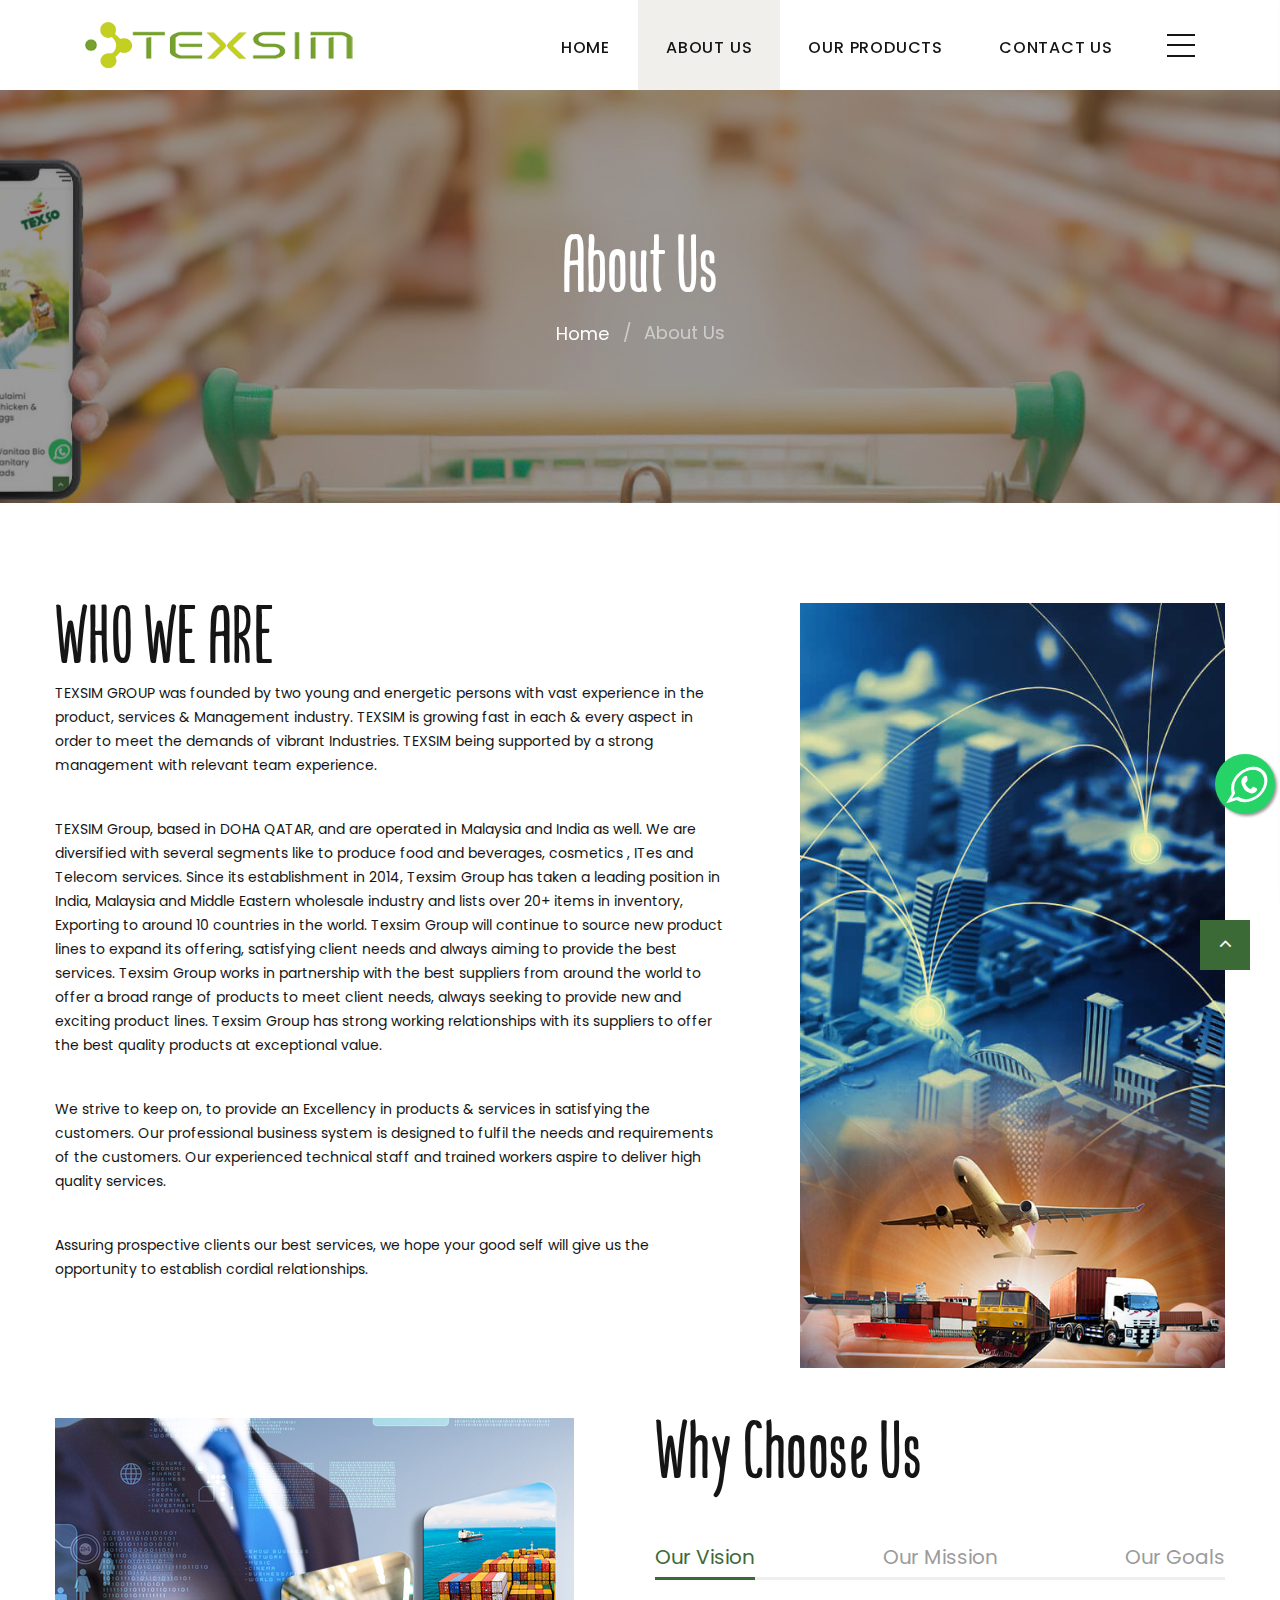
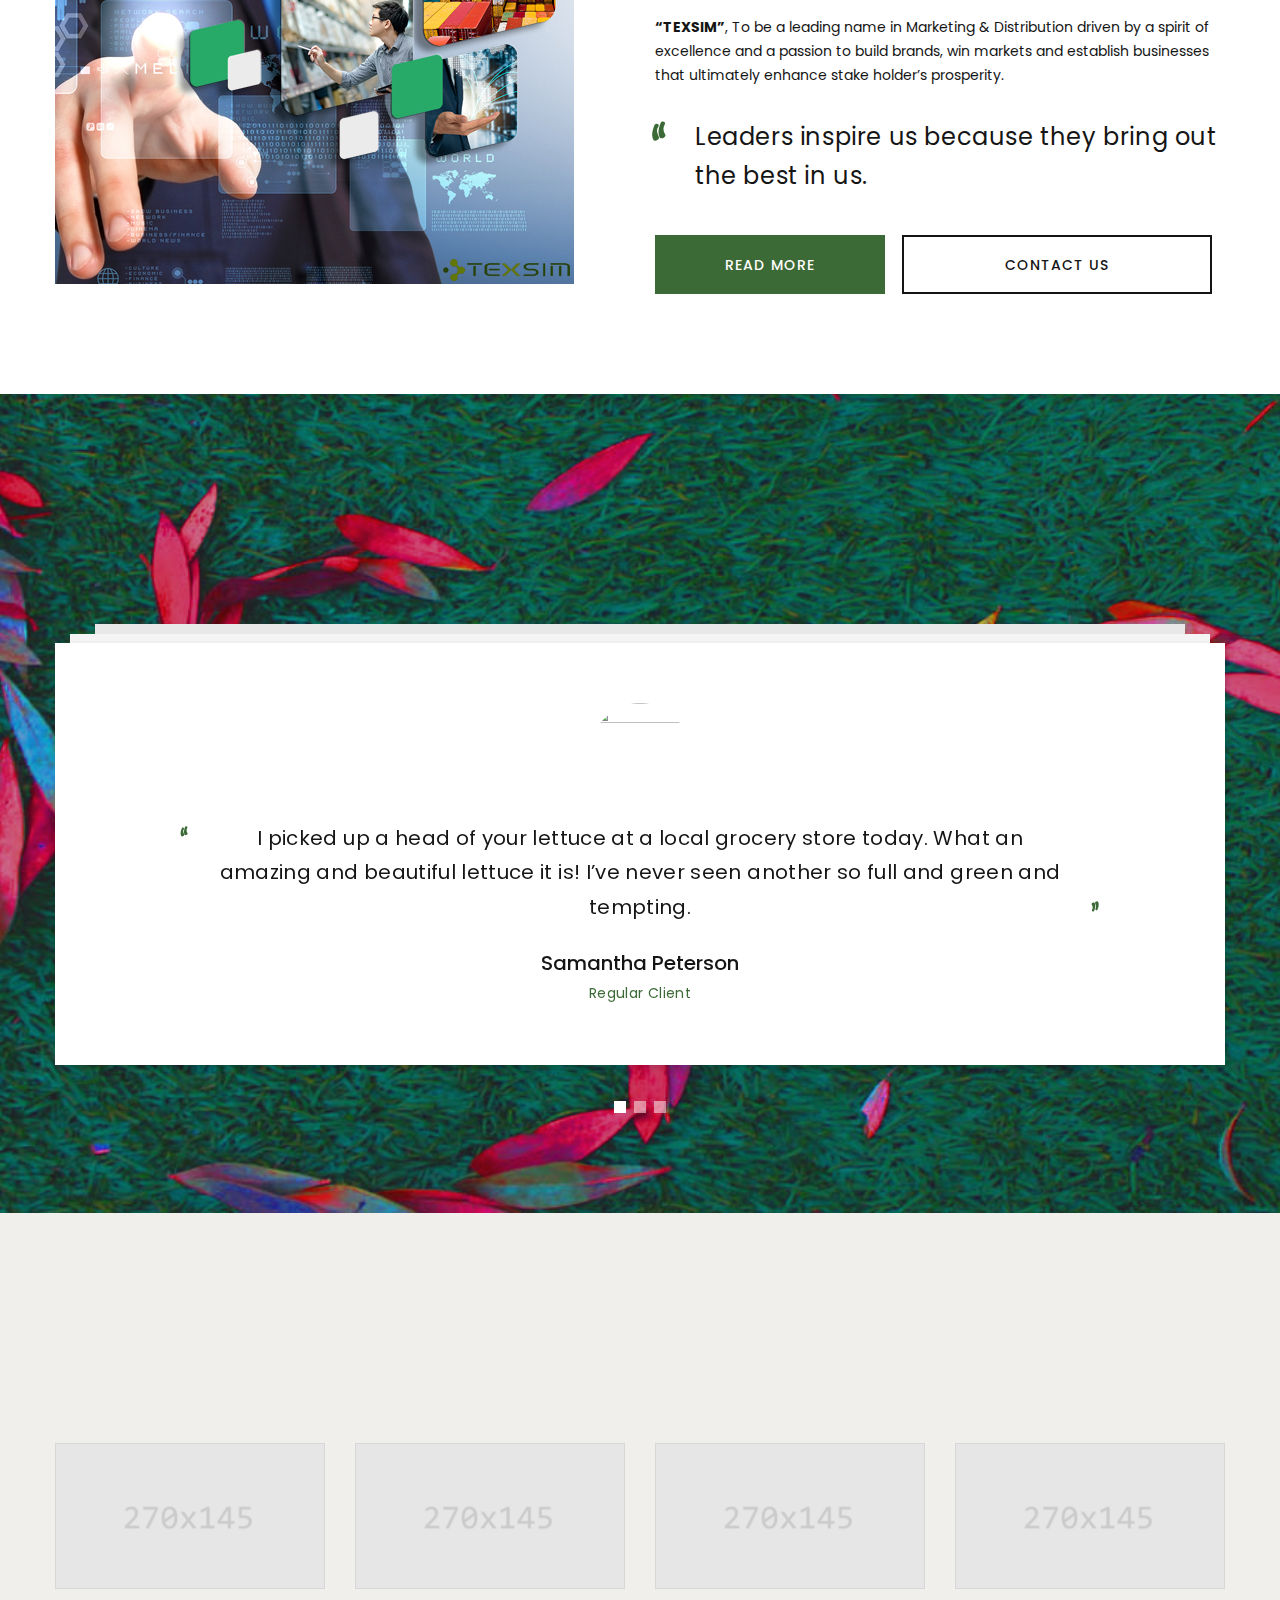
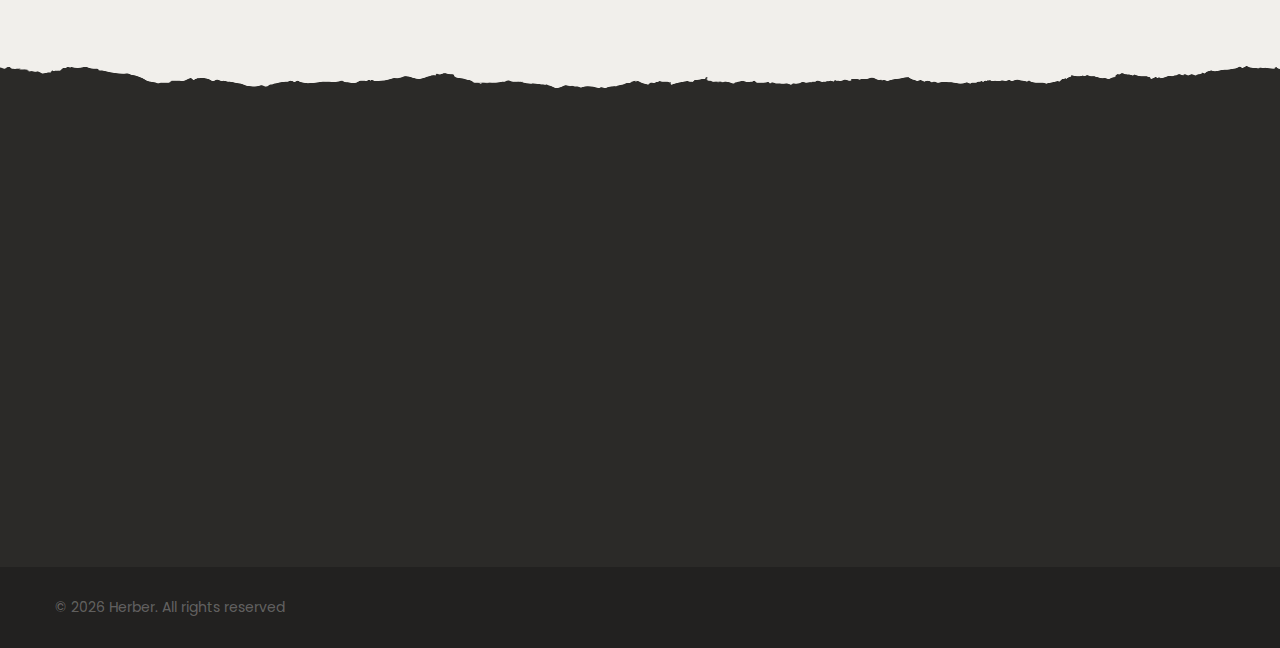
==== commit 86d93db2: "Add files via upload" ====
--- a/about-us.html
+++ b/about-us.html
@@ -126,7 +126,7 @@
                       </li>
                       <li class="rd-nav-item active"><a class="rd-nav-link" href="about-us.html">About Us</a>
                       </li>
-                      <li class="rd-nav-item"><a class="rd-nav-link" href="typography.html">WHO WE ARE</a>
+                      <li class="rd-nav-item"><a class="rd-nav-link" href="our-products.html">Our Products</a>
                       </li>
                       <li class="rd-nav-item"><a class="rd-nav-link" href="contact-us.html">Contact Us</a>
                       </li>
@@ -231,6 +231,7 @@
                 </div>
               </div>
             </div>
+          </div>
           </nav>
         </div>
       </header>
@@ -244,9 +245,60 @@
               <li class="active">About Us</li>
             </ul>
           </div>
-          <div class="box-position" style="background-image: url(images/bg-breadcrumbs.jpg);"></div>
+          <div class="box-position" style="background-image: url(images/bg-aboutus.jpg);"></div>
         </div>
       </section>
+
+
+      <!-- Base typography-->
+      <section class="section section-sm section-first bg-default text-left">
+        <div class="container">
+          <div class="row row-40 flex-lg-row-reverse justify-content-xl-between">
+            <div class="col-xl-5 d-none d-xl-block">
+              <div class="offset-left-xl-45">
+                <img src="images/Whoweare.jpg" alt="" />
+                
+                <!-- <h1>H1 Heading</h1>
+                <h2>H2 Heading</h2>
+                <h3>H3 Heading</h3>
+                <h4>H4 Heading</h4>
+                <h5>H5 Heading</h5>
+                <h6>H6 Heading</h6> -->
+              </div>
+            </div>
+            <div class="col-xl-7">
+              <ul class="list-xl box-typography">
+                <li>
+                  <h2>WHO WE ARE</h2>
+                  <p>TEXSIM GROUP  was founded by two young and energetic persons with vast experience in the product, services & Management industry. TEXSIM is growing fast in each & every aspect in order to meet the demands of vibrant Industries. TEXSIM being supported by a strong management with relevant team experience.</p>
+                </li>
+                <li>
+                  <!-- <h2>H2 Heading</h2> -->
+                  <p>TEXSIM Group, based in DOHA QATAR, and are operated in Malaysia and India as well. We are diversified with several segments like to produce food and beverages, cosmetics , ITes and Telecom services. Since its establishment in 2014, Texsim Group has taken a leading position in India, Malaysia and Middle Eastern wholesale industry and lists over 20+ items in inventory, Exporting to around 10 countries in the world. Texsim Group will continue to source new product lines to expand its offering, satisfying client needs and always aiming to provide the best services. Texsim Group works in partnership with the best suppliers from around the world to offer a broad range of products to meet client needs, always seeking to provide new and exciting product lines. Texsim Group has strong working relationships with its suppliers to offer the best quality products at exceptional value.</p>
+                </li>
+                <li>
+                  <!-- <h3>H3 Heading</h3> -->
+                  <p>We strive to keep on, to provide an Excellency in products & services in satisfying the customers. Our professional business system is designed to fulfil the needs and requirements of the customers. Our experienced technical staff and trained workers aspire to deliver high quality services.</p>
+                </li>
+                <li>
+                  <!-- <h4>H4 Heading</h4> -->
+                  <p>Assuring prospective clients our best services, we hope your good self will give us the opportunity to establish cordial relationships.</p>
+                </li>
+                <!-- <li>
+                  <h5>H5 Heading</h5>
+                  <p>Welcome to our wonderful world. We sincerely hope that each and every user entering our website will find exactly what he/she is looking for. With advanced features of activating account and new login widgets, you will definitely have a great experience of using our web page.</p>
+                </li>
+                <li>
+                  <h6>H6 Heading</h6>
+                  <p>Welcome to our wonderful world. We sincerely hope that each and every user entering our website will find exactly what he/she is looking for. With advanced features of activating account and new login widgets, you will definitely have a great experience of using our web page.</p>
+                </li> -->
+              </ul>
+            </div>
+          </div>
+        </div>
+      </section>
+
+
       <!-- Why choose us-->
       <section class="section section-md section-first bg-default text-md-left">
         <div class="container">
@@ -291,7 +343,7 @@
                       </ul> -->
 
                     </div>
-                    <div class="group-md group-middle"><a class="button button-width-xl-230 button-primary button-pipaluk" href="#">Read more</a><a class="button button-width-xl-310 button-default-outline button-wapasha" href="contact-us.html">Contact us</a></div>
+                    <div class="group-md group-middle"><a class="button button-width-xl-230 button-primary button-pipaluk" href="our-products.html">Read more</a><a class="button button-width-xl-310 button-default-outline button-wapasha" href="contact-us.html">Contact us</a></div>
                   </div>
                   <div class="tab-pane fade" id="tabs-4-2">
                     <p>TEXSIM GROUP is a spunky, creative products and service company aimed at offering high-quality, competitively priced and products with natural and Herbal ingredients. We view ourselves as partners with our customers, our employees, our community and our environment. We aim to become an internationally recognized brand name. </p>
@@ -318,7 +370,7 @@
                       </ul> -->
 
                     </div>
-                    <div class="group-md group-middle"><a class="button button-width-xl-230 button-primary button-pipaluk" href="#">Read more</a><a class="button button-width-xl-310 button-default-outline button-wapasha" href="contact-us.html">Contact us</a></div>
+                    <div class="group-md group-middle"><a class="button button-width-xl-230 button-primary button-pipaluk" href="our-products.html">Read more</a><a class="button button-width-xl-310 button-default-outline button-wapasha" href="contact-us.html">Contact us</a></div>
                   </div>
                   <div class="tab-pane fade" id="tabs-4-3">
                     <p>Our goal is moderate growth, annual profitability , employee and stakeholders satisfaction.</p>
@@ -332,7 +384,7 @@
                         <li>Increase overall brand awareness</li>
                       </ul>
                     </div>
-                    <div class="group-md group-middle"><a class="button button-width-xl-230 button-primary button-pipaluk" href="#">Read more</a><a class="button button-width-xl-310 button-default-outline button-wapasha" href="contact-us.html">Contact us</a></div>
+                    <div class="group-md group-middle"><a class="button button-width-xl-230 button-primary button-pipaluk" href="our-products.html">Read more</a><a class="button button-width-xl-310 button-default-outline button-wapasha" href="contact-us.html">Contact us</a></div>
                   </div>
                 </div>
               </div>
@@ -442,36 +494,36 @@
       <!-- Our team Section -->
 
 <!-- Team of professionals--commented section-->
-      <section class="section section-md bg-default">
+      <!-- <section class="section section-md bg-default">
         <div class="container">
           <div class="oh">
             <h2 class="wow slideInUp" data-wow-delay="0s">Our Team</h2>
           </div>
           <div class="row row-30 justify-content-center">
-            <div class="col-md-6 col-lg-4 col-xl-4 wow fadeInRight" data-wow-delay="0s">
+            <div class="col-md-6 col-lg-4 col-xl-4 wow fadeInRight" data-wow-delay="0s"> -->
 
               <!-- Team Classic--commented section-->
 
-              <article class="team-classic"><a class="team-classic-figure" href="#"><img src="images/team-1-370x406.jpg" alt="" width="370" height="406"/></a>
+              <!-- <article class="team-classic"><a class="team-classic-figure" href="#"><img src="images/team-1-370x406.jpg" alt="" width="370" height="406"/></a>
                 <div class="team-classic-caption">
                   <h5 class="team-classic-name"><a href="#">Ryan Wilson</a></h5>
                   <p class="team-classic-status">Founder</p>
                 </div>
               </article>
             </div>
-            <div class="col-md-6 col-lg-4 col-xl-4 wow fadeInRight" data-wow-delay=".1s">
+            <div class="col-md-6 col-lg-4 col-xl-4 wow fadeInRight" data-wow-delay=".1s"> -->
               <!-- Team Classic--commented section-->
-              <article class="team-classic"><a class="team-classic-figure" href="#"><img src="images/team-2-370x406.jpg" alt="" width="370" height="406"/></a>
+              <!-- <article class="team-classic"><a class="team-classic-figure" href="#"><img src="images/team-2-370x406.jpg" alt="" width="370" height="406"/></a>
                 <div class="team-classic-caption">
                   <h5 class="team-classic-name"><a href="#">Jill Peterson</a></h5>
                   <p class="team-classic-status"> Manager</p>
                 </div>
               </article>
             </div>
-            <div class="col-md-6 col-lg-4 col-xl-4 wow fadeInRight" data-wow-delay=".2s">
+            <div class="col-md-6 col-lg-4 col-xl-4 wow fadeInRight" data-wow-delay=".2s"> -->
               <!-- Team Classic--commented section-->
               
-              <article class="team-classic"><a class="team-classic-figure" href="#"><img src="images/team-3-370x406.jpg" alt="" width="370" height="406"/></a>
+              <!-- <article class="team-classic"><a class="team-classic-figure" href="#"><img src="images/team-3-370x406.jpg" alt="" width="370" height="406"/></a>
                 <div class="team-classic-caption"> 
                   <h5 class="team-classic-name"><a href="#">Sam Robinson</a></h5>
                   <p class="team-classic-status"> Coordinator</p>
@@ -480,7 +532,7 @@
             </div>
           </div>
         </div>
-      </section>
+      </section> -->
 
 
 
@@ -563,14 +615,14 @@
                       <li>
                         <div class="unit unit-spacing-xs">
                           <div class="unit-left"><span class="icon fa fa-phone"></span></div>
-                          <div class="unit-body"><a class="link-phone" href="tel:#">+974 44723673</a></div>
+                          <div class="unit-body"><a class="link-phone" href="tel:#">+974 7402 6666 <br> +974 3134 2222</a></div>
                         </div>
                       </li>
                       <li>
                         <div class="unit unit-spacing-xs">
                           <div class="unit-left"><span class="icon fa fa-clock-o"></span></div>
                           <div class="unit-body">
-                            <p>Mon-Sat: 07:00AM - 05:00PM</p>
+                            <p>SUN-THU: 07:00AM - 07:00PM</p>
                           </div>
                         </div>
                       </li>
@@ -659,21 +711,21 @@
                       </div>
                       <div class="col-6 col-sm-3 col-lg-6">
                         <!-- Thumbnail Classic-->
-                        <article class="thumbnail thumbnail-mary">
+                        <!-- <article class="thumbnail thumbnail-mary">
                           <div class="thumbnail-mary-figure"><img src="images/gallery-image-5-129x120.jpg" alt="" width="129" height="120"/>
                            </div>
                           <div class="thumbnail-mary-caption"><a class="icon fl-bigmug-line-zoom60" href="images/gallery-image-5-129x120.jpg" data-lightgallery="item"><img src="images/gallery-image-4-129x120.jpg" alt="" width="129" height="120"/></a>
                           </div>
-                        </article>
+                        </article> -->
                       </div>
                       <div class="col-6 col-sm-3 col-lg-6">
                         <!-- Thumbnail Classic-->
-                        <article class="thumbnail thumbnail-mary">
+                        <!-- <article class="thumbnail thumbnail-mary">
                           <div class="thumbnail-mary-figure"><img src="images/gallery-image-6-129x120.jpg" alt="" width="129" height="120"/>
                            </div>
                           <div class="thumbnail-mary-caption"><a class="icon fl-bigmug-line-zoom60" href="images/gallery-image-6-129x120.jpg" data-lightgallery="item"><img src="images/gallery-image-4-129x120.jpg" alt="" width="129" height="120"/></a>
                           </div>
-                        </article>
+                        </article> -->
                       </div>
                     </div>
                   </div>
--- a/css/style.css
+++ b/css/style.css
@@ -9549,7 +9549,7 @@
 	margin-top: 30px;
 }
 
-@media (max-width: 575px) {
+@media (max-width: 100%) {
 	.swiper-slider-modern .swiper-slide {
 		background-position: 30% 50%;
 	}
